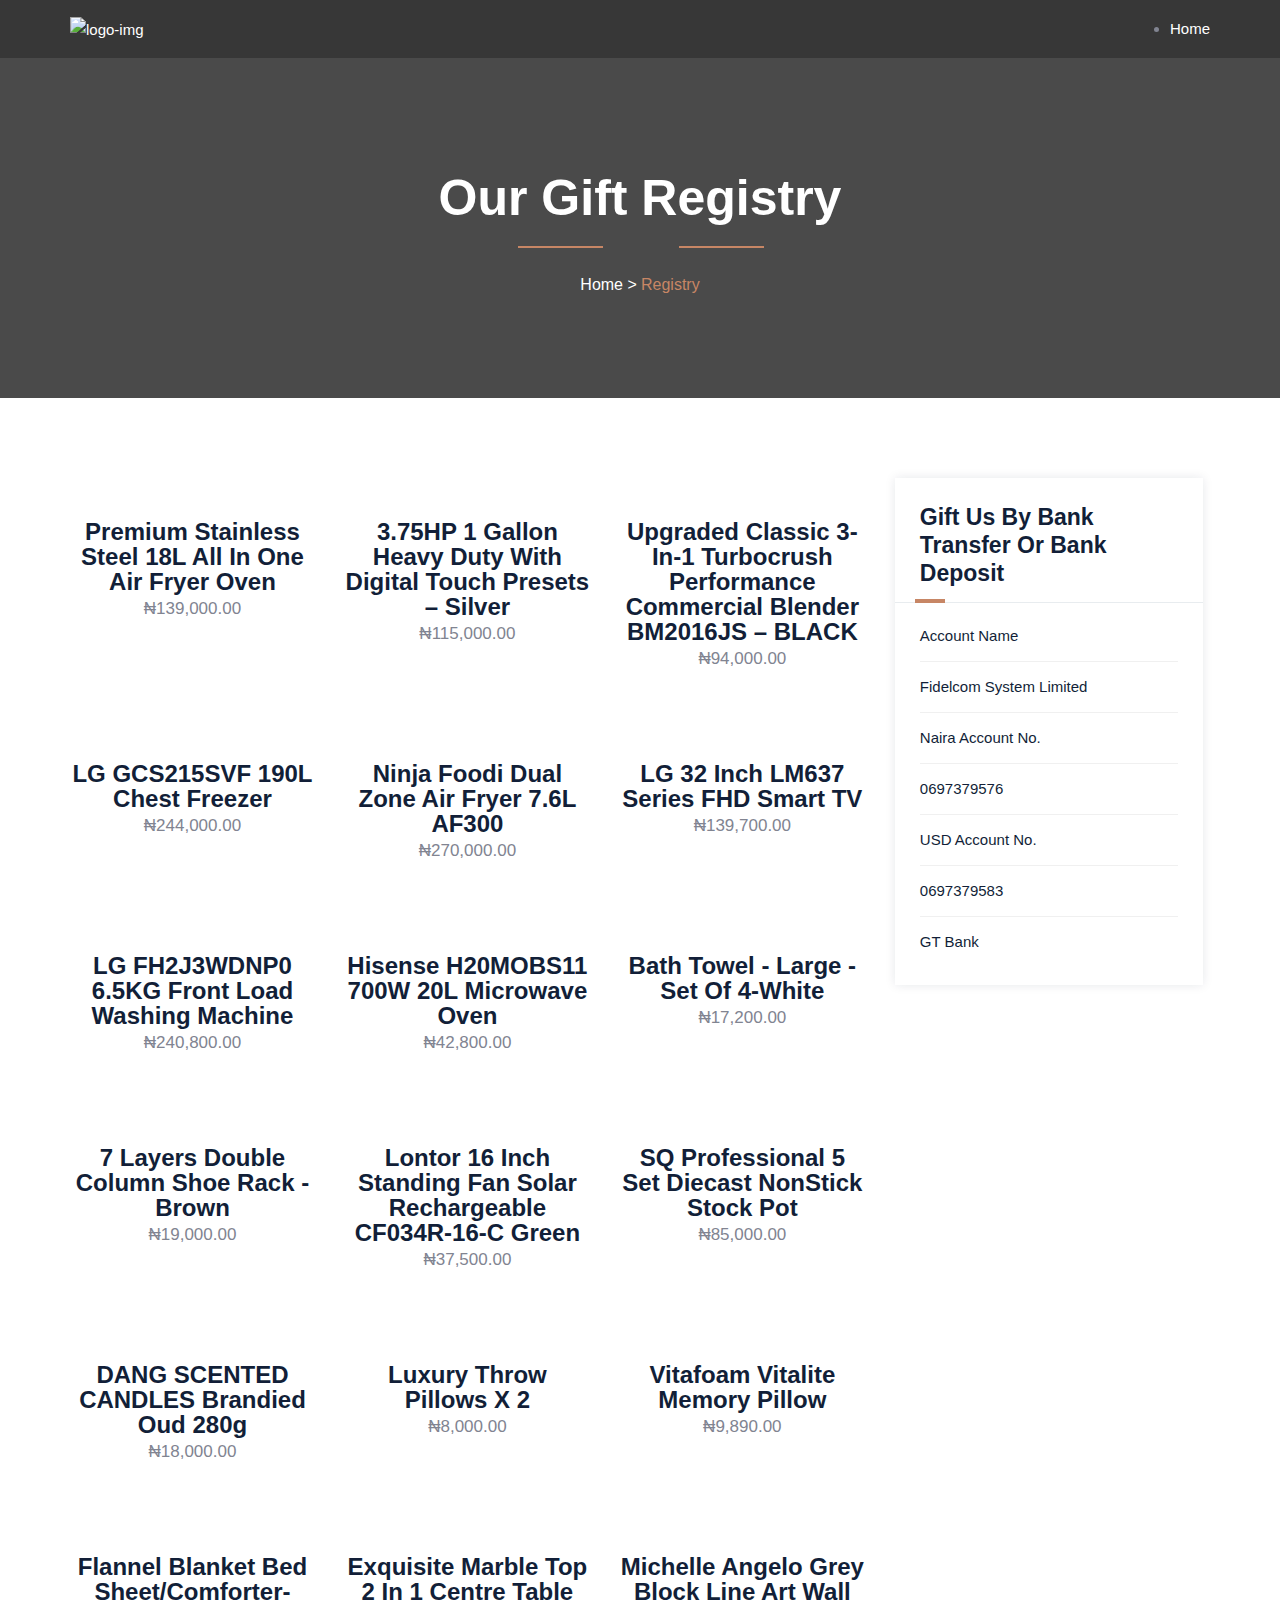
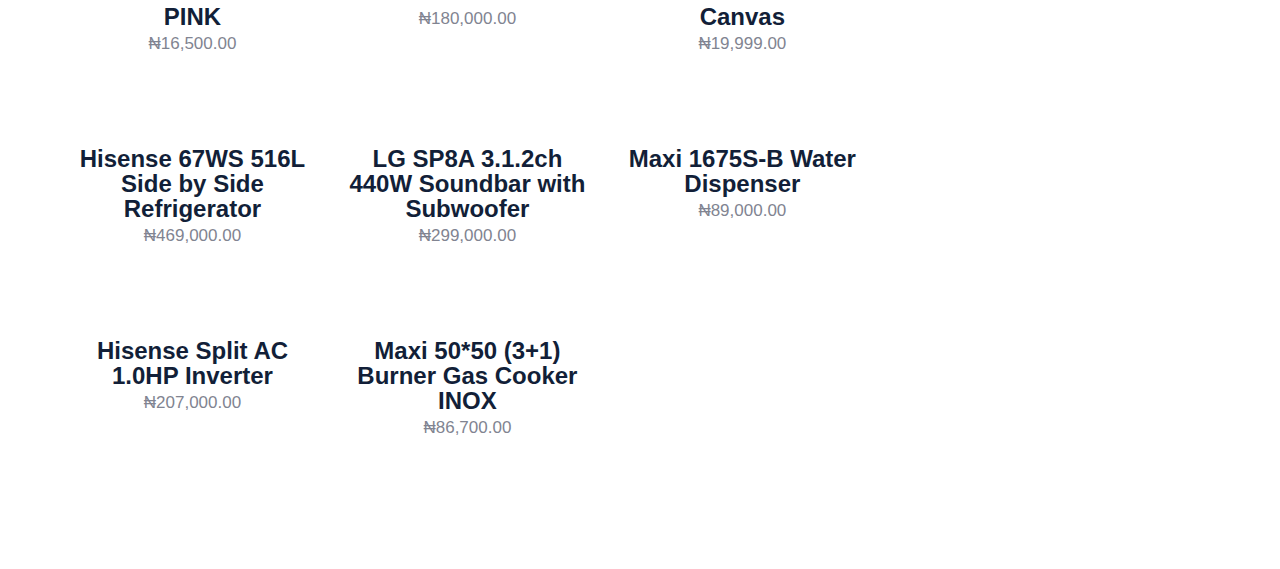
==== registery.html @ 55fb377e "second commit" ====
<!DOCTYPE html>
<html lang="en">
<head>
<meta charset="utf-8">
<meta http-equiv="X-UA-Compatible" content="IE=edge">
<meta name="keywords" content="FIDELIS AND GODSFAVOUR" />
<meta name="description" content="FGFOREVERAFTER2023" />
<meta name="author" content="https://fidelcom.org/" />
<meta name="viewport" content="width=device-width, initial-scale=1, maximum-scale=1" />
<meta http-equiv="Content-Security-Policy" content="upgrade-insecure-requests" />
<title>FGFOREVERAFTER2023</title>

<link rel="shortcut icon" href="images/favicon.png" />

<link rel="stylesheet" type="text/css" href="css/bootstrap.min.css" />

<link rel="stylesheet" type="text/css" href="css/animate.css" />

<link rel="stylesheet" type="text/css" href="css/flaticon.css" />

<link rel="stylesheet" type="text/css" href="css/font-awesome.css" />

<link rel="stylesheet" type="text/css" href="css/themify-icons.css" />

<link rel="stylesheet" type="text/css" href="css/slick.css">

<link rel="stylesheet" type="text/css" href="css/prettyPhoto.css">

<link rel="stylesheet" type="text/css" href="css/shortcodes.css" />

<link rel="stylesheet" type="text/css" href="css/main.css" />

<link rel="stylesheet" type="text/css" href="registry/css/megamenu.css" />

<link rel="stylesheet" type="text/css" href="responsive.css" />

<link rel="stylesheet" id="rs-plugin-settings-css" href="registry/revolution/css/rs6.css">

<style>
    [wire\:loading], [wire\:loading\.delay], [wire\:loading\.inline-block], [wire\:loading\.inline], [wire\:loading\.block], [wire\:loading\.flex], [wire\:loading\.table], [wire\:loading\.grid], [wire\:loading\.inline-flex] {
        display: none;
    }

    [wire\:loading\.delay\.shortest], [wire\:loading\.delay\.shorter], [wire\:loading\.delay\.short], [wire\:loading\.delay\.long], [wire\:loading\.delay\.longer], [wire\:loading\.delay\.longest] {
        display:none;
    }

    [wire\:offline] {
        display: none;
    }

    [wire\:dirty]:not(textarea):not(input):not(select) {
        display: none;
    }

    input:-webkit-autofill, select:-webkit-autofill, textarea:-webkit-autofill {
        animation-duration: 50000s;
        animation-name: livewireautofill;
    }

    @keyframes livewireautofill { from {} }
</style>
<script src="https://fandg23.fidelcom.org/js/app.js"></script>
</head>
<body>

<div class="page">

<header id="masthead" class="header ttm-header-style-01">
<div id="site-header-menu" class="site-header-menu ttm-bgcolor-darkgrey">
<div class="site-header-menu-inner ttm-stickable-header">
<div class="container">

<div class="site-navigation d-flex flex-row align-items-center">

<div class="site-branding">
<a class="home-link" href="/" title="wedco" rel="home">
<img id="logo-img" class="img-center standardlogo" src="registry/images/logo-img.png" alt="logo-img">
<img id="logo-dark" class="img-center stickylogo" src="registry/images/logo-dark.png" alt="logo-img">
</a>
</div>
<div class="btn-show-menu-mobile menubar menubar--squeeze">
<span class="menubar-box">
<span class="menubar-inner"></span>
</span>
</div>

<nav class="main-menu menu-mobile ml-auto" id="menu">
<ul class="menu">
<li class="mega-menu-item">
<a href="/" class="mega-menu-link">Home</a>
</li>
</ul>
</nav>
</div>
</div>
</div>
</div>
</header>


<div class="ttm-page-title-row">
<div class="ttm-page-title-row-inner ttm-bgcolor-darkgrey">
<div class="container">
<div class="row align-items-center">
<div class="col-lg-12">
<div class="page-title-heading">
<h2 class="title"> Our Gift Registry</h2>
</div>
<div class="heading-seperator">
<span></span>
</div>
<div class="breadcrumb-wrapper">
<span>
<a title="Homepage" href="/">Home</a>
</span>
<span class="ttm-bread-sep">&gt;</span>
<span>Registry</span>
</div>
</div>
</div>
</div>
</div>
</div>


<div class="site-main">
<div class="ttm-row sidebar ttm-sidebar-right ttm-bgcolor-white overflow-hidden clearfix">
<div class="container">

<div class="row">
<div class="col-lg-9 content-area">
<div class="row">


<div wire:id="GAnfpmyKWaPpXFOEogq0" wire:initial-data="{&quot;fingerprint&quot;:{&quot;id&quot;:&quot;GAnfpmyKWaPpXFOEogq0&quot;,&quot;name&quot;:&quot;display-item&quot;,&quot;locale&quot;:&quot;en&quot;,&quot;path&quot;:&quot;registrys&quot;,&quot;method&quot;:&quot;GET&quot;,&quot;v&quot;:&quot;acj&quot;},&quot;effects&quot;:{&quot;listeners&quot;:[]},&quot;serverMemo&quot;:{&quot;children&quot;:[],&quot;errors&quot;:[],&quot;htmlHash&quot;:&quot;b60ca3a0&quot;,&quot;data&quot;:{&quot;items&quot;:[],&quot;item_id&quot;:null},&quot;dataMeta&quot;:{&quot;modelCollections&quot;:{&quot;items&quot;:{&quot;class&quot;:&quot;App\\Models\\Registry&quot;,&quot;id&quot;:[1,2,3,4,5,6,7,8,9,10,11,12,13,14,15,16,17,18,19,20,21,22,23],&quot;relations&quot;:[],&quot;connection&quot;:&quot;mysql&quot;,&quot;collectionClass&quot;:null}}},&quot;checksum&quot;:&quot;00e168d74251d1a227d5503d3e4a74d779beca75807d460cf258e68d722bce36&quot;}}" class="col-lg-4 col-md-4 col-sm-6">
<div class="product">
<div class="product-thumbnail">
<img class="img-fluid w-100" src="https://fandg23.fidelcom.org/storage/photos/Pp7q5o9CqcWLoc9QAlr6vqaN1aeXlNqn9z5TT0sf.jpg" alt>
<div class="ttm-shop-icon">
<div class="product-btn add-to-cart-btn"><a href data-toggle="modal" data-target="#exampleModal1">Gift Us</a></div>
<div class="modal" id="exampleModal1" tabindex="-1" role="dialog" aria-labelledby="exampleModalLabel1" aria-hidden="true" data-backdrop="false">
<div class="modal-dialog" role="document">
<div class="modal-content">
<div class="modal-header">
<h5 class="modal-title" id="exampleModalLabel1">Modal title</h5>
<button type="button" class="close" data-dismiss="modal" aria-label="Close">
<span aria-hidden="true">&times;</span>
</button>
</div>
<div class="modal-body">
<form method="POST" action="https://fandg23.fidelcom.org/pay" accept-charset="UTF-8" class="form-horizontal" role="form">
<input type="hidden" name="_token" value="fvyApuKm7tHaptwaDXZed3V3Io9uhrvet9Kf0QRs"> <div class="row" style="margin-bottom:40px;">
<div class="col-md-8 col-md-offset-2">
<p>
<div>
Premium Stainless Steel 18L All In One Air Fryer Oven
₦ 139,000.00
</div>
</p>
<input type="text" name="name" placeholder="Name" required>
<input type="text" name="email" placeholder="Email" required>
<input type="hidden" name="orderID" value="345">
<input type="hidden" name="item" value="Premium Stainless Steel 18L All In One Air Fryer Oven">
<input type="hidden" name="amount" value="13900000">
<input type="hidden" name="quantity" value="1">
<input type="hidden" name="currency" value="NGN">
<input type="hidden" name="metadata" value="{&quot;key_name&quot;:&quot;Premium Stainless Steel 18L All In One Air Fryer Oven&quot;}">
<input type="hidden" name="reference" value="Xj1J0W8PhOOETOV1EJd0kEQQN">
<p>
<button class="btn btn-success btn-lg btn-block" type="submit" value="Pay Now!">
<i class="fa fa-plus-circle fa-lg"></i> Gift Us Now!
</button>
</p>
</div>
</div>
</form>
</div>
<div class="modal-footer">
<button type="button" class="btn btn-secondary" data-dismiss="modal">Close</button>
</div>
</div>
</div>
</div>
</div>
</div>
<div class="product-content">
<div class="product-title">
<h2><a href>Premium Stainless Steel 18L All In One Air Fryer Oven</a></h2>
</div>
<span class="product-price">
<span class="product-Price-currencySymbol">&#8358;</span>139,000.00
</span>
</div>
</div>
</div>
<div class="col-lg-4 col-md-4 col-sm-6">
<div class="product">
<div class="product-thumbnail">
<img class="img-fluid w-100" src="https://fandg23.fidelcom.org/storage/photos/AyNJBoB4HPR4J4hYzWIxV1wQXiDH2PhvQTUXVYan.jpg" alt>
<div class="ttm-shop-icon">
<div class="product-btn add-to-cart-btn"><a href data-toggle="modal" data-target="#exampleModal2">Gift Us</a></div>
<div class="modal" id="exampleModal2" tabindex="-1" role="dialog" aria-labelledby="exampleModalLabel2" aria-hidden="true" data-backdrop="false">
<div class="modal-dialog" role="document">
<div class="modal-content">
<div class="modal-header">
<h5 class="modal-title" id="exampleModalLabel2">Modal title</h5>
<button type="button" class="close" data-dismiss="modal" aria-label="Close">
<span aria-hidden="true">&times;</span>
</button>
</div>
<div class="modal-body">
<form method="POST" action="https://fandg23.fidelcom.org/pay" accept-charset="UTF-8" class="form-horizontal" role="form">
<input type="hidden" name="_token" value="fvyApuKm7tHaptwaDXZed3V3Io9uhrvet9Kf0QRs"> <div class="row" style="margin-bottom:40px;">
<div class="col-md-8 col-md-offset-2">
<p>
<div>
3.75HP 1 Gallon Heavy Duty With Digital Touch Presets – Silver
₦ 115,000.00
</div>
</p>
<input type="text" name="name" placeholder="Name" required>
<input type="text" name="email" placeholder="Email" required>
<input type="hidden" name="orderID" value="345">
<input type="hidden" name="item" value="3.75HP 1 Gallon Heavy Duty With Digital Touch Presets – Silver">
<input type="hidden" name="amount" value="11500000">
<input type="hidden" name="quantity" value="1">
<input type="hidden" name="currency" value="NGN">
<input type="hidden" name="metadata" value="{&quot;key_name&quot;:&quot;3.75HP 1 Gallon Heavy Duty With Digital Touch Presets \u2013 Silver&quot;}">
<input type="hidden" name="reference" value="BufQ8ODtFS9jtGunikOMmwFom">
<p>
<button class="btn btn-success btn-lg btn-block" type="submit" value="Pay Now!">
<i class="fa fa-plus-circle fa-lg"></i> Gift Us Now!
</button>
</p>
</div>
</div>
</form>
</div>
<div class="modal-footer">
<button type="button" class="btn btn-secondary" data-dismiss="modal">Close</button>
</div>
</div>
</div>
</div>
</div>
</div>
<div class="product-content">
<div class="product-title">
<h2><a href>3.75HP 1 Gallon Heavy Duty With Digital Touch Presets – Silver</a></h2>
</div>
<span class="product-price">
<span class="product-Price-currencySymbol">&#8358;</span>115,000.00
</span>
</div>
</div>
</div>
<div class="col-lg-4 col-md-4 col-sm-6">
<div class="product">
<div class="product-thumbnail">
<img class="img-fluid w-100" src="https://fandg23.fidelcom.org/storage/photos/tTWbVojcCYmYbHLCVA8fqa0eNe3Qo7q9DyjmPJxq.jpg" alt>
<div class="ttm-shop-icon">
<div class="product-btn add-to-cart-btn"><a href data-toggle="modal" data-target="#exampleModal3">Gift Us</a></div>
<div class="modal" id="exampleModal3" tabindex="-1" role="dialog" aria-labelledby="exampleModalLabel3" aria-hidden="true" data-backdrop="false">
<div class="modal-dialog" role="document">
<div class="modal-content">
<div class="modal-header">
<h5 class="modal-title" id="exampleModalLabel3">Modal title</h5>
<button type="button" class="close" data-dismiss="modal" aria-label="Close">
<span aria-hidden="true">&times;</span>
</button>
</div>
<div class="modal-body">
<form method="POST" action="https://fandg23.fidelcom.org/pay" accept-charset="UTF-8" class="form-horizontal" role="form">
<input type="hidden" name="_token" value="fvyApuKm7tHaptwaDXZed3V3Io9uhrvet9Kf0QRs"> <div class="row" style="margin-bottom:40px;">
<div class="col-md-8 col-md-offset-2">
<p>
<div>
Upgraded Classic 3-In-1 Turbocrush Performance Commercial Blender BM2016JS – BLACK
₦ 94,000.00
</div>
</p>
<input type="text" name="name" placeholder="Name" required>
<input type="text" name="email" placeholder="Email" required>
<input type="hidden" name="orderID" value="345">
<input type="hidden" name="item" value="Upgraded Classic 3-In-1 Turbocrush Performance Commercial Blender BM2016JS – BLACK">
<input type="hidden" name="amount" value="9400000">
<input type="hidden" name="quantity" value="1">
<input type="hidden" name="currency" value="NGN">
<input type="hidden" name="metadata" value="{&quot;key_name&quot;:&quot;Upgraded Classic 3-In-1 Turbocrush Performance Commercial Blender BM2016JS \u2013 BLACK&quot;}">
<input type="hidden" name="reference" value="HGPIkDiuhdZ5QN4LZlEbumQod">
<p>
<button class="btn btn-success btn-lg btn-block" type="submit" value="Pay Now!">
<i class="fa fa-plus-circle fa-lg"></i> Gift Us Now!
</button>
</p>
</div>
</div>
</form>
</div>
<div class="modal-footer">
<button type="button" class="btn btn-secondary" data-dismiss="modal">Close</button>
</div>
</div>
</div>
</div>
</div>
</div>
<div class="product-content">
<div class="product-title">
<h2><a href>Upgraded Classic 3-In-1 Turbocrush Performance Commercial Blender BM2016JS – BLACK</a></h2>
</div>
<span class="product-price">
<span class="product-Price-currencySymbol">&#8358;</span>94,000.00
</span>
</div>
</div>
</div>
<div class="col-lg-4 col-md-4 col-sm-6">
<div class="product">
<div class="product-thumbnail">
<img class="img-fluid w-100" src="/storage/photos/IuwJguJiUQ32oYMr1LiM7ay0xG34ZMZQjfuQOn9W.jpg" alt>
<div class="ttm-shop-icon">
<div class="product-btn add-to-cart-btn"><a href data-toggle="modal" data-target="#exampleModal4">Gift Us</a></div>
<div class="modal" id="exampleModal4" tabindex="-1" role="dialog" aria-labelledby="exampleModalLabel4" aria-hidden="true" data-backdrop="false">
<div class="modal-dialog" role="document">
<div class="modal-content">
<div class="modal-header">
<h5 class="modal-title" id="exampleModalLabel4">Modal title</h5>
<button type="button" class="close" data-dismiss="modal" aria-label="Close">
<span aria-hidden="true">&times;</span>
</button>
</div>
<div class="modal-body">
<form method="POST" action="https://fandg23.fidelcom.org/pay" accept-charset="UTF-8" class="form-horizontal" role="form">
<input type="hidden" name="_token" value="fvyApuKm7tHaptwaDXZed3V3Io9uhrvet9Kf0QRs"> <div class="row" style="margin-bottom:40px;">
<div class="col-md-8 col-md-offset-2">
<p>
<div>
LG GCS215SVF 190L Chest Freezer
₦ 244,000.00
</div>
</p>
<input type="text" name="name" placeholder="Name" required>
<input type="text" name="email" placeholder="Email" required>
<input type="hidden" name="orderID" value="345">
<input type="hidden" name="item" value=" LG GCS215SVF 190L Chest Freezer">
<input type="hidden" name="amount" value="24400000">
<input type="hidden" name="quantity" value="1">
<input type="hidden" name="currency" value="NGN">
<input type="hidden" name="metadata" value="{&quot;key_name&quot;:&quot; LG GCS215SVF 190L Chest Freezer&quot;}">
<input type="hidden" name="reference" value="egH2OY54dZbN3qRhzaX7UnPDI">
<p>
<button class="btn btn-success btn-lg btn-block" type="submit" value="Pay Now!">
<i class="fa fa-plus-circle fa-lg"></i> Gift Us Now!
</button>
</p>
</div>
</div>
</form>
</div>
<div class="modal-footer">
<button type="button" class="btn btn-secondary" data-dismiss="modal">Close</button>
</div>
</div>
</div>
</div>
</div>
</div>
<div class="product-content">
<div class="product-title">
<h2><a href> LG GCS215SVF 190L Chest Freezer</a></h2>
</div>
<span class="product-price">
<span class="product-Price-currencySymbol">&#8358;</span>244,000.00
</span>
</div>
</div>
</div>
<div class="col-lg-4 col-md-4 col-sm-6">
<div class="product">
<div class="product-thumbnail">
<img class="img-fluid w-100" src="/storage/photos/Ie4ecS3QnAvp8NFnCLqn8XHcWMZ3JlAi5fcoHFSd.jpg" alt>
<div class="ttm-shop-icon">
<div class="product-btn add-to-cart-btn"><a href data-toggle="modal" data-target="#exampleModal5">Gift Us</a></div>
<div class="modal" id="exampleModal5" tabindex="-1" role="dialog" aria-labelledby="exampleModalLabel5" aria-hidden="true" data-backdrop="false">
<div class="modal-dialog" role="document">
<div class="modal-content">
<div class="modal-header">
<h5 class="modal-title" id="exampleModalLabel5">Modal title</h5>
<button type="button" class="close" data-dismiss="modal" aria-label="Close">
<span aria-hidden="true">&times;</span>
</button>
</div>
<div class="modal-body">
<form method="POST" action="https://fandg23.fidelcom.org/pay" accept-charset="UTF-8" class="form-horizontal" role="form">
<input type="hidden" name="_token" value="fvyApuKm7tHaptwaDXZed3V3Io9uhrvet9Kf0QRs"> <div class="row" style="margin-bottom:40px;">
<div class="col-md-8 col-md-offset-2">
<p>
<div>
Ninja Foodi Dual Zone Air Fryer 7.6L AF300
₦ 270,000.00
</div>
</p>
<input type="text" name="name" placeholder="Name" required>
<input type="text" name="email" placeholder="Email" required>
<input type="hidden" name="orderID" value="345">
<input type="hidden" name="item" value="Ninja Foodi Dual Zone Air Fryer 7.6L AF300">
<input type="hidden" name="amount" value="27000000">
<input type="hidden" name="quantity" value="1">
<input type="hidden" name="currency" value="NGN">
<input type="hidden" name="metadata" value="{&quot;key_name&quot;:&quot;Ninja Foodi Dual Zone Air Fryer 7.6L AF300&quot;}">
<input type="hidden" name="reference" value="MtcMAIbfyKAU0o7EITe60hFJ0">
<p>
<button class="btn btn-success btn-lg btn-block" type="submit" value="Pay Now!">
<i class="fa fa-plus-circle fa-lg"></i> Gift Us Now!
</button>
</p>
</div>
</div>
</form>
</div>
<div class="modal-footer">
<button type="button" class="btn btn-secondary" data-dismiss="modal">Close</button>
</div>
</div>
</div>
</div>
</div>
</div>
<div class="product-content">
<div class="product-title">
<h2><a href>Ninja Foodi Dual Zone Air Fryer 7.6L AF300</a></h2>
</div>
<span class="product-price">
<span class="product-Price-currencySymbol">&#8358;</span>270,000.00
</span>
</div>
</div>
</div>
<div class="col-lg-4 col-md-4 col-sm-6">
<div class="product">
<div class="product-thumbnail">
<img class="img-fluid w-100" src="/storage/photos/kLyJ9ZXgK960gEGKT4aGWs0FMBMaEZekeHYagNRy.jpg" alt>
<div class="ttm-shop-icon">
<div class="product-btn add-to-cart-btn"><a href data-toggle="modal" data-target="#exampleModal6">Gift Us</a></div>
<div class="modal" id="exampleModal6" tabindex="-1" role="dialog" aria-labelledby="exampleModalLabel6" aria-hidden="true" data-backdrop="false">
<div class="modal-dialog" role="document">
<div class="modal-content">
<div class="modal-header">
<h5 class="modal-title" id="exampleModalLabel6">Modal title</h5>
<button type="button" class="close" data-dismiss="modal" aria-label="Close">
<span aria-hidden="true">&times;</span>
</button>
</div>
<div class="modal-body">
<form method="POST" action="https://fandg23.fidelcom.org/pay" accept-charset="UTF-8" class="form-horizontal" role="form">
<input type="hidden" name="_token" value="fvyApuKm7tHaptwaDXZed3V3Io9uhrvet9Kf0QRs"> <div class="row" style="margin-bottom:40px;">
<div class="col-md-8 col-md-offset-2">
<p>
<div>
LG 32 Inch LM637 Series FHD Smart TV
₦ 139,700.00
</div>
</p>
<input type="text" name="name" placeholder="Name" required>
<input type="text" name="email" placeholder="Email" required>
<input type="hidden" name="orderID" value="345">
<input type="hidden" name="item" value="LG 32 Inch LM637 Series FHD Smart TV">
<input type="hidden" name="amount" value="13970000">
<input type="hidden" name="quantity" value="1">
<input type="hidden" name="currency" value="NGN">
<input type="hidden" name="metadata" value="{&quot;key_name&quot;:&quot;LG 32 Inch LM637 Series FHD Smart TV&quot;}">
<input type="hidden" name="reference" value="M2ZikWMTusykos4fDxHwuESOS">
<p>
<button class="btn btn-success btn-lg btn-block" type="submit" value="Pay Now!">
<i class="fa fa-plus-circle fa-lg"></i> Gift Us Now!
</button>
</p>
</div>
</div>
</form>
</div>
<div class="modal-footer">
<button type="button" class="btn btn-secondary" data-dismiss="modal">Close</button>
</div>
</div>
</div>
</div>
</div>
</div>
<div class="product-content">
<div class="product-title">
<h2><a href>LG 32 Inch LM637 Series FHD Smart TV</a></h2>
</div>
<span class="product-price">
<span class="product-Price-currencySymbol">&#8358;</span>139,700.00
</span>
</div>
</div>
</div>
<div class="col-lg-4 col-md-4 col-sm-6">
<div class="product">
<div class="product-thumbnail">
<img class="img-fluid w-100" src="/storage/photos/7nu4MM2jSx2pClue0cm7HuKZLknO3zSumj1h4MLY.jpg" alt>
<div class="ttm-shop-icon">
<div class="product-btn add-to-cart-btn"><a href data-toggle="modal" data-target="#exampleModal7">Gift Us</a></div>
<div class="modal" id="exampleModal7" tabindex="-1" role="dialog" aria-labelledby="exampleModalLabel7" aria-hidden="true" data-backdrop="false">
<div class="modal-dialog" role="document">
<div class="modal-content">
<div class="modal-header">
<h5 class="modal-title" id="exampleModalLabel7">Modal title</h5>
<button type="button" class="close" data-dismiss="modal" aria-label="Close">
<span aria-hidden="true">&times;</span>
</button>
</div>
<div class="modal-body">
<form method="POST" action="https://fandg23.fidelcom.org/pay" accept-charset="UTF-8" class="form-horizontal" role="form">
<input type="hidden" name="_token" value="fvyApuKm7tHaptwaDXZed3V3Io9uhrvet9Kf0QRs"> <div class="row" style="margin-bottom:40px;">
<div class="col-md-8 col-md-offset-2">
<p>
<div>
LG FH2J3WDNP0 6.5KG Front Load Washing Machine
₦ 240,800.00
</div>
</p>
<input type="text" name="name" placeholder="Name" required>
<input type="text" name="email" placeholder="Email" required>
<input type="hidden" name="orderID" value="345">
<input type="hidden" name="item" value="LG FH2J3WDNP0 6.5KG Front Load Washing Machine">
<input type="hidden" name="amount" value="24080000">
<input type="hidden" name="quantity" value="1">
<input type="hidden" name="currency" value="NGN">
<input type="hidden" name="metadata" value="{&quot;key_name&quot;:&quot;LG FH2J3WDNP0 6.5KG Front Load Washing Machine&quot;}">
<input type="hidden" name="reference" value="mrLaNvvsy14w6e94E867UtUuA">
<p>
<button class="btn btn-success btn-lg btn-block" type="submit" value="Pay Now!">
<i class="fa fa-plus-circle fa-lg"></i> Gift Us Now!
</button>
</p>
</div>
</div>
</form>
</div>
<div class="modal-footer">
<button type="button" class="btn btn-secondary" data-dismiss="modal">Close</button>
</div>
</div>
</div>
</div>
</div>
</div>
<div class="product-content">
<div class="product-title">
<h2><a href>LG FH2J3WDNP0 6.5KG Front Load Washing Machine</a></h2>
</div>
<span class="product-price">
<span class="product-Price-currencySymbol">&#8358;</span>240,800.00
</span>
</div>
</div>
</div>
<div class="col-lg-4 col-md-4 col-sm-6">
<div class="product">
<div class="product-thumbnail">
<img class="img-fluid w-100" src="/storage/photos/1vErAbFM6PI2iPwqc6JWmBNhQjBfJD2CA47P5D0u.jpg" alt>
<div class="ttm-shop-icon">
<div class="product-btn add-to-cart-btn"><a href data-toggle="modal" data-target="#exampleModal8">Gift Us</a></div>
<div class="modal" id="exampleModal8" tabindex="-1" role="dialog" aria-labelledby="exampleModalLabel8" aria-hidden="true" data-backdrop="false">
<div class="modal-dialog" role="document">
<div class="modal-content">
<div class="modal-header">
<h5 class="modal-title" id="exampleModalLabel8">Modal title</h5>
<button type="button" class="close" data-dismiss="modal" aria-label="Close">
<span aria-hidden="true">&times;</span>
</button>
</div>
<div class="modal-body">
<form method="POST" action="https://fandg23.fidelcom.org/pay" accept-charset="UTF-8" class="form-horizontal" role="form">
<input type="hidden" name="_token" value="fvyApuKm7tHaptwaDXZed3V3Io9uhrvet9Kf0QRs"> <div class="row" style="margin-bottom:40px;">
<div class="col-md-8 col-md-offset-2">
<p>
<div>
Hisense H20MOBS11 700W 20L Microwave Oven
₦ 42,800.00
</div>
</p>
<input type="text" name="name" placeholder="Name" required>
<input type="text" name="email" placeholder="Email" required>
<input type="hidden" name="orderID" value="345">
<input type="hidden" name="item" value="Hisense H20MOBS11 700W 20L Microwave Oven">
<input type="hidden" name="amount" value="4280000">
<input type="hidden" name="quantity" value="1">
<input type="hidden" name="currency" value="NGN">
<input type="hidden" name="metadata" value="{&quot;key_name&quot;:&quot;Hisense H20MOBS11 700W 20L Microwave Oven&quot;}">
<input type="hidden" name="reference" value="zc4afxiVrjBBtGg1qOmotgrvc">
<p>
<button class="btn btn-success btn-lg btn-block" type="submit" value="Pay Now!">
<i class="fa fa-plus-circle fa-lg"></i> Gift Us Now!
</button>
</p>
</div>
</div>
</form>
</div>
<div class="modal-footer">
<button type="button" class="btn btn-secondary" data-dismiss="modal">Close</button>
</div>
</div>
</div>
</div>
</div>
</div>
<div class="product-content">
<div class="product-title">
<h2><a href>Hisense H20MOBS11 700W 20L Microwave Oven</a></h2>
</div>
<span class="product-price">
<span class="product-Price-currencySymbol">&#8358;</span>42,800.00
</span>
</div>
</div>
</div>
<div class="col-lg-4 col-md-4 col-sm-6">
<div class="product">
<div class="product-thumbnail">
<img class="img-fluid w-100" src="/storage/photos/azk6L4Ixf5o7ncNnD3jNJS9hSgxtPMNnPNbRgMqJ.webp" alt>
<div class="ttm-shop-icon">
<div class="product-btn add-to-cart-btn"><a href data-toggle="modal" data-target="#exampleModal9">Gift Us</a></div>
<div class="modal" id="exampleModal9" tabindex="-1" role="dialog" aria-labelledby="exampleModalLabel9" aria-hidden="true" data-backdrop="false">
<div class="modal-dialog" role="document">
<div class="modal-content">
<div class="modal-header">
<h5 class="modal-title" id="exampleModalLabel9">Modal title</h5>
<button type="button" class="close" data-dismiss="modal" aria-label="Close">
<span aria-hidden="true">&times;</span>
</button>
</div>
<div class="modal-body">
<form method="POST" action="https://fandg23.fidelcom.org/pay" accept-charset="UTF-8" class="form-horizontal" role="form">
<input type="hidden" name="_token" value="fvyApuKm7tHaptwaDXZed3V3Io9uhrvet9Kf0QRs"> <div class="row" style="margin-bottom:40px;">
<div class="col-md-8 col-md-offset-2">
<p>
<div>
Bath Towel - Large - Set Of 4-White
₦ 17,200.00
</div>
</p>
<input type="text" name="name" placeholder="Name" required>
<input type="text" name="email" placeholder="Email" required>
<input type="hidden" name="orderID" value="345">
<input type="hidden" name="item" value="Bath Towel - Large - Set Of 4-White">
<input type="hidden" name="amount" value="1720000">
<input type="hidden" name="quantity" value="1">
<input type="hidden" name="currency" value="NGN">
<input type="hidden" name="metadata" value="{&quot;key_name&quot;:&quot;Bath Towel - Large - Set Of 4-White&quot;}">
<input type="hidden" name="reference" value="xiV8RRoaAmbzHBTOTTdX1Hj4N">
<p>
<button class="btn btn-success btn-lg btn-block" type="submit" value="Pay Now!">
<i class="fa fa-plus-circle fa-lg"></i> Gift Us Now!
</button>
</p>
</div>
</div>
</form>
</div>
<div class="modal-footer">
<button type="button" class="btn btn-secondary" data-dismiss="modal">Close</button>
</div>
</div>
</div>
</div>
</div>
</div>
<div class="product-content">
<div class="product-title">
<h2><a href>Bath Towel - Large - Set Of 4-White</a></h2>
</div>
<span class="product-price">
<span class="product-Price-currencySymbol">&#8358;</span>17,200.00
</span>
</div>
</div>
</div>
<div class="col-lg-4 col-md-4 col-sm-6">
<div class="product">
<div class="product-thumbnail">
<img class="img-fluid w-100" src="/storage/photos/9X0bGVwjEOBfWYjPFQN6MjURYlY7aZTeWIi9b2fM.jpg" alt>
<div class="ttm-shop-icon">
<div class="product-btn add-to-cart-btn"><a href data-toggle="modal" data-target="#exampleModal10">Gift Us</a></div>
<div class="modal" id="exampleModal10" tabindex="-1" role="dialog" aria-labelledby="exampleModalLabel10" aria-hidden="true" data-backdrop="false">
<div class="modal-dialog" role="document">
<div class="modal-content">
<div class="modal-header">
<h5 class="modal-title" id="exampleModalLabel10">Modal title</h5>
<button type="button" class="close" data-dismiss="modal" aria-label="Close">
<span aria-hidden="true">&times;</span>
</button>
</div>
<div class="modal-body">
<form method="POST" action="https://fandg23.fidelcom.org/pay" accept-charset="UTF-8" class="form-horizontal" role="form">
<input type="hidden" name="_token" value="fvyApuKm7tHaptwaDXZed3V3Io9uhrvet9Kf0QRs"> <div class="row" style="margin-bottom:40px;">
<div class="col-md-8 col-md-offset-2">
<p>
<div>
7 Layers Double Column Shoe Rack - Brown
₦ 19,000.00
</div>
</p>
<input type="text" name="name" placeholder="Name" required>
<input type="text" name="email" placeholder="Email" required>
<input type="hidden" name="orderID" value="345">
<input type="hidden" name="item" value="7 Layers Double Column Shoe Rack - Brown">
<input type="hidden" name="amount" value="1900000">
<input type="hidden" name="quantity" value="1">
<input type="hidden" name="currency" value="NGN">
<input type="hidden" name="metadata" value="{&quot;key_name&quot;:&quot;7 Layers Double Column Shoe Rack - Brown&quot;}">
<input type="hidden" name="reference" value="tDXvNs9xYI2I0xI2oVcn7835Y">
<p>
<button class="btn btn-success btn-lg btn-block" type="submit" value="Pay Now!">
<i class="fa fa-plus-circle fa-lg"></i> Gift Us Now!
</button>
</p>
</div>
</div>
</form>
</div>
<div class="modal-footer">
<button type="button" class="btn btn-secondary" data-dismiss="modal">Close</button>
</div>
</div>
</div>
</div>
</div>
</div>
<div class="product-content">
<div class="product-title">
<h2><a href>7 Layers Double Column Shoe Rack - Brown</a></h2>
</div>
<span class="product-price">
<span class="product-Price-currencySymbol">&#8358;</span>19,000.00
</span>
</div>
</div>
</div>
<div class="col-lg-4 col-md-4 col-sm-6">
<div class="product">
<div class="product-thumbnail">
<img class="img-fluid w-100" src="/storage/photos/t1DZdmPpTqLttfoz6LFaymFwD9mTl2w4oqqttYx3.jpg" alt>
<div class="ttm-shop-icon">
<div class="product-btn add-to-cart-btn"><a href data-toggle="modal" data-target="#exampleModal11">Gift Us</a></div>
<div class="modal" id="exampleModal11" tabindex="-1" role="dialog" aria-labelledby="exampleModalLabel11" aria-hidden="true" data-backdrop="false">
<div class="modal-dialog" role="document">
<div class="modal-content">
<div class="modal-header">
<h5 class="modal-title" id="exampleModalLabel11">Modal title</h5>
<button type="button" class="close" data-dismiss="modal" aria-label="Close">
<span aria-hidden="true">&times;</span>
</button>
</div>
<div class="modal-body">
<form method="POST" action="https://fandg23.fidelcom.org/pay" accept-charset="UTF-8" class="form-horizontal" role="form">
<input type="hidden" name="_token" value="fvyApuKm7tHaptwaDXZed3V3Io9uhrvet9Kf0QRs"> <div class="row" style="margin-bottom:40px;">
<div class="col-md-8 col-md-offset-2">
<p>
<div>
Lontor 16 Inch Standing Fan Solar Rechargeable CF034R-16-C Green
₦ 37,500.00
</div>
</p>
<input type="text" name="name" placeholder="Name" required>
<input type="text" name="email" placeholder="Email" required>
<input type="hidden" name="orderID" value="345">
<input type="hidden" name="item" value="Lontor 16 Inch Standing Fan Solar Rechargeable CF034R-16-C Green">
<input type="hidden" name="amount" value="3750000">
<input type="hidden" name="quantity" value="1">
<input type="hidden" name="currency" value="NGN">
<input type="hidden" name="metadata" value="{&quot;key_name&quot;:&quot;Lontor 16 Inch Standing Fan Solar Rechargeable CF034R-16-C Green&quot;}">
<input type="hidden" name="reference" value="wPbWyNzarQ51DUqY9nApAbNbr">
<p>
<button class="btn btn-success btn-lg btn-block" type="submit" value="Pay Now!">
<i class="fa fa-plus-circle fa-lg"></i> Gift Us Now!
</button>
</p>
</div>
</div>
</form>
</div>
<div class="modal-footer">
<button type="button" class="btn btn-secondary" data-dismiss="modal">Close</button>
</div>
</div>
</div>
</div>
</div>
</div>
<div class="product-content">
<div class="product-title">
<h2><a href>Lontor 16 Inch Standing Fan Solar Rechargeable CF034R-16-C Green</a></h2>
</div>
<span class="product-price">
<span class="product-Price-currencySymbol">&#8358;</span>37,500.00
</span>
</div>
</div>
</div>
<div class="col-lg-4 col-md-4 col-sm-6">
<div class="product">
<div class="product-thumbnail">
<img class="img-fluid w-100" src="/storage/photos/xBcWGXBKCgUPENuH64QmURgdnRb1epkWjvSSS0ZZ.jpg" alt>
<div class="ttm-shop-icon">
<div class="product-btn add-to-cart-btn"><a href data-toggle="modal" data-target="#exampleModal12">Gift Us</a></div>
<div class="modal" id="exampleModal12" tabindex="-1" role="dialog" aria-labelledby="exampleModalLabel12" aria-hidden="true" data-backdrop="false">
<div class="modal-dialog" role="document">
<div class="modal-content">
<div class="modal-header">
<h5 class="modal-title" id="exampleModalLabel12">Modal title</h5>
<button type="button" class="close" data-dismiss="modal" aria-label="Close">
<span aria-hidden="true">&times;</span>
</button>
</div>
<div class="modal-body">
<form method="POST" action="https://fandg23.fidelcom.org/pay" accept-charset="UTF-8" class="form-horizontal" role="form">
<input type="hidden" name="_token" value="fvyApuKm7tHaptwaDXZed3V3Io9uhrvet9Kf0QRs"> <div class="row" style="margin-bottom:40px;">
<div class="col-md-8 col-md-offset-2">
<p>
<div>
SQ Professional 5 Set Diecast NonStick Stock Pot
₦ 85,000.00
</div>
</p>
<input type="text" name="name" placeholder="Name" required>
<input type="text" name="email" placeholder="Email" required>
<input type="hidden" name="orderID" value="345">
<input type="hidden" name="item" value="SQ Professional 5 Set Diecast NonStick Stock Pot">
<input type="hidden" name="amount" value="8500000">
<input type="hidden" name="quantity" value="1">
<input type="hidden" name="currency" value="NGN">
<input type="hidden" name="metadata" value="{&quot;key_name&quot;:&quot;SQ Professional 5 Set Diecast NonStick Stock Pot&quot;}">
<input type="hidden" name="reference" value="69xjuNTSXUv6OMfHTMHZbs0IY">
<p>
<button class="btn btn-success btn-lg btn-block" type="submit" value="Pay Now!">
<i class="fa fa-plus-circle fa-lg"></i> Gift Us Now!
</button>
</p>
</div>
</div>
</form>
</div>
<div class="modal-footer">
<button type="button" class="btn btn-secondary" data-dismiss="modal">Close</button>
</div>
</div>
</div>
</div>
</div>
</div>
<div class="product-content">
<div class="product-title">
<h2><a href>SQ Professional 5 Set Diecast NonStick Stock Pot</a></h2>
</div>
<span class="product-price">
<span class="product-Price-currencySymbol">&#8358;</span>85,000.00
</span>
</div>
</div>
</div>
<div class="col-lg-4 col-md-4 col-sm-6">
<div class="product">
<div class="product-thumbnail">
<img class="img-fluid w-100" src="/storage/photos/yzyPzP0GNOGmikTZmMmk0NF9w5EYU6NdsjxFddlZ.png" alt>
<div class="ttm-shop-icon">
<div class="product-btn add-to-cart-btn"><a href data-toggle="modal" data-target="#exampleModal13">Gift Us</a></div>
<div class="modal" id="exampleModal13" tabindex="-1" role="dialog" aria-labelledby="exampleModalLabel13" aria-hidden="true" data-backdrop="false">
<div class="modal-dialog" role="document">
<div class="modal-content">
<div class="modal-header">
<h5 class="modal-title" id="exampleModalLabel13">Modal title</h5>
<button type="button" class="close" data-dismiss="modal" aria-label="Close">
<span aria-hidden="true">&times;</span>
</button>
</div>
<div class="modal-body">
<form method="POST" action="https://fandg23.fidelcom.org/pay" accept-charset="UTF-8" class="form-horizontal" role="form">
<input type="hidden" name="_token" value="fvyApuKm7tHaptwaDXZed3V3Io9uhrvet9Kf0QRs"> <div class="row" style="margin-bottom:40px;">
<div class="col-md-8 col-md-offset-2">
<p>
<div>
DANG SCENTED CANDLES Brandied Oud 280g
₦ 18,000.00
</div>
</p>
<input type="text" name="name" placeholder="Name" required>
<input type="text" name="email" placeholder="Email" required>
<input type="hidden" name="orderID" value="345">
<input type="hidden" name="item" value="DANG SCENTED CANDLES Brandied Oud 280g">
<input type="hidden" name="amount" value="1800000">
<input type="hidden" name="quantity" value="1">
<input type="hidden" name="currency" value="NGN">
<input type="hidden" name="metadata" value="{&quot;key_name&quot;:&quot;DANG SCENTED CANDLES Brandied Oud 280g&quot;}">
<input type="hidden" name="reference" value="IYYtc7PigdocoT59uu1hlFutU">
<p>
<button class="btn btn-success btn-lg btn-block" type="submit" value="Pay Now!">
<i class="fa fa-plus-circle fa-lg"></i> Gift Us Now!
</button>
</p>
</div>
</div>
</form>
</div>
<div class="modal-footer">
<button type="button" class="btn btn-secondary" data-dismiss="modal">Close</button>
</div>
</div>
</div>
</div>
</div>
</div>
<div class="product-content">
<div class="product-title">
<h2><a href>DANG SCENTED CANDLES Brandied Oud 280g</a></h2>
</div>
<span class="product-price">
<span class="product-Price-currencySymbol">&#8358;</span>18,000.00
</span>
</div>
</div>
</div>
<div class="col-lg-4 col-md-4 col-sm-6">
<div class="product">
<div class="product-thumbnail">
<img class="img-fluid w-100" src="/storage/photos/SdICtVu1K2wOiQszJvrA0V05EYVzFkAyjNp0mHMp.jpg" alt>
<div class="ttm-shop-icon">
<div class="product-btn add-to-cart-btn"><a href data-toggle="modal" data-target="#exampleModal14">Gift Us</a></div>
<div class="modal" id="exampleModal14" tabindex="-1" role="dialog" aria-labelledby="exampleModalLabel14" aria-hidden="true" data-backdrop="false">
<div class="modal-dialog" role="document">
<div class="modal-content">
<div class="modal-header">
<h5 class="modal-title" id="exampleModalLabel14">Modal title</h5>
<button type="button" class="close" data-dismiss="modal" aria-label="Close">
<span aria-hidden="true">&times;</span>
</button>
</div>
<div class="modal-body">
<form method="POST" action="https://fandg23.fidelcom.org/pay" accept-charset="UTF-8" class="form-horizontal" role="form">
<input type="hidden" name="_token" value="fvyApuKm7tHaptwaDXZed3V3Io9uhrvet9Kf0QRs"> <div class="row" style="margin-bottom:40px;">
<div class="col-md-8 col-md-offset-2">
<p>
<div>
Luxury Throw Pillows X 2
₦ 8,000.00
</div>
</p>
<input type="text" name="name" placeholder="Name" required>
<input type="text" name="email" placeholder="Email" required>
<input type="hidden" name="orderID" value="345">
<input type="hidden" name="item" value="Luxury Throw Pillows X 2">
<input type="hidden" name="amount" value="800000">
<input type="hidden" name="quantity" value="1">
<input type="hidden" name="currency" value="NGN">
<input type="hidden" name="metadata" value="{&quot;key_name&quot;:&quot;Luxury Throw Pillows X 2&quot;}">
<input type="hidden" name="reference" value="SpHxznFRTpjZade4FyjgrWkCx">
<p>
<button class="btn btn-success btn-lg btn-block" type="submit" value="Pay Now!">
<i class="fa fa-plus-circle fa-lg"></i> Gift Us Now!
</button>
</p>
</div>
</div>
</form>
</div>
<div class="modal-footer">
<button type="button" class="btn btn-secondary" data-dismiss="modal">Close</button>
</div>
</div>
</div>
</div>
</div>
</div>
<div class="product-content">
<div class="product-title">
<h2><a href>Luxury Throw Pillows X 2</a></h2>
</div>
<span class="product-price">
<span class="product-Price-currencySymbol">&#8358;</span>8,000.00
</span>
</div>
</div>
</div>
<div class="col-lg-4 col-md-4 col-sm-6">
<div class="product">
<div class="product-thumbnail">
<img class="img-fluid w-100" src="/storage/photos/T1HuyvIUNDLvniTTO7Ahc7rpjw4JnT2O6RRgWtOl.jpg" alt>
<div class="ttm-shop-icon">
<div class="product-btn add-to-cart-btn"><a href data-toggle="modal" data-target="#exampleModal15">Gift Us</a></div>
<div class="modal" id="exampleModal15" tabindex="-1" role="dialog" aria-labelledby="exampleModalLabel15" aria-hidden="true" data-backdrop="false">
<div class="modal-dialog" role="document">
<div class="modal-content">
<div class="modal-header">
<h5 class="modal-title" id="exampleModalLabel15">Modal title</h5>
<button type="button" class="close" data-dismiss="modal" aria-label="Close">
<span aria-hidden="true">&times;</span>
</button>
</div>
<div class="modal-body">
<form method="POST" action="https://fandg23.fidelcom.org/pay" accept-charset="UTF-8" class="form-horizontal" role="form">
<input type="hidden" name="_token" value="fvyApuKm7tHaptwaDXZed3V3Io9uhrvet9Kf0QRs"> <div class="row" style="margin-bottom:40px;">
<div class="col-md-8 col-md-offset-2">
<p>
<div>
Vitafoam Vitalite Memory Pillow
₦ 9,890.00
</div>
</p>
<input type="text" name="name" placeholder="Name" required>
<input type="text" name="email" placeholder="Email" required>
<input type="hidden" name="orderID" value="345">
<input type="hidden" name="item" value="Vitafoam Vitalite Memory Pillow">
<input type="hidden" name="amount" value="989000">
<input type="hidden" name="quantity" value="1">
<input type="hidden" name="currency" value="NGN">
<input type="hidden" name="metadata" value="{&quot;key_name&quot;:&quot;Vitafoam Vitalite Memory Pillow&quot;}">
<input type="hidden" name="reference" value="ya1HEvhPkGFhbQR4TT4P1i3PP">
<p>
<button class="btn btn-success btn-lg btn-block" type="submit" value="Pay Now!">
<i class="fa fa-plus-circle fa-lg"></i> Gift Us Now!
</button>
</p>
</div>
</div>
</form>
</div>
<div class="modal-footer">
<button type="button" class="btn btn-secondary" data-dismiss="modal">Close</button>
</div>
</div>
</div>
</div>
</div>
</div>
<div class="product-content">
<div class="product-title">
<h2><a href>Vitafoam Vitalite Memory Pillow</a></h2>
</div>
<span class="product-price">
<span class="product-Price-currencySymbol">&#8358;</span>9,890.00
</span>
</div>
</div>
</div>
<div class="col-lg-4 col-md-4 col-sm-6">
<div class="product">
<div class="product-thumbnail">
<img class="img-fluid w-100" src="/storage/photos/x7LtVETKNFcFUZKg0y3puost7OTHrIhA9Mp045oT.jpg" alt>
<div class="ttm-shop-icon">
<div class="product-btn add-to-cart-btn"><a href data-toggle="modal" data-target="#exampleModal16">Gift Us</a></div>
<div class="modal" id="exampleModal16" tabindex="-1" role="dialog" aria-labelledby="exampleModalLabel16" aria-hidden="true" data-backdrop="false">
<div class="modal-dialog" role="document">
<div class="modal-content">
<div class="modal-header">
<h5 class="modal-title" id="exampleModalLabel16">Modal title</h5>
<button type="button" class="close" data-dismiss="modal" aria-label="Close">
<span aria-hidden="true">&times;</span>
</button>
</div>
<div class="modal-body">
<form method="POST" action="https://fandg23.fidelcom.org/pay" accept-charset="UTF-8" class="form-horizontal" role="form">
<input type="hidden" name="_token" value="fvyApuKm7tHaptwaDXZed3V3Io9uhrvet9Kf0QRs"> <div class="row" style="margin-bottom:40px;">
<div class="col-md-8 col-md-offset-2">
<p>
<div>
Flannel Blanket Bed Sheet/Comforter-PINK
₦ 16,500.00
</div>
</p>
<input type="text" name="name" placeholder="Name" required>
<input type="text" name="email" placeholder="Email" required>
<input type="hidden" name="orderID" value="345">
<input type="hidden" name="item" value="Flannel Blanket Bed Sheet/Comforter-PINK">
<input type="hidden" name="amount" value="1650000">
<input type="hidden" name="quantity" value="1">
<input type="hidden" name="currency" value="NGN">
<input type="hidden" name="metadata" value="{&quot;key_name&quot;:&quot;Flannel Blanket Bed Sheet\/Comforter-PINK&quot;}">
<input type="hidden" name="reference" value="oHOzFi9ELqshx86uoUzjuQmlP">
<p>
<button class="btn btn-success btn-lg btn-block" type="submit" value="Pay Now!">
<i class="fa fa-plus-circle fa-lg"></i> Gift Us Now!
</button>
</p>
</div>
</div>
</form>
</div>
<div class="modal-footer">
<button type="button" class="btn btn-secondary" data-dismiss="modal">Close</button>
</div>
</div>
</div>
</div>
</div>
</div>
<div class="product-content">
<div class="product-title">
<h2><a href>Flannel Blanket Bed Sheet/Comforter-PINK</a></h2>
</div>
<span class="product-price">
<span class="product-Price-currencySymbol">&#8358;</span>16,500.00
</span>
</div>
</div>
</div>
<div class="col-lg-4 col-md-4 col-sm-6">
<div class="product">
<div class="product-thumbnail">
<img class="img-fluid w-100" src="/storage/photos/iF2ityESbXPlNicQhg9glaY6ssbslWS8E9he2XgP.jpg" alt>
<div class="ttm-shop-icon">
<div class="product-btn add-to-cart-btn"><a href data-toggle="modal" data-target="#exampleModal17">Gift Us</a></div>
<div class="modal" id="exampleModal17" tabindex="-1" role="dialog" aria-labelledby="exampleModalLabel17" aria-hidden="true" data-backdrop="false">
<div class="modal-dialog" role="document">
<div class="modal-content">
<div class="modal-header">
<h5 class="modal-title" id="exampleModalLabel17">Modal title</h5>
<button type="button" class="close" data-dismiss="modal" aria-label="Close">
<span aria-hidden="true">&times;</span>
</button>
</div>
<div class="modal-body">
<form method="POST" action="https://fandg23.fidelcom.org/pay" accept-charset="UTF-8" class="form-horizontal" role="form">
<input type="hidden" name="_token" value="fvyApuKm7tHaptwaDXZed3V3Io9uhrvet9Kf0QRs"> <div class="row" style="margin-bottom:40px;">
<div class="col-md-8 col-md-offset-2">
<p>
<div>
Exquisite Marble Top 2 In 1 Centre Table
₦ 180,000.00
</div>
</p>
<input type="text" name="name" placeholder="Name" required>
<input type="text" name="email" placeholder="Email" required>
<input type="hidden" name="orderID" value="345">
<input type="hidden" name="item" value="Exquisite Marble Top 2 In 1 Centre Table">
<input type="hidden" name="amount" value="18000000">
<input type="hidden" name="quantity" value="1">
<input type="hidden" name="currency" value="NGN">
<input type="hidden" name="metadata" value="{&quot;key_name&quot;:&quot;Exquisite Marble Top 2 In 1 Centre Table&quot;}">
<input type="hidden" name="reference" value="tzptx1Ra2tdEanwV7De20lgwv">
<p>
<button class="btn btn-success btn-lg btn-block" type="submit" value="Pay Now!">
<i class="fa fa-plus-circle fa-lg"></i> Gift Us Now!
</button>
</p>
</div>
</div>
</form>
</div>
<div class="modal-footer">
<button type="button" class="btn btn-secondary" data-dismiss="modal">Close</button>
</div>
</div>
</div>
</div>
</div>
</div>
<div class="product-content">
<div class="product-title">
<h2><a href>Exquisite Marble Top 2 In 1 Centre Table</a></h2>
</div>
<span class="product-price">
<span class="product-Price-currencySymbol">&#8358;</span>180,000.00
</span>
</div>
</div>
</div>
<div class="col-lg-4 col-md-4 col-sm-6">
<div class="product">
<div class="product-thumbnail">
<img class="img-fluid w-100" src="/storage/photos/yGnL5VbGVEmOZCx9tQ8QoM5HylRp2CrjHUHrRGxN.jpg" alt>
<div class="ttm-shop-icon">
<div class="product-btn add-to-cart-btn"><a href data-toggle="modal" data-target="#exampleModal18">Gift Us</a></div>
<div class="modal" id="exampleModal18" tabindex="-1" role="dialog" aria-labelledby="exampleModalLabel18" aria-hidden="true" data-backdrop="false">
<div class="modal-dialog" role="document">
<div class="modal-content">
<div class="modal-header">
<h5 class="modal-title" id="exampleModalLabel18">Modal title</h5>
<button type="button" class="close" data-dismiss="modal" aria-label="Close">
<span aria-hidden="true">&times;</span>
</button>
</div>
<div class="modal-body">
<form method="POST" action="https://fandg23.fidelcom.org/pay" accept-charset="UTF-8" class="form-horizontal" role="form">
<input type="hidden" name="_token" value="fvyApuKm7tHaptwaDXZed3V3Io9uhrvet9Kf0QRs"> <div class="row" style="margin-bottom:40px;">
<div class="col-md-8 col-md-offset-2">
<p>
<div>
Michelle Angelo Grey Block Line Art Wall Canvas
₦ 19,999.00
</div>
</p>
<input type="text" name="name" placeholder="Name" required>
<input type="text" name="email" placeholder="Email" required>
<input type="hidden" name="orderID" value="345">
<input type="hidden" name="item" value="Michelle Angelo Grey Block Line Art Wall Canvas">
<input type="hidden" name="amount" value="1999900">
<input type="hidden" name="quantity" value="1">
<input type="hidden" name="currency" value="NGN">
<input type="hidden" name="metadata" value="{&quot;key_name&quot;:&quot;Michelle Angelo Grey Block Line Art Wall Canvas&quot;}">
<input type="hidden" name="reference" value="JNiq9kzqMswTOSg0Mfe6Ceeww">
<p>
<button class="btn btn-success btn-lg btn-block" type="submit" value="Pay Now!">
<i class="fa fa-plus-circle fa-lg"></i> Gift Us Now!
</button>
</p>
</div>
</div>
</form>
</div>
<div class="modal-footer">
<button type="button" class="btn btn-secondary" data-dismiss="modal">Close</button>
</div>
</div>
</div>
</div>
</div>
</div>
<div class="product-content">
<div class="product-title">
<h2><a href>Michelle Angelo Grey Block Line Art Wall Canvas</a></h2>
</div>
<span class="product-price">
<span class="product-Price-currencySymbol">&#8358;</span>19,999.00
</span>
</div>
</div>
</div>
<div class="col-lg-4 col-md-4 col-sm-6">
<div class="product">
<div class="product-thumbnail">
<img class="img-fluid w-100" src="/storage/photos/J6UcKKGmY8qxK4HLTyDc3G8y7wvj6DoLZbR9rRLN.jpg" alt>
<div class="ttm-shop-icon">
<div class="product-btn add-to-cart-btn"><a href data-toggle="modal" data-target="#exampleModal19">Gift Us</a></div>
<div class="modal" id="exampleModal19" tabindex="-1" role="dialog" aria-labelledby="exampleModalLabel19" aria-hidden="true" data-backdrop="false">
<div class="modal-dialog" role="document">
<div class="modal-content">
<div class="modal-header">
<h5 class="modal-title" id="exampleModalLabel19">Modal title</h5>
<button type="button" class="close" data-dismiss="modal" aria-label="Close">
<span aria-hidden="true">&times;</span>
</button>
</div>
<div class="modal-body">
<form method="POST" action="https://fandg23.fidelcom.org/pay" accept-charset="UTF-8" class="form-horizontal" role="form">
<input type="hidden" name="_token" value="fvyApuKm7tHaptwaDXZed3V3Io9uhrvet9Kf0QRs"> <div class="row" style="margin-bottom:40px;">
<div class="col-md-8 col-md-offset-2">
<p>
<div>
Hisense 67WS 516L Side by Side Refrigerator
₦ 469,000.00
</div>
</p>
<input type="text" name="name" placeholder="Name" required>
<input type="text" name="email" placeholder="Email" required>
<input type="hidden" name="orderID" value="345">
<input type="hidden" name="item" value="Hisense 67WS 516L Side by Side Refrigerator">
<input type="hidden" name="amount" value="46900000">
<input type="hidden" name="quantity" value="1">
<input type="hidden" name="currency" value="NGN">
<input type="hidden" name="metadata" value="{&quot;key_name&quot;:&quot;Hisense 67WS 516L Side by Side Refrigerator&quot;}">
<input type="hidden" name="reference" value="MatDzXMJse9KRLRJaqWDwjl3Z">
<p>
<button class="btn btn-success btn-lg btn-block" type="submit" value="Pay Now!">
<i class="fa fa-plus-circle fa-lg"></i> Gift Us Now!
</button>
</p>
</div>
</div>
</form>
</div>
<div class="modal-footer">
<button type="button" class="btn btn-secondary" data-dismiss="modal">Close</button>
</div>
</div>
</div>
</div>
</div>
</div>
<div class="product-content">
<div class="product-title">
<h2><a href>Hisense 67WS 516L Side by Side Refrigerator</a></h2>
</div>
<span class="product-price">
<span class="product-Price-currencySymbol">&#8358;</span>469,000.00
</span>
</div>
</div>
</div>
<div class="col-lg-4 col-md-4 col-sm-6">
<div class="product">
<div class="product-thumbnail">
<img class="img-fluid w-100" src="/storage/photos/FiLyvvMSZxbzETCIZxhJYBtlOZjCNtERpua1MuiC.jpg" alt>
<div class="ttm-shop-icon">
<div class="product-btn add-to-cart-btn"><a href data-toggle="modal" data-target="#exampleModal20">Gift Us</a></div>
<div class="modal" id="exampleModal20" tabindex="-1" role="dialog" aria-labelledby="exampleModalLabel20" aria-hidden="true" data-backdrop="false">
<div class="modal-dialog" role="document">
<div class="modal-content">
<div class="modal-header">
<h5 class="modal-title" id="exampleModalLabel20">Modal title</h5>
<button type="button" class="close" data-dismiss="modal" aria-label="Close">
<span aria-hidden="true">&times;</span>
</button>
</div>
<div class="modal-body">
<form method="POST" action="https://fandg23.fidelcom.org/pay" accept-charset="UTF-8" class="form-horizontal" role="form">
<input type="hidden" name="_token" value="fvyApuKm7tHaptwaDXZed3V3Io9uhrvet9Kf0QRs"> <div class="row" style="margin-bottom:40px;">
<div class="col-md-8 col-md-offset-2">
<p>
<div>
LG SP8A 3.1.2ch 440W Soundbar with Subwoofer
₦ 299,000.00
</div>
</p>
<input type="text" name="name" placeholder="Name" required>
<input type="text" name="email" placeholder="Email" required>
<input type="hidden" name="orderID" value="345">
<input type="hidden" name="item" value="LG SP8A 3.1.2ch 440W Soundbar with Subwoofer">
<input type="hidden" name="amount" value="29900000">
<input type="hidden" name="quantity" value="1">
<input type="hidden" name="currency" value="NGN">
<input type="hidden" name="metadata" value="{&quot;key_name&quot;:&quot;LG SP8A 3.1.2ch 440W Soundbar with Subwoofer&quot;}">
<input type="hidden" name="reference" value="SkoKctRx62BVMzNfljeGKo79K">
<p>
<button class="btn btn-success btn-lg btn-block" type="submit" value="Pay Now!">
<i class="fa fa-plus-circle fa-lg"></i> Gift Us Now!
</button>
</p>
</div>
</div>
</form>
</div>
<div class="modal-footer">
<button type="button" class="btn btn-secondary" data-dismiss="modal">Close</button>
</div>
</div>
</div>
</div>
</div>
</div>
<div class="product-content">
<div class="product-title">
<h2><a href>LG SP8A 3.1.2ch 440W Soundbar with Subwoofer</a></h2>
</div>
<span class="product-price">
<span class="product-Price-currencySymbol">&#8358;</span>299,000.00
</span>
</div>
</div>
</div>
<div class="col-lg-4 col-md-4 col-sm-6">
<div class="product">
<div class="product-thumbnail">
<img class="img-fluid w-100" src="/storage/photos/TjY151yMObiJrJlVWfLVcz005Nd2V8mSvfAf6aIP.jpg" alt>
<div class="ttm-shop-icon">
<div class="product-btn add-to-cart-btn"><a href data-toggle="modal" data-target="#exampleModal21">Gift Us</a></div>
<div class="modal" id="exampleModal21" tabindex="-1" role="dialog" aria-labelledby="exampleModalLabel21" aria-hidden="true" data-backdrop="false">
<div class="modal-dialog" role="document">
<div class="modal-content">
<div class="modal-header">
<h5 class="modal-title" id="exampleModalLabel21">Modal title</h5>
<button type="button" class="close" data-dismiss="modal" aria-label="Close">
<span aria-hidden="true">&times;</span>
</button>
</div>
<div class="modal-body">
<form method="POST" action="https://fandg23.fidelcom.org/pay" accept-charset="UTF-8" class="form-horizontal" role="form">
<input type="hidden" name="_token" value="fvyApuKm7tHaptwaDXZed3V3Io9uhrvet9Kf0QRs"> <div class="row" style="margin-bottom:40px;">
<div class="col-md-8 col-md-offset-2">
<p>
<div>
Maxi 1675S-B Water Dispenser
₦ 89,000.00
</div>
</p>
<input type="text" name="name" placeholder="Name" required>
<input type="text" name="email" placeholder="Email" required>
<input type="hidden" name="orderID" value="345">
<input type="hidden" name="item" value="Maxi 1675S-B Water Dispenser">
<input type="hidden" name="amount" value="8900000">
<input type="hidden" name="quantity" value="1">
<input type="hidden" name="currency" value="NGN">
<input type="hidden" name="metadata" value="{&quot;key_name&quot;:&quot;Maxi 1675S-B Water Dispenser&quot;}">
<input type="hidden" name="reference" value="1MEiWrg6Htoc6i67iMiOMHcd1">
<p>
<button class="btn btn-success btn-lg btn-block" type="submit" value="Pay Now!">
<i class="fa fa-plus-circle fa-lg"></i> Gift Us Now!
</button>
</p>
</div>
</div>
</form>
</div>
<div class="modal-footer">
<button type="button" class="btn btn-secondary" data-dismiss="modal">Close</button>
</div>
</div>
</div>
</div>
</div>
</div>
<div class="product-content">
<div class="product-title">
<h2><a href>Maxi 1675S-B Water Dispenser</a></h2>
</div>
<span class="product-price">
<span class="product-Price-currencySymbol">&#8358;</span>89,000.00
</span>
</div>
</div>
</div>
<div class="col-lg-4 col-md-4 col-sm-6">
<div class="product">
<div class="product-thumbnail">
<img class="img-fluid w-100" src="/storage/photos/7BHCL3tOWJQmcNgdImheqg1sZgNFfA9x6dfwxfOU.jpg" alt>
<div class="ttm-shop-icon">
<div class="product-btn add-to-cart-btn"><a href data-toggle="modal" data-target="#exampleModal22">Gift Us</a></div>
<div class="modal" id="exampleModal22" tabindex="-1" role="dialog" aria-labelledby="exampleModalLabel22" aria-hidden="true" data-backdrop="false">
<div class="modal-dialog" role="document">
<div class="modal-content">
<div class="modal-header">
<h5 class="modal-title" id="exampleModalLabel22">Modal title</h5>
<button type="button" class="close" data-dismiss="modal" aria-label="Close">
<span aria-hidden="true">&times;</span>
</button>
</div>
<div class="modal-body">
<form method="POST" action="https://fandg23.fidelcom.org/pay" accept-charset="UTF-8" class="form-horizontal" role="form">
<input type="hidden" name="_token" value="fvyApuKm7tHaptwaDXZed3V3Io9uhrvet9Kf0QRs"> <div class="row" style="margin-bottom:40px;">
<div class="col-md-8 col-md-offset-2">
<p>
<div>
Hisense Split AC 1.0HP Inverter
₦ 207,000.00
</div>
</p>
<input type="text" name="name" placeholder="Name" required>
<input type="text" name="email" placeholder="Email" required>
<input type="hidden" name="orderID" value="345">
<input type="hidden" name="item" value="Hisense Split AC 1.0HP Inverter">
<input type="hidden" name="amount" value="20700000">
<input type="hidden" name="quantity" value="1">
<input type="hidden" name="currency" value="NGN">
<input type="hidden" name="metadata" value="{&quot;key_name&quot;:&quot;Hisense Split AC 1.0HP Inverter&quot;}">
<input type="hidden" name="reference" value="PV21JNnEvBM7E53LvXYrcux3F">
<p>
<button class="btn btn-success btn-lg btn-block" type="submit" value="Pay Now!">
<i class="fa fa-plus-circle fa-lg"></i> Gift Us Now!
</button>
</p>
</div>
</div>
</form>
</div>
<div class="modal-footer">
<button type="button" class="btn btn-secondary" data-dismiss="modal">Close</button>
</div>
</div>
</div>
</div>
</div>
</div>
<div class="product-content">
<div class="product-title">
<h2><a href>Hisense Split AC 1.0HP Inverter</a></h2>
</div>
<span class="product-price">
<span class="product-Price-currencySymbol">&#8358;</span>207,000.00
</span>
</div>
</div>
</div>
<div class="col-lg-4 col-md-4 col-sm-6">
<div class="product">
<div class="product-thumbnail">
<img class="img-fluid w-100" src="/storage/photos/mZTr82rFvGqhJOZQklMrMmbBoZgp7i021Uw4tvqh.jpg" alt>
<div class="ttm-shop-icon">
<div class="product-btn add-to-cart-btn"><a href data-toggle="modal" data-target="#exampleModal23">Gift Us</a></div>
<div class="modal" id="exampleModal23" tabindex="-1" role="dialog" aria-labelledby="exampleModalLabel23" aria-hidden="true" data-backdrop="false">
<div class="modal-dialog" role="document">
<div class="modal-content">
<div class="modal-header">
<h5 class="modal-title" id="exampleModalLabel23">Modal title</h5>
<button type="button" class="close" data-dismiss="modal" aria-label="Close">
<span aria-hidden="true">&times;</span>
</button>
</div>
<div class="modal-body">
<form method="POST" action="https://fandg23.fidelcom.org/pay" accept-charset="UTF-8" class="form-horizontal" role="form">
<input type="hidden" name="_token" value="fvyApuKm7tHaptwaDXZed3V3Io9uhrvet9Kf0QRs"> <div class="row" style="margin-bottom:40px;">
<div class="col-md-8 col-md-offset-2">
<p>
<div>
Maxi 50*50 (3+1) Burner Gas Cooker INOX
₦ 86,700.00
</div>
</p>
<input type="text" name="name" placeholder="Name" required>
<input type="text" name="email" placeholder="Email" required>
<input type="hidden" name="orderID" value="345">
<input type="hidden" name="item" value="Maxi 50*50 (3+1) Burner Gas Cooker INOX">
<input type="hidden" name="amount" value="8670000">
<input type="hidden" name="quantity" value="1">
<input type="hidden" name="currency" value="NGN">
<input type="hidden" name="metadata" value="{&quot;key_name&quot;:&quot;Maxi 50*50 (3+1) Burner Gas Cooker INOX&quot;}">
<input type="hidden" name="reference" value="nWWEtcQTLU3BGH1UV0wGDOmgD">
<p>
<button class="btn btn-success btn-lg btn-block" type="submit" value="Pay Now!">
<i class="fa fa-plus-circle fa-lg"></i> Gift Us Now!
</button>
</p>
</div>
</div>
</form>
</div>
<div class="modal-footer">
<button type="button" class="btn btn-secondary" data-dismiss="modal">Close</button>
</div>
</div>
</div>
</div>
</div>
</div>
<div class="product-content">
<div class="product-title">
<h2><a href>Maxi 50*50 (3+1) Burner Gas Cooker INOX</a></h2>
</div>
<span class="product-price">
<span class="product-Price-currencySymbol">&#8358;</span>86,700.00
</span>
</div>
</div>
</div>

</div>
<div class="row">
<div class="col-md-12 text-center">
</div>
</div>
</div>
<div class="col-lg-3 widget-area sidebar-right widget_border">
<aside class="widget widget-categories">
<h3 class="widget-title">Gift Us By Bank Transfer Or Bank Deposit</h3>
<ul>
<li><a href="#">Account Name</a></li>
<li><a href="#">Fidelcom System Limited</a></li>
<li><a href="#">Naira Account No.</a></li>
<li><a href="#">0697379576</a></li>
<li><a href="#">USD Account No.</a></li>
<li><a href="#">0697379583</a></li>
<li><a href="#">GT Bank</a></li>
</ul>
</aside>
</div>
</div>
</div>
</div>
</div>



<a id="totop" href="#top">
<i class="fa fa-angle-up"></i>
</a>

</div>

<script src="registry/js/jquery.min.js"></script>
<script src="registry/js/tether.min.js"></script>
<script src="registry/js/bootstrap.min.js"></script>
<script src="registry/js/jquery.easing.js"></script>
<script src="registry/js/jquery-waypoints.js"></script>
<script src="registry/js/jquery-validate.js"></script>
<script src="registry/js/jquery.prettyPhoto.js"></script>
<script src="registry/js/slick.min.js"></script>
<script src="registry/js/numinate.min.js"></script>
<script src="registry/js/imagesloaded.min.js"></script>
<script src="registry/js/jquery-isotope.js"></script>
<script src="registry/js/price_range_script.js"></script>
<script src="registry/js/main.js"></script>

<script src="/vendor/livewire/livewire.js?id=90730a3b0e7144480175" data-turbo-eval="false" data-turbolinks-eval="false"></script>
<script data-turbo-eval="false" data-turbolinks-eval="false">
    if (window.livewire) {
	    console.warn('Livewire: It looks like Livewire\'s @livewireScripts JavaScript assets have already been loaded. Make sure you aren\'t loading them twice.')
	}

    window.livewire = new Livewire();
    window.livewire.devTools(true);
    window.Livewire = window.livewire;
    window.livewire_app_url = '';
    window.livewire_token = 'fvyApuKm7tHaptwaDXZed3V3Io9uhrvet9Kf0QRs';

	/* Make sure Livewire loads first. */
	if (window.Alpine) {
	    /* Defer showing the warning so it doesn't get buried under downstream errors. */
	    document.addEventListener("DOMContentLoaded", function () {
	        setTimeout(function() {
	            console.warn("Livewire: It looks like AlpineJS has already been loaded. Make sure Livewire\'s scripts are loaded before Alpine.\\n\\n Reference docs for more info: http://laravel-livewire.com/docs/alpine-js")
	        })
	    });
	}

	/* Make Alpine wait until Livewire is finished rendering to do its thing. */
    window.deferLoadingAlpine = function (callback) {
        window.addEventListener('livewire:load', function () {
            callback();
        });
    };

    let started = false;

    window.addEventListener('alpine:initializing', function () {
        if (! started) {
            window.livewire.start();

            started = true;
        }
    });

    document.addEventListener("DOMContentLoaded", function () {
        if (! started) {
            window.livewire.start();

            started = true;
        }
    });
</script>

</body>
</html>
---- css/flaticon.css ----
/*
    Flaticon icon font: Flaticon
    Creation date: 04/08/2020 10:08
    */

    @font-face {
        font-family: "Flaticon";
        src: url("../fonts/Flaticon.eot");
        src: url("../fonts/Flaticon-1.eot") format("embedded-opentype"),
             url("../fonts/Flaticon.woff2") format("woff2"),
             url("../fonts/Flaticon.woff") format("woff"),
             url("../fonts/Flaticon.ttf") format("truetype"),
             url("../fonts/Flaticon.svg") format("svg");
        font-weight: normal;
        font-style: normal;
      }
      
      @media screen and (-webkit-min-device-pixel-ratio:0) {
        @font-face {
          font-family: "Flaticon";
          src: url("../fonts/Flaticon.svg") format("svg");
        }
      }
      
      [class^="flaticon-"]:before, [class*=" flaticon-"]:before,
      [class^="flaticon-"]:after, [class*=" flaticon-"]:after {   
        font-family: Flaticon;
      font-style: normal;
      }
      
      .flaticon-wedding-rings:before { content: "\f100"; }
      .flaticon-church:before { content: "\f101"; }
      .flaticon-fireworks:before { content: "\f102"; }
      .flaticon-just-married:before { content: "\f103"; }
      .flaticon-love-birds:before { content: "\f104"; }
      .flaticon-wedding-rings-1:before { content: "\f105"; }
      .flaticon-wedding-cake:before { content: "\f106"; }
      .flaticon-champagne:before { content: "\f107"; }
      .flaticon-placeholder:before { content: "\f108"; }
      .flaticon-wine:before { content: "\f109"; }
      .flaticon-parents:before { content: "\f10a"; }
      .flaticon-wedding-arch:before { content: "\f10b"; }
      .flaticon-love:before { content: "\f10c"; }
      .flaticon-same-sex-marriage:before { content: "\f10d"; }
      .flaticon-wedding:before { content: "\f10e"; }
      .flaticon-bride:before { content: "\f10f"; }
      .flaticon-wedding-car:before { content: "\f110"; }
      .flaticon-romantic-dinner:before { content: "\f111"; }
      .flaticon-candle:before { content: "\f112"; }
      .flaticon-dinner-table:before { content: "\f113"; }
      .flaticon-dj:before { content: "\f114"; }
      .flaticon-camera:before { content: "\f115"; }
      .flaticon-action-camera:before { content: "\f116"; }
      .flaticon-photographer:before { content: "\f117"; }
      .flaticon-wedding-arch-1:before { content: "\f118"; }
      .flaticon-wedding-arch-2:before { content: "\f119"; }
      .flaticon-balloons:before { content: "\f11a"; }
      .flaticon-ribbon:before { content: "\f11b"; }
      .flaticon-planning:before { content: "\f11c"; }
      .flaticon-clothes:before { content: "\f11d"; }
      .flaticon-bride-1:before { content: "\f11e"; }
      .flaticon-wedding-cake-1:before { content: "\f11f"; }
      .flaticon-wedding-card:before { content: "\f120"; }
      .flaticon-wedding-couple:before { content: "\f121"; }
      .flaticon-couple:before { content: "\f122"; }
      .flaticon-wedding-1:before { content: "\f123"; }
      .flaticon-bride-2:before { content: "\f124"; }
      .flaticon-groom:before { content: "\f125"; }
      .flaticon-gift:before { content: "\f126"; }
      .flaticon-just-married-1:before { content: "\f127"; }
      .flaticon-ring:before { content: "\f128"; }
      .flaticon-wedding-invitation:before { content: "\f129"; }
      .flaticon-camera-1:before { content: "\f12a"; }
      .flaticon-curtains:before { content: "\f12b"; }
      .flaticon-wedding-cake-2:before { content: "\f12c"; }
      .flaticon-church-1:before { content: "\f12d"; }
      .flaticon-menu:before { content: "\f12e"; }
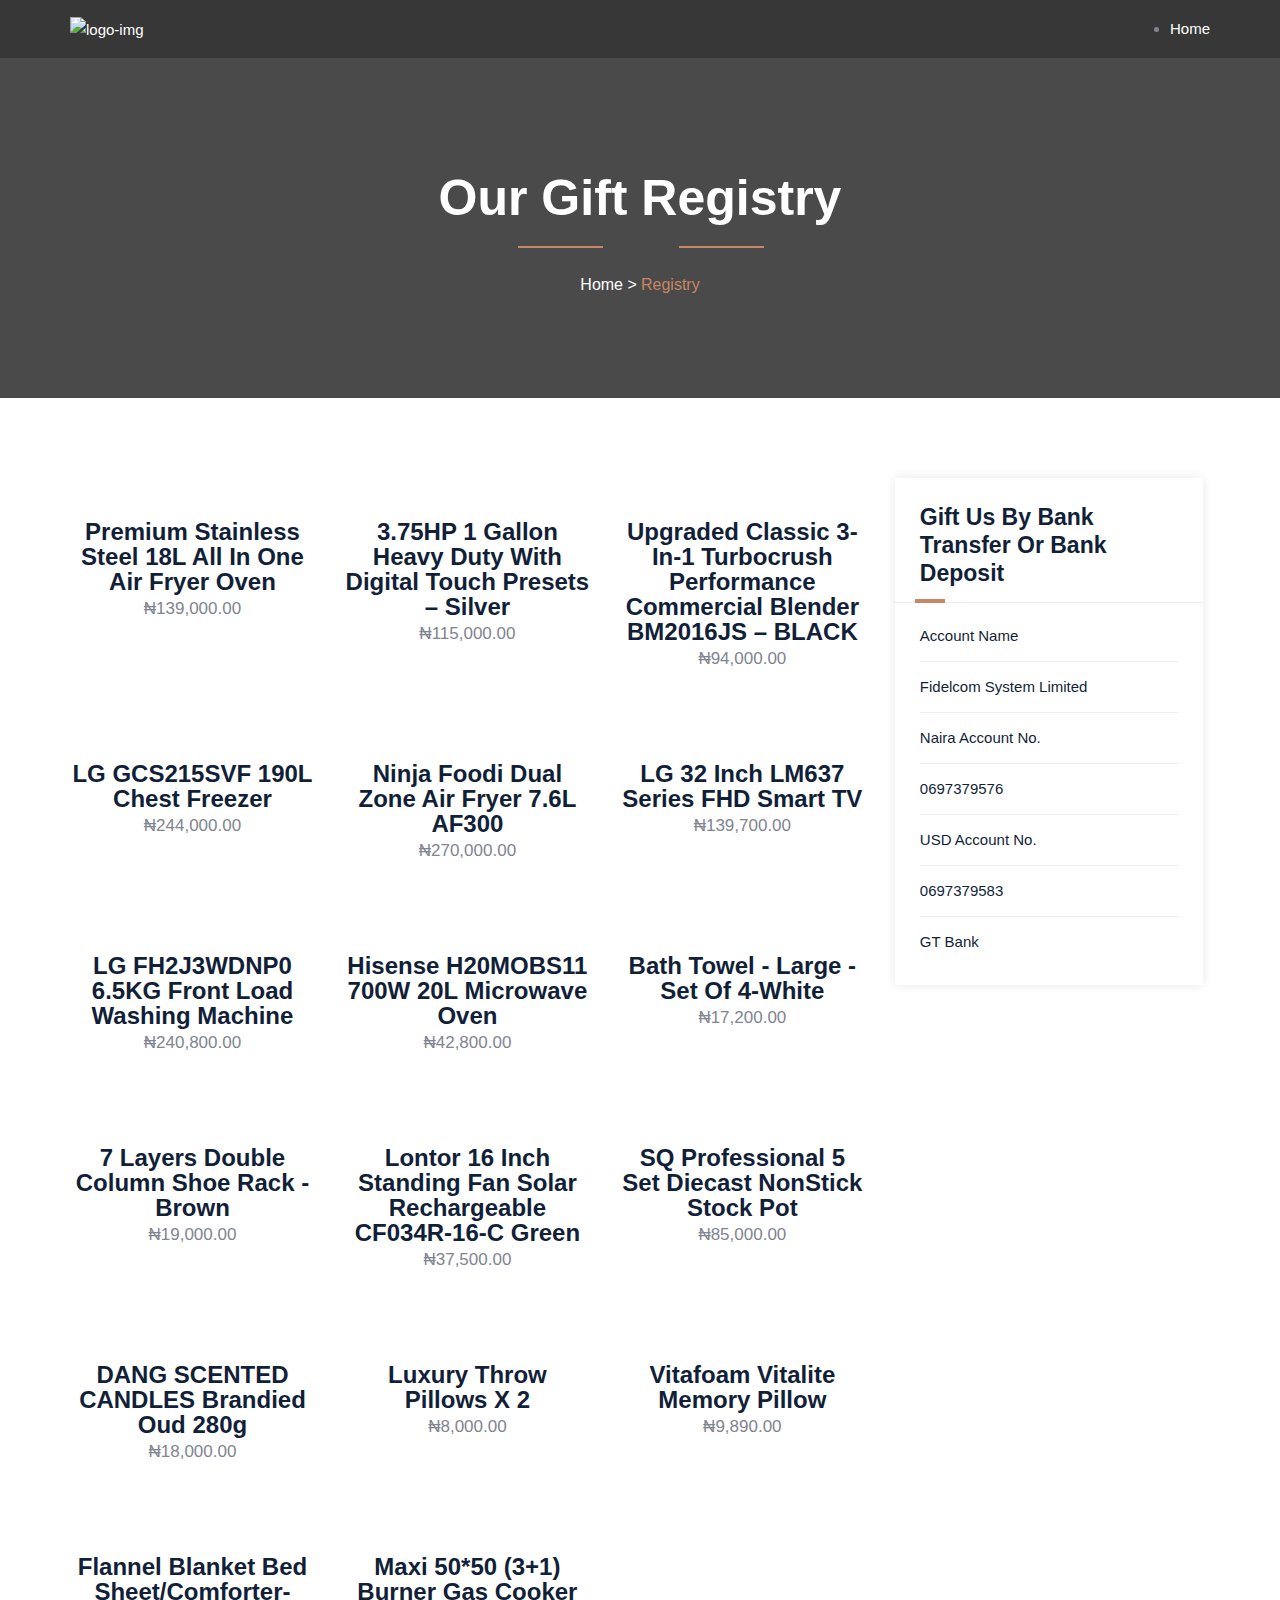
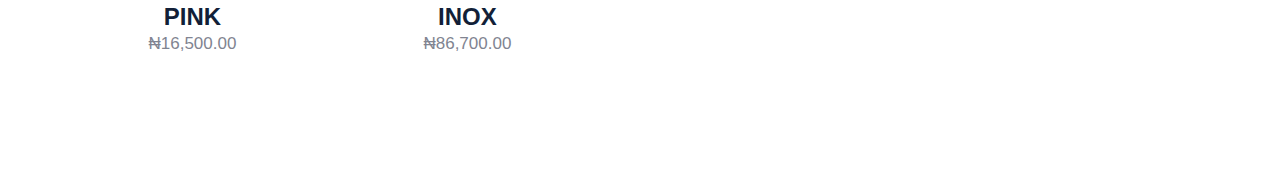
==== commit eced9b9e: "Added and fix styling" ====
--- a/registery.html
+++ b/registery.html
@@ -75,8 +75,8 @@
 
 <div class="site-branding">
 <a class="home-link" href="/" title="wedco" rel="home">
-<img id="logo-img" class="img-center standardlogo" src="registry/images/logo-img.png" alt="logo-img">
-<img id="logo-dark" class="img-center stickylogo" src="registry/images/logo-dark.png" alt="logo-img">
+<img id="logo-img" class="img-center standardlogo" src="https://fandg23.fidelcom.org/registry/images/logo-dark.png" alt="logo-img">
+<img id="logo-dark" class="img-center stickylogo" src="https://fandg23.fidelcom.org/registry/images/logo-dark.png" alt="logo-img">
 </a>
 </div>
 <div class="btn-show-menu-mobile menubar menubar--squeeze">
@@ -149,8 +149,8 @@
 </button>
 </div>
 <div class="modal-body">
-<form method="POST" action="https://fandg23.fidelcom.org/pay" accept-charset="UTF-8" class="form-horizontal" role="form">
-<input type="hidden" name="_token" value="fvyApuKm7tHaptwaDXZed3V3Io9uhrvet9Kf0QRs"> <div class="row" style="margin-bottom:40px;">
+<form method="POST" action="#" accept-charset="UTF-8" class="form-horizontal" role="form">
+<input type="hidden" name="_token" value=""> <div class="row" style="margin-bottom:40px;">
 <div class="col-md-8 col-md-offset-2">
 <p>
 <div>
@@ -210,8 +210,8 @@
 </button>
 </div>
 <div class="modal-body">
-<form method="POST" action="https://fandg23.fidelcom.org/pay" accept-charset="UTF-8" class="form-horizontal" role="form">
-<input type="hidden" name="_token" value="fvyApuKm7tHaptwaDXZed3V3Io9uhrvet9Kf0QRs"> <div class="row" style="margin-bottom:40px;">
+<form method="POST" action="#" accept-charset="UTF-8" class="form-horizontal" role="form">
+<input type="hidden" name="_token" value=""> <div class="row" style="margin-bottom:40px;">
 <div class="col-md-8 col-md-offset-2">
 <p>
 <div>
@@ -271,7 +271,7 @@
 </button>
 </div>
 <div class="modal-body">
-<form method="POST" action="https://fandg23.fidelcom.org/pay" accept-charset="UTF-8" class="form-horizontal" role="form">
+<form method="POST" action="#" accept-charset="UTF-8" class="form-horizontal" role="form">
 <input type="hidden" name="_token" value="fvyApuKm7tHaptwaDXZed3V3Io9uhrvet9Kf0QRs"> <div class="row" style="margin-bottom:40px;">
 <div class="col-md-8 col-md-offset-2">
 <p>
@@ -319,7 +319,7 @@
 <div class="col-lg-4 col-md-4 col-sm-6">
 <div class="product">
 <div class="product-thumbnail">
-<img class="img-fluid w-100" src="/storage/photos/IuwJguJiUQ32oYMr1LiM7ay0xG34ZMZQjfuQOn9W.jpg" alt>
+<img class="img-fluid w-100" src="https://fandg23.fidelcom.org/storage/photos/IuwJguJiUQ32oYMr1LiM7ay0xG34ZMZQjfuQOn9W.jpg" alt>
 <div class="ttm-shop-icon">
 <div class="product-btn add-to-cart-btn"><a href data-toggle="modal" data-target="#exampleModal4">Gift Us</a></div>
 <div class="modal" id="exampleModal4" tabindex="-1" role="dialog" aria-labelledby="exampleModalLabel4" aria-hidden="true" data-backdrop="false">
@@ -332,7 +332,7 @@
 </button>
 </div>
 <div class="modal-body">
-<form method="POST" action="https://fandg23.fidelcom.org/pay" accept-charset="UTF-8" class="form-horizontal" role="form">
+<form method="POST" action="#" accept-charset="UTF-8" class="form-horizontal" role="form">
 <input type="hidden" name="_token" value="fvyApuKm7tHaptwaDXZed3V3Io9uhrvet9Kf0QRs"> <div class="row" style="margin-bottom:40px;">
 <div class="col-md-8 col-md-offset-2">
 <p>
@@ -380,7 +380,7 @@
 <div class="col-lg-4 col-md-4 col-sm-6">
 <div class="product">
 <div class="product-thumbnail">
-<img class="img-fluid w-100" src="/storage/photos/Ie4ecS3QnAvp8NFnCLqn8XHcWMZ3JlAi5fcoHFSd.jpg" alt>
+<img class="img-fluid w-100" src="https://fandg23.fidelcom.org/storage/photos/Ie4ecS3QnAvp8NFnCLqn8XHcWMZ3JlAi5fcoHFSd.jpg" alt>
 <div class="ttm-shop-icon">
 <div class="product-btn add-to-cart-btn"><a href data-toggle="modal" data-target="#exampleModal5">Gift Us</a></div>
 <div class="modal" id="exampleModal5" tabindex="-1" role="dialog" aria-labelledby="exampleModalLabel5" aria-hidden="true" data-backdrop="false">
@@ -393,7 +393,7 @@
 </button>
 </div>
 <div class="modal-body">
-<form method="POST" action="https://fandg23.fidelcom.org/pay" accept-charset="UTF-8" class="form-horizontal" role="form">
+<form method="POST" action="" accept-charset="UTF-8" class="form-horizontal" role="form">
 <input type="hidden" name="_token" value="fvyApuKm7tHaptwaDXZed3V3Io9uhrvet9Kf0QRs"> <div class="row" style="margin-bottom:40px;">
 <div class="col-md-8 col-md-offset-2">
 <p>
@@ -441,7 +441,7 @@
 <div class="col-lg-4 col-md-4 col-sm-6">
 <div class="product">
 <div class="product-thumbnail">
-<img class="img-fluid w-100" src="/storage/photos/kLyJ9ZXgK960gEGKT4aGWs0FMBMaEZekeHYagNRy.jpg" alt>
+<img class="img-fluid w-100" src="https://fandg23.fidelcom.org/storage/photos/kLyJ9ZXgK960gEGKT4aGWs0FMBMaEZekeHYagNRy.jpg" alt>
 <div class="ttm-shop-icon">
 <div class="product-btn add-to-cart-btn"><a href data-toggle="modal" data-target="#exampleModal6">Gift Us</a></div>
 <div class="modal" id="exampleModal6" tabindex="-1" role="dialog" aria-labelledby="exampleModalLabel6" aria-hidden="true" data-backdrop="false">
@@ -454,7 +454,7 @@
 </button>
 </div>
 <div class="modal-body">
-<form method="POST" action="https://fandg23.fidelcom.org/pay" accept-charset="UTF-8" class="form-horizontal" role="form">
+<form method="POST" action="" accept-charset="UTF-8" class="form-horizontal" role="form">
 <input type="hidden" name="_token" value="fvyApuKm7tHaptwaDXZed3V3Io9uhrvet9Kf0QRs"> <div class="row" style="margin-bottom:40px;">
 <div class="col-md-8 col-md-offset-2">
 <p>
@@ -502,7 +502,7 @@
 <div class="col-lg-4 col-md-4 col-sm-6">
 <div class="product">
 <div class="product-thumbnail">
-<img class="img-fluid w-100" src="/storage/photos/7nu4MM2jSx2pClue0cm7HuKZLknO3zSumj1h4MLY.jpg" alt>
+<img class="img-fluid w-100" src="https://fandg23.fidelcom.org/storage/photos/7nu4MM2jSx2pClue0cm7HuKZLknO3zSumj1h4MLY.jpg" alt>
 <div class="ttm-shop-icon">
 <div class="product-btn add-to-cart-btn"><a href data-toggle="modal" data-target="#exampleModal7">Gift Us</a></div>
 <div class="modal" id="exampleModal7" tabindex="-1" role="dialog" aria-labelledby="exampleModalLabel7" aria-hidden="true" data-backdrop="false">
@@ -515,7 +515,7 @@
 </button>
 </div>
 <div class="modal-body">
-<form method="POST" action="https://fandg23.fidelcom.org/pay" accept-charset="UTF-8" class="form-horizontal" role="form">
+<form method="POST" action="" accept-charset="UTF-8" class="form-horizontal" role="form">
 <input type="hidden" name="_token" value="fvyApuKm7tHaptwaDXZed3V3Io9uhrvet9Kf0QRs"> <div class="row" style="margin-bottom:40px;">
 <div class="col-md-8 col-md-offset-2">
 <p>
@@ -563,7 +563,8 @@
 <div class="col-lg-4 col-md-4 col-sm-6">
 <div class="product">
 <div class="product-thumbnail">
-<img class="img-fluid w-100" src="/storage/photos/1vErAbFM6PI2iPwqc6JWmBNhQjBfJD2CA47P5D0u.jpg" alt>
+<img class="img-fluid w-100" src="https://fandg23.fidelcom.org/storage/photos/1vErAbFM6PI2iPwqc6JWmBNhQjBfJD2CA47P5D0u.jpg
+" alt>
 <div class="ttm-shop-icon">
 <div class="product-btn add-to-cart-btn"><a href data-toggle="modal" data-target="#exampleModal8">Gift Us</a></div>
 <div class="modal" id="exampleModal8" tabindex="-1" role="dialog" aria-labelledby="exampleModalLabel8" aria-hidden="true" data-backdrop="false">
@@ -576,7 +577,7 @@
 </button>
 </div>
 <div class="modal-body">
-<form method="POST" action="https://fandg23.fidelcom.org/pay" accept-charset="UTF-8" class="form-horizontal" role="form">
+<form method="POST" action="" accept-charset="UTF-8" class="form-horizontal" role="form">
 <input type="hidden" name="_token" value="fvyApuKm7tHaptwaDXZed3V3Io9uhrvet9Kf0QRs"> <div class="row" style="margin-bottom:40px;">
 <div class="col-md-8 col-md-offset-2">
 <p>
@@ -624,7 +625,7 @@
 <div class="col-lg-4 col-md-4 col-sm-6">
 <div class="product">
 <div class="product-thumbnail">
-<img class="img-fluid w-100" src="/storage/photos/azk6L4Ixf5o7ncNnD3jNJS9hSgxtPMNnPNbRgMqJ.webp" alt>
+<img class="img-fluid w-100" src="https://fandg23.fidelcom.org/storage/photos/azk6L4Ixf5o7ncNnD3jNJS9hSgxtPMNnPNbRgMqJ.webp" alt>
 <div class="ttm-shop-icon">
 <div class="product-btn add-to-cart-btn"><a href data-toggle="modal" data-target="#exampleModal9">Gift Us</a></div>
 <div class="modal" id="exampleModal9" tabindex="-1" role="dialog" aria-labelledby="exampleModalLabel9" aria-hidden="true" data-backdrop="false">
@@ -637,7 +638,7 @@
 </button>
 </div>
 <div class="modal-body">
-<form method="POST" action="https://fandg23.fidelcom.org/pay" accept-charset="UTF-8" class="form-horizontal" role="form">
+<form method="POST" action="" accept-charset="UTF-8" class="form-horizontal" role="form">
 <input type="hidden" name="_token" value="fvyApuKm7tHaptwaDXZed3V3Io9uhrvet9Kf0QRs"> <div class="row" style="margin-bottom:40px;">
 <div class="col-md-8 col-md-offset-2">
 <p>
@@ -685,7 +686,7 @@
 <div class="col-lg-4 col-md-4 col-sm-6">
 <div class="product">
 <div class="product-thumbnail">
-<img class="img-fluid w-100" src="/storage/photos/9X0bGVwjEOBfWYjPFQN6MjURYlY7aZTeWIi9b2fM.jpg" alt>
+<img class="img-fluid w-100" src="https://fandg23.fidelcom.org/storage/photos/t1DZdmPpTqLttfoz6LFaymFwD9mTl2w4oqqttYx3.jpg" alt>
 <div class="ttm-shop-icon">
 <div class="product-btn add-to-cart-btn"><a href data-toggle="modal" data-target="#exampleModal10">Gift Us</a></div>
 <div class="modal" id="exampleModal10" tabindex="-1" role="dialog" aria-labelledby="exampleModalLabel10" aria-hidden="true" data-backdrop="false">
@@ -698,7 +699,7 @@
 </button>
 </div>
 <div class="modal-body">
-<form method="POST" action="https://fandg23.fidelcom.org/pay" accept-charset="UTF-8" class="form-horizontal" role="form">
+<form method="POST" action="" accept-charset="UTF-8" class="form-horizontal" role="form">
 <input type="hidden" name="_token" value="fvyApuKm7tHaptwaDXZed3V3Io9uhrvet9Kf0QRs"> <div class="row" style="margin-bottom:40px;">
 <div class="col-md-8 col-md-offset-2">
 <p>
@@ -746,7 +747,7 @@
 <div class="col-lg-4 col-md-4 col-sm-6">
 <div class="product">
 <div class="product-thumbnail">
-<img class="img-fluid w-100" src="/storage/photos/t1DZdmPpTqLttfoz6LFaymFwD9mTl2w4oqqttYx3.jpg" alt>
+<img class="img-fluid w-100" src="https://fandg23.fidelcom.org/storage/photos/SdICtVu1K2wOiQszJvrA0V05EYVzFkAyjNp0mHMp.jpg" alt>
 <div class="ttm-shop-icon">
 <div class="product-btn add-to-cart-btn"><a href data-toggle="modal" data-target="#exampleModal11">Gift Us</a></div>
 <div class="modal" id="exampleModal11" tabindex="-1" role="dialog" aria-labelledby="exampleModalLabel11" aria-hidden="true" data-backdrop="false">
@@ -759,7 +760,7 @@
 </button>
 </div>
 <div class="modal-body">
-<form method="POST" action="https://fandg23.fidelcom.org/pay" accept-charset="UTF-8" class="form-horizontal" role="form">
+<form method="POST" action="" accept-charset="UTF-8" class="form-horizontal" role="form">
 <input type="hidden" name="_token" value="fvyApuKm7tHaptwaDXZed3V3Io9uhrvet9Kf0QRs"> <div class="row" style="margin-bottom:40px;">
 <div class="col-md-8 col-md-offset-2">
 <p>
@@ -807,7 +808,7 @@
 <div class="col-lg-4 col-md-4 col-sm-6">
 <div class="product">
 <div class="product-thumbnail">
-<img class="img-fluid w-100" src="/storage/photos/xBcWGXBKCgUPENuH64QmURgdnRb1epkWjvSSS0ZZ.jpg" alt>
+<img class="img-fluid w-100" src="https://fandg23.fidelcom.org/storage/photos/yzyPzP0GNOGmikTZmMmk0NF9w5EYU6NdsjxFddlZ.png" alt>
 <div class="ttm-shop-icon">
 <div class="product-btn add-to-cart-btn"><a href data-toggle="modal" data-target="#exampleModal12">Gift Us</a></div>
 <div class="modal" id="exampleModal12" tabindex="-1" role="dialog" aria-labelledby="exampleModalLabel12" aria-hidden="true" data-backdrop="false">
@@ -820,7 +821,7 @@
 </button>
 </div>
 <div class="modal-body">
-<form method="POST" action="https://fandg23.fidelcom.org/pay" accept-charset="UTF-8" class="form-horizontal" role="form">
+<form method="POST" action="" accept-charset="UTF-8" class="form-horizontal" role="form">
 <input type="hidden" name="_token" value="fvyApuKm7tHaptwaDXZed3V3Io9uhrvet9Kf0QRs"> <div class="row" style="margin-bottom:40px;">
 <div class="col-md-8 col-md-offset-2">
 <p>
@@ -868,7 +869,7 @@
 <div class="col-lg-4 col-md-4 col-sm-6">
 <div class="product">
 <div class="product-thumbnail">
-<img class="img-fluid w-100" src="/storage/photos/yzyPzP0GNOGmikTZmMmk0NF9w5EYU6NdsjxFddlZ.png" alt>
+<img class="img-fluid w-100" src="https://fandg23.fidelcom.org/storage/photos/iF2ityESbXPlNicQhg9glaY6ssbslWS8E9he2XgP.jpg" alt>
 <div class="ttm-shop-icon">
 <div class="product-btn add-to-cart-btn"><a href data-toggle="modal" data-target="#exampleModal13">Gift Us</a></div>
 <div class="modal" id="exampleModal13" tabindex="-1" role="dialog" aria-labelledby="exampleModalLabel13" aria-hidden="true" data-backdrop="false">
@@ -881,7 +882,7 @@
 </button>
 </div>
 <div class="modal-body">
-<form method="POST" action="https://fandg23.fidelcom.org/pay" accept-charset="UTF-8" class="form-horizontal" role="form">
+<form method="POST" action="" accept-charset="UTF-8" class="form-horizontal" role="form">
 <input type="hidden" name="_token" value="fvyApuKm7tHaptwaDXZed3V3Io9uhrvet9Kf0QRs"> <div class="row" style="margin-bottom:40px;">
 <div class="col-md-8 col-md-offset-2">
 <p>
@@ -929,7 +930,7 @@
 <div class="col-lg-4 col-md-4 col-sm-6">
 <div class="product">
 <div class="product-thumbnail">
-<img class="img-fluid w-100" src="/storage/photos/SdICtVu1K2wOiQszJvrA0V05EYVzFkAyjNp0mHMp.jpg" alt>
+<img class="img-fluid w-100" src="https://fandg23.fidelcom.org/storage/photos/yGnL5VbGVEmOZCx9tQ8QoM5HylRp2CrjHUHrRGxN.jpg" alt>
 <div class="ttm-shop-icon">
 <div class="product-btn add-to-cart-btn"><a href data-toggle="modal" data-target="#exampleModal14">Gift Us</a></div>
 <div class="modal" id="exampleModal14" tabindex="-1" role="dialog" aria-labelledby="exampleModalLabel14" aria-hidden="true" data-backdrop="false">
@@ -942,7 +943,7 @@
 </button>
 </div>
 <div class="modal-body">
-<form method="POST" action="https://fandg23.fidelcom.org/pay" accept-charset="UTF-8" class="form-horizontal" role="form">
+<form method="POST" action="" accept-charset="UTF-8" class="form-horizontal" role="form">
 <input type="hidden" name="_token" value="fvyApuKm7tHaptwaDXZed3V3Io9uhrvet9Kf0QRs"> <div class="row" style="margin-bottom:40px;">
 <div class="col-md-8 col-md-offset-2">
 <p>
@@ -990,7 +991,7 @@
 <div class="col-lg-4 col-md-4 col-sm-6">
 <div class="product">
 <div class="product-thumbnail">
-<img class="img-fluid w-100" src="/storage/photos/T1HuyvIUNDLvniTTO7Ahc7rpjw4JnT2O6RRgWtOl.jpg" alt>
+<img class="img-fluid w-100" src="https://fandg23.fidelcom.org/storage/photos/J6UcKKGmY8qxK4HLTyDc3G8y7wvj6DoLZbR9rRLN.jpg" alt>
 <div class="ttm-shop-icon">
 <div class="product-btn add-to-cart-btn"><a href data-toggle="modal" data-target="#exampleModal15">Gift Us</a></div>
 <div class="modal" id="exampleModal15" tabindex="-1" role="dialog" aria-labelledby="exampleModalLabel15" aria-hidden="true" data-backdrop="false">
@@ -1003,7 +1004,7 @@
 </button>
 </div>
 <div class="modal-body">
-<form method="POST" action="https://fandg23.fidelcom.org/pay" accept-charset="UTF-8" class="form-horizontal" role="form">
+<form method="POST" action="" accept-charset="UTF-8" class="form-horizontal" role="form">
 <input type="hidden" name="_token" value="fvyApuKm7tHaptwaDXZed3V3Io9uhrvet9Kf0QRs"> <div class="row" style="margin-bottom:40px;">
 <div class="col-md-8 col-md-offset-2">
 <p>
@@ -1051,7 +1052,7 @@
 <div class="col-lg-4 col-md-4 col-sm-6">
 <div class="product">
 <div class="product-thumbnail">
-<img class="img-fluid w-100" src="/storage/photos/x7LtVETKNFcFUZKg0y3puost7OTHrIhA9Mp045oT.jpg" alt>
+<img class="img-fluid w-100" src="	https://fandg23.fidelcom.org/storage/photos/TjY151yMObiJrJlVWfLVcz005Nd2V8mSvfAf6aIP.jpg" alt>
 <div class="ttm-shop-icon">
 <div class="product-btn add-to-cart-btn"><a href data-toggle="modal" data-target="#exampleModal16">Gift Us</a></div>
 <div class="modal" id="exampleModal16" tabindex="-1" role="dialog" aria-labelledby="exampleModalLabel16" aria-hidden="true" data-backdrop="false">
@@ -1064,7 +1065,7 @@
 </button>
 </div>
 <div class="modal-body">
-<form method="POST" action="https://fandg23.fidelcom.org/pay" accept-charset="UTF-8" class="form-horizontal" role="form">
+<form method="POST" action="" accept-charset="UTF-8" class="form-horizontal" role="form">
 <input type="hidden" name="_token" value="fvyApuKm7tHaptwaDXZed3V3Io9uhrvet9Kf0QRs"> <div class="row" style="margin-bottom:40px;">
 <div class="col-md-8 col-md-offset-2">
 <p>
@@ -1112,7 +1113,7 @@
 <div class="col-lg-4 col-md-4 col-sm-6">
 <div class="product">
 <div class="product-thumbnail">
-<img class="img-fluid w-100" src="/storage/photos/iF2ityESbXPlNicQhg9glaY6ssbslWS8E9he2XgP.jpg" alt>
+<img class="img-fluid w-100" src="https://fandg23.fidelcom.org/storage/photos/mZTr82rFvGqhJOZQklMrMmbBoZgp7i021Uw4tvqh.jpg" alt>
 <div class="ttm-shop-icon">
 <div class="product-btn add-to-cart-btn"><a href data-toggle="modal" data-target="#exampleModal17">Gift Us</a></div>
 <div class="modal" id="exampleModal17" tabindex="-1" role="dialog" aria-labelledby="exampleModalLabel17" aria-hidden="true" data-backdrop="false">
@@ -1152,344 +1153,9 @@
 </div>
 </form>
 </div>
-<div class="modal-footer">
-<button type="button" class="btn btn-secondary" data-dismiss="modal">Close</button>
-</div>
-</div>
-</div>
-</div>
-</div>
-</div>
-<div class="product-content">
-<div class="product-title">
-<h2><a href>Exquisite Marble Top 2 In 1 Centre Table</a></h2>
-</div>
-<span class="product-price">
-<span class="product-Price-currencySymbol">&#8358;</span>180,000.00
-</span>
-</div>
-</div>
-</div>
-<div class="col-lg-4 col-md-4 col-sm-6">
-<div class="product">
-<div class="product-thumbnail">
-<img class="img-fluid w-100" src="/storage/photos/yGnL5VbGVEmOZCx9tQ8QoM5HylRp2CrjHUHrRGxN.jpg" alt>
-<div class="ttm-shop-icon">
-<div class="product-btn add-to-cart-btn"><a href data-toggle="modal" data-target="#exampleModal18">Gift Us</a></div>
-<div class="modal" id="exampleModal18" tabindex="-1" role="dialog" aria-labelledby="exampleModalLabel18" aria-hidden="true" data-backdrop="false">
-<div class="modal-dialog" role="document">
-<div class="modal-content">
-<div class="modal-header">
-<h5 class="modal-title" id="exampleModalLabel18">Modal title</h5>
-<button type="button" class="close" data-dismiss="modal" aria-label="Close">
-<span aria-hidden="true">&times;</span>
-</button>
-</div>
-<div class="modal-body">
-<form method="POST" action="https://fandg23.fidelcom.org/pay" accept-charset="UTF-8" class="form-horizontal" role="form">
-<input type="hidden" name="_token" value="fvyApuKm7tHaptwaDXZed3V3Io9uhrvet9Kf0QRs"> <div class="row" style="margin-bottom:40px;">
-<div class="col-md-8 col-md-offset-2">
-<p>
-<div>
-Michelle Angelo Grey Block Line Art Wall Canvas
-₦ 19,999.00
-</div>
-</p>
-<input type="text" name="name" placeholder="Name" required>
-<input type="text" name="email" placeholder="Email" required>
-<input type="hidden" name="orderID" value="345">
-<input type="hidden" name="item" value="Michelle Angelo Grey Block Line Art Wall Canvas">
-<input type="hidden" name="amount" value="1999900">
-<input type="hidden" name="quantity" value="1">
-<input type="hidden" name="currency" value="NGN">
-<input type="hidden" name="metadata" value="{&quot;key_name&quot;:&quot;Michelle Angelo Grey Block Line Art Wall Canvas&quot;}">
-<input type="hidden" name="reference" value="JNiq9kzqMswTOSg0Mfe6Ceeww">
-<p>
-<button class="btn btn-success btn-lg btn-block" type="submit" value="Pay Now!">
-<i class="fa fa-plus-circle fa-lg"></i> Gift Us Now!
-</button>
-</p>
-</div>
-</div>
-</form>
-</div>
-<div class="modal-footer">
-<button type="button" class="btn btn-secondary" data-dismiss="modal">Close</button>
-</div>
-</div>
-</div>
-</div>
-</div>
-</div>
-<div class="product-content">
-<div class="product-title">
-<h2><a href>Michelle Angelo Grey Block Line Art Wall Canvas</a></h2>
-</div>
-<span class="product-price">
-<span class="product-Price-currencySymbol">&#8358;</span>19,999.00
-</span>
-</div>
-</div>
-</div>
-<div class="col-lg-4 col-md-4 col-sm-6">
-<div class="product">
-<div class="product-thumbnail">
-<img class="img-fluid w-100" src="/storage/photos/J6UcKKGmY8qxK4HLTyDc3G8y7wvj6DoLZbR9rRLN.jpg" alt>
-<div class="ttm-shop-icon">
-<div class="product-btn add-to-cart-btn"><a href data-toggle="modal" data-target="#exampleModal19">Gift Us</a></div>
-<div class="modal" id="exampleModal19" tabindex="-1" role="dialog" aria-labelledby="exampleModalLabel19" aria-hidden="true" data-backdrop="false">
-<div class="modal-dialog" role="document">
-<div class="modal-content">
-<div class="modal-header">
-<h5 class="modal-title" id="exampleModalLabel19">Modal title</h5>
-<button type="button" class="close" data-dismiss="modal" aria-label="Close">
-<span aria-hidden="true">&times;</span>
-</button>
-</div>
-<div class="modal-body">
-<form method="POST" action="https://fandg23.fidelcom.org/pay" accept-charset="UTF-8" class="form-horizontal" role="form">
-<input type="hidden" name="_token" value="fvyApuKm7tHaptwaDXZed3V3Io9uhrvet9Kf0QRs"> <div class="row" style="margin-bottom:40px;">
-<div class="col-md-8 col-md-offset-2">
-<p>
-<div>
-Hisense 67WS 516L Side by Side Refrigerator
-₦ 469,000.00
-</div>
-</p>
-<input type="text" name="name" placeholder="Name" required>
-<input type="text" name="email" placeholder="Email" required>
-<input type="hidden" name="orderID" value="345">
-<input type="hidden" name="item" value="Hisense 67WS 516L Side by Side Refrigerator">
-<input type="hidden" name="amount" value="46900000">
-<input type="hidden" name="quantity" value="1">
-<input type="hidden" name="currency" value="NGN">
-<input type="hidden" name="metadata" value="{&quot;key_name&quot;:&quot;Hisense 67WS 516L Side by Side Refrigerator&quot;}">
-<input type="hidden" name="reference" value="MatDzXMJse9KRLRJaqWDwjl3Z">
-<p>
-<button class="btn btn-success btn-lg btn-block" type="submit" value="Pay Now!">
-<i class="fa fa-plus-circle fa-lg"></i> Gift Us Now!
-</button>
-</p>
-</div>
-</div>
-</form>
-</div>
-<div class="modal-footer">
-<button type="button" class="btn btn-secondary" data-dismiss="modal">Close</button>
-</div>
-</div>
-</div>
-</div>
-</div>
-</div>
-<div class="product-content">
-<div class="product-title">
-<h2><a href>Hisense 67WS 516L Side by Side Refrigerator</a></h2>
-</div>
-<span class="product-price">
-<span class="product-Price-currencySymbol">&#8358;</span>469,000.00
-</span>
-</div>
-</div>
-</div>
-<div class="col-lg-4 col-md-4 col-sm-6">
-<div class="product">
-<div class="product-thumbnail">
-<img class="img-fluid w-100" src="/storage/photos/FiLyvvMSZxbzETCIZxhJYBtlOZjCNtERpua1MuiC.jpg" alt>
-<div class="ttm-shop-icon">
-<div class="product-btn add-to-cart-btn"><a href data-toggle="modal" data-target="#exampleModal20">Gift Us</a></div>
-<div class="modal" id="exampleModal20" tabindex="-1" role="dialog" aria-labelledby="exampleModalLabel20" aria-hidden="true" data-backdrop="false">
-<div class="modal-dialog" role="document">
-<div class="modal-content">
-<div class="modal-header">
-<h5 class="modal-title" id="exampleModalLabel20">Modal title</h5>
-<button type="button" class="close" data-dismiss="modal" aria-label="Close">
-<span aria-hidden="true">&times;</span>
-</button>
-</div>
-<div class="modal-body">
-<form method="POST" action="https://fandg23.fidelcom.org/pay" accept-charset="UTF-8" class="form-horizontal" role="form">
-<input type="hidden" name="_token" value="fvyApuKm7tHaptwaDXZed3V3Io9uhrvet9Kf0QRs"> <div class="row" style="margin-bottom:40px;">
-<div class="col-md-8 col-md-offset-2">
-<p>
-<div>
-LG SP8A 3.1.2ch 440W Soundbar with Subwoofer
-₦ 299,000.00
-</div>
-</p>
-<input type="text" name="name" placeholder="Name" required>
-<input type="text" name="email" placeholder="Email" required>
-<input type="hidden" name="orderID" value="345">
-<input type="hidden" name="item" value="LG SP8A 3.1.2ch 440W Soundbar with Subwoofer">
-<input type="hidden" name="amount" value="29900000">
-<input type="hidden" name="quantity" value="1">
-<input type="hidden" name="currency" value="NGN">
-<input type="hidden" name="metadata" value="{&quot;key_name&quot;:&quot;LG SP8A 3.1.2ch 440W Soundbar with Subwoofer&quot;}">
-<input type="hidden" name="reference" value="SkoKctRx62BVMzNfljeGKo79K">
-<p>
-<button class="btn btn-success btn-lg btn-block" type="submit" value="Pay Now!">
-<i class="fa fa-plus-circle fa-lg"></i> Gift Us Now!
-</button>
-</p>
-</div>
-</div>
-</form>
-</div>
-<div class="modal-footer">
-<button type="button" class="btn btn-secondary" data-dismiss="modal">Close</button>
-</div>
-</div>
-</div>
-</div>
-</div>
-</div>
-<div class="product-content">
-<div class="product-title">
-<h2><a href>LG SP8A 3.1.2ch 440W Soundbar with Subwoofer</a></h2>
-</div>
-<span class="product-price">
-<span class="product-Price-currencySymbol">&#8358;</span>299,000.00
-</span>
-</div>
-</div>
-</div>
-<div class="col-lg-4 col-md-4 col-sm-6">
-<div class="product">
-<div class="product-thumbnail">
-<img class="img-fluid w-100" src="/storage/photos/TjY151yMObiJrJlVWfLVcz005Nd2V8mSvfAf6aIP.jpg" alt>
-<div class="ttm-shop-icon">
-<div class="product-btn add-to-cart-btn"><a href data-toggle="modal" data-target="#exampleModal21">Gift Us</a></div>
-<div class="modal" id="exampleModal21" tabindex="-1" role="dialog" aria-labelledby="exampleModalLabel21" aria-hidden="true" data-backdrop="false">
-<div class="modal-dialog" role="document">
-<div class="modal-content">
-<div class="modal-header">
-<h5 class="modal-title" id="exampleModalLabel21">Modal title</h5>
-<button type="button" class="close" data-dismiss="modal" aria-label="Close">
-<span aria-hidden="true">&times;</span>
-</button>
-</div>
-<div class="modal-body">
-<form method="POST" action="https://fandg23.fidelcom.org/pay" accept-charset="UTF-8" class="form-horizontal" role="form">
-<input type="hidden" name="_token" value="fvyApuKm7tHaptwaDXZed3V3Io9uhrvet9Kf0QRs"> <div class="row" style="margin-bottom:40px;">
-<div class="col-md-8 col-md-offset-2">
-<p>
-<div>
-Maxi 1675S-B Water Dispenser
-₦ 89,000.00
-</div>
-</p>
-<input type="text" name="name" placeholder="Name" required>
-<input type="text" name="email" placeholder="Email" required>
-<input type="hidden" name="orderID" value="345">
-<input type="hidden" name="item" value="Maxi 1675S-B Water Dispenser">
-<input type="hidden" name="amount" value="8900000">
-<input type="hidden" name="quantity" value="1">
-<input type="hidden" name="currency" value="NGN">
-<input type="hidden" name="metadata" value="{&quot;key_name&quot;:&quot;Maxi 1675S-B Water Dispenser&quot;}">
-<input type="hidden" name="reference" value="1MEiWrg6Htoc6i67iMiOMHcd1">
-<p>
-<button class="btn btn-success btn-lg btn-block" type="submit" value="Pay Now!">
-<i class="fa fa-plus-circle fa-lg"></i> Gift Us Now!
-</button>
-</p>
-</div>
-</div>
-</form>
-</div>
-<div class="modal-footer">
-<button type="button" class="btn btn-secondary" data-dismiss="modal">Close</button>
-</div>
-</div>
-</div>
-</div>
-</div>
-</div>
-<div class="product-content">
-<div class="product-title">
-<h2><a href>Maxi 1675S-B Water Dispenser</a></h2>
-</div>
-<span class="product-price">
-<span class="product-Price-currencySymbol">&#8358;</span>89,000.00
-</span>
-</div>
-</div>
-</div>
-<div class="col-lg-4 col-md-4 col-sm-6">
-<div class="product">
-<div class="product-thumbnail">
-<img class="img-fluid w-100" src="/storage/photos/7BHCL3tOWJQmcNgdImheqg1sZgNFfA9x6dfwxfOU.jpg" alt>
-<div class="ttm-shop-icon">
-<div class="product-btn add-to-cart-btn"><a href data-toggle="modal" data-target="#exampleModal22">Gift Us</a></div>
-<div class="modal" id="exampleModal22" tabindex="-1" role="dialog" aria-labelledby="exampleModalLabel22" aria-hidden="true" data-backdrop="false">
-<div class="modal-dialog" role="document">
-<div class="modal-content">
-<div class="modal-header">
-<h5 class="modal-title" id="exampleModalLabel22">Modal title</h5>
-<button type="button" class="close" data-dismiss="modal" aria-label="Close">
-<span aria-hidden="true">&times;</span>
-</button>
-</div>
-<div class="modal-body">
-<form method="POST" action="https://fandg23.fidelcom.org/pay" accept-charset="UTF-8" class="form-horizontal" role="form">
-<input type="hidden" name="_token" value="fvyApuKm7tHaptwaDXZed3V3Io9uhrvet9Kf0QRs"> <div class="row" style="margin-bottom:40px;">
-<div class="col-md-8 col-md-offset-2">
-<p>
-<div>
-Hisense Split AC 1.0HP Inverter
-₦ 207,000.00
-</div>
-</p>
-<input type="text" name="name" placeholder="Name" required>
-<input type="text" name="email" placeholder="Email" required>
-<input type="hidden" name="orderID" value="345">
-<input type="hidden" name="item" value="Hisense Split AC 1.0HP Inverter">
-<input type="hidden" name="amount" value="20700000">
-<input type="hidden" name="quantity" value="1">
-<input type="hidden" name="currency" value="NGN">
-<input type="hidden" name="metadata" value="{&quot;key_name&quot;:&quot;Hisense Split AC 1.0HP Inverter&quot;}">
-<input type="hidden" name="reference" value="PV21JNnEvBM7E53LvXYrcux3F">
-<p>
-<button class="btn btn-success btn-lg btn-block" type="submit" value="Pay Now!">
-<i class="fa fa-plus-circle fa-lg"></i> Gift Us Now!
-</button>
-</p>
-</div>
-</div>
-</form>
-</div>
-<div class="modal-footer">
-<button type="button" class="btn btn-secondary" data-dismiss="modal">Close</button>
-</div>
-</div>
-</div>
-</div>
-</div>
-</div>
-<div class="product-content">
-<div class="product-title">
-<h2><a href>Hisense Split AC 1.0HP Inverter</a></h2>
-</div>
-<span class="product-price">
-<span class="product-Price-currencySymbol">&#8358;</span>207,000.00
-</span>
-</div>
-</div>
-</div>
-<div class="col-lg-4 col-md-4 col-sm-6">
-<div class="product">
-<div class="product-thumbnail">
-<img class="img-fluid w-100" src="/storage/photos/mZTr82rFvGqhJOZQklMrMmbBoZgp7i021Uw4tvqh.jpg" alt>
-<div class="ttm-shop-icon">
-<div class="product-btn add-to-cart-btn"><a href data-toggle="modal" data-target="#exampleModal23">Gift Us</a></div>
-<div class="modal" id="exampleModal23" tabindex="-1" role="dialog" aria-labelledby="exampleModalLabel23" aria-hidden="true" data-backdrop="false">
-<div class="modal-dialog" role="document">
-<div class="modal-content">
-<div class="modal-header">
-<h5 class="modal-title" id="exampleModalLabel23">Modal title</h5>
-<button type="button" class="close" data-dismiss="modal" aria-label="Close">
-<span aria-hidden="true">&times;</span>
-</button>
-</div>
+
+
+
 <div class="modal-body">
 <form method="POST" action="https://fandg23.fidelcom.org/pay" accept-charset="UTF-8" class="form-horizontal" role="form">
 <input type="hidden" name="_token" value="fvyApuKm7tHaptwaDXZed3V3Io9uhrvet9Kf0QRs"> <div class="row" style="margin-bottom:40px;">
--- a/css/main.css
+++ b/css/main.css
@@ -46,1279 +46,2222 @@
   12. Inner-Pages
 
 **/
- 
+
 /* ===============================================
     General
 ------------------------*/
 
 /** Variables **/
-article, aside, details, figcaption, figure, footer, header, hgroup, menu, nav, section { 
-    display: block;
-}
-a, a:hover, a:focus, a:active {
-    text-decoration: none;
-    outline: none;
-}
-a, button, input { 
-    outline: none; 
-}
-ol, ul{ 
-    padding: 0; 
-    margin: 0;
-}
-strong{
+article,
+aside,
+details,
+figcaption,
+figure,
+footer,
+header,
+hgroup,
+menu,
+nav,
+section {
+  display: block;
+}
+a,
+a:hover,
+a:focus,
+a:active {
+  text-decoration: none;
+  outline: none;
+}
+a,
+button,
+input {
+  outline: none;
+}
+ol,
+ul {
+  padding: 0;
+  margin: 0;
+}
+strong {
   font-weight: 600;
 }
-iframe{
+iframe {
   width: 100%;
   border: none;
   display: block;
 }
-p { 
-    margin: 0 0 15px; 
-}
-*::-moz-selection { 
-    background: #c78665; 
-    color: #fff; 
-    text-shadow: none; 
-}
-::-moz-selection { 
-    background: #c78665; 
-    color: #fff;
-    text-shadow: none; 
-}
-::selection { 
-    background: #c78665; 
-    color: #fff; 
-    text-shadow: none; 
-}
-textarea, input[type="text"], 
-input[type="password"], 
-input[type="datetime"], 
-input[type="datetime-local"], 
-input[type="date"], 
-input[type="month"], 
-input[type="time"], 
-input[type="week"], 
-input[type="number"], 
-input[type="email"], 
-input[type="url"], 
-input[type="search"], 
-input[type="tel"], 
-input[type="color"], 
-.uneditable-input, 
-select{
-    font-family: inherit;
-    -webkit-transition: border linear .2s,box-shadow linear .2s;
-    -moz-transition: border linear .2s,box-shadow linear .2s;
-    -o-transition: border linear .2s,box-shadow linear .2s;
-    transition: border linear .2s,box-shadow linear .2s;
-    -webkit-border-radius: 0;
-    -moz-border-radius: 0;
-    border-radius: 0;
-    vertical-align: middle;
-    width: 100%;
-    color: #8093a8;
-    padding: 12px 15px;
-    border-radius: 3px;
-    font-weight: 400;
-    background-color: #fff;
-    text-transform: inherit;
-    font-size: 15px;
-    outline: none;
-    line-height: inherit;
-    letter-spacing: 0px;
-    border: 1px solid #edf5f7;
-}
-button, input[type="submit"], 
-input[type="button"], 
-input[type="reset"] {
-    display: inline-block;
-    text-decoration: none;
-    font-size: 13px;
-    line-height: 21px;
-    font-weight: 500;
-    padding: 11px 40px 11px;
-    border: 2px solid transparent;
-    border-radius: 0;
-    color: #fff;
-    -webkit-transition: all 0.25s ease;
-    transition: all 0.25s ease;
-    cursor: pointer;
-    outline: none!important;
-    -webkit-font-smoothing: antialiased;
-}
-textarea:focus, 
-input[type="text"]:focus, 
-input[type="password"]:focus, 
-input[type="datetime"]:focus, 
-input[type="datetime-local"]:focus, 
-input[type="date"]:focus, 
-input[type="month"]:focus, 
-input[type="time"]:focus, 
-input[type="week"]:focus, 
-input[type="number"]:focus, 
-input[type="email"]:focus, 
-input[type="url"]:focus, 
-input[type="tel"]:focus, 
-input[type="color"]:focus {
-    border: 1px solid #c78665;
-    -webkit-box-shadow: none;
-    -moz-box-shadow: none;
-    box-shadow: none;
-    -webkit-appearance: searchfield;
-}
-form { position: relative; }
+p {
+  margin: 0 0 15px;
+}
+*::-moz-selection {
+  background: #c78665;
+  color: #fff;
+  text-shadow: none;
+}
+::-moz-selection {
+  background: #c78665;
+  color: #fff;
+  text-shadow: none;
+}
+::selection {
+  background: #c78665;
+  color: #fff;
+  text-shadow: none;
+}
+textarea,
+input[type='text'],
+input[type='password'],
+input[type='datetime'],
+input[type='datetime-local'],
+input[type='date'],
+input[type='month'],
+input[type='time'],
+input[type='week'],
+input[type='number'],
+input[type='email'],
+input[type='url'],
+input[type='search'],
+input[type='tel'],
+input[type='color'],
+.uneditable-input,
+select {
+  font-family: inherit;
+  -webkit-transition: border linear 0.2s, box-shadow linear 0.2s;
+  -moz-transition: border linear 0.2s, box-shadow linear 0.2s;
+  -o-transition: border linear 0.2s, box-shadow linear 0.2s;
+  transition: border linear 0.2s, box-shadow linear 0.2s;
+  -webkit-border-radius: 0;
+  -moz-border-radius: 0;
+  border-radius: 0;
+  vertical-align: middle;
+  width: 100%;
+  color: #8093a8;
+  padding: 12px 15px;
+  border-radius: 3px;
+  font-weight: 400;
+  background-color: #fff;
+  text-transform: inherit;
+  font-size: 15px;
+  outline: none;
+  line-height: inherit;
+  letter-spacing: 0px;
+  border: 1px solid #edf5f7;
+}
+button,
+input[type='submit'],
+input[type='button'],
+input[type='reset'] {
+  display: inline-block;
+  text-decoration: none;
+  font-size: 13px;
+  line-height: 21px;
+  font-weight: 500;
+  padding: 11px 40px 11px;
+  border: 2px solid transparent;
+  border-radius: 0;
+  color: #fff;
+  -webkit-transition: all 0.25s ease;
+  transition: all 0.25s ease;
+  cursor: pointer;
+  outline: none !important;
+  -webkit-font-smoothing: antialiased;
+}
+textarea:focus,
+input[type='text']:focus,
+input[type='password']:focus,
+input[type='datetime']:focus,
+input[type='datetime-local']:focus,
+input[type='date']:focus,
+input[type='month']:focus,
+input[type='time']:focus,
+input[type='week']:focus,
+input[type='number']:focus,
+input[type='email']:focus,
+input[type='url']:focus,
+input[type='tel']:focus,
+input[type='color']:focus {
+  border: 1px solid #c78665;
+  -webkit-box-shadow: none;
+  -moz-box-shadow: none;
+  box-shadow: none;
+  -webkit-appearance: searchfield;
+}
+form {
+  position: relative;
+}
 
 /* clears the 'X' from Internet Explorer */
-input[type=search]::-ms-clear {  display: none; width : 0; height: 0; }
-input[type=search]::-ms-reveal {  display: none; width : 0; height: 0; }
+input[type='search']::-ms-clear {
+  display: none;
+  width: 0;
+  height: 0;
+}
+input[type='search']::-ms-reveal {
+  display: none;
+  width: 0;
+  height: 0;
+}
 
 /* clears the 'X' from Chrome */
-input[type="search"]::-webkit-search-decoration,
-input[type="search"]::-webkit-search-cancel-button,
-input[type="search"]::-webkit-search-results-button,
-input[type="search"]::-webkit-search-results-decoration { display: none; }
+input[type='search']::-webkit-search-decoration,
+input[type='search']::-webkit-search-cancel-button,
+input[type='search']::-webkit-search-results-button,
+input[type='search']::-webkit-search-results-decoration {
+  display: none;
+}
 textarea:-moz-placeholder,
 textarea::-moz-placeholder,
 input:-moz-placeholder,
 input::-moz-placeholder,
-input:-ms-input-placeholder ,
+input:-ms-input-placeholder,
 input::-ms-input-placeholder,
 textarea::-webkit-input-placeholder,
-input::-webkit-input-placeholde  {   
+input::-webkit-input-placeholde {
   color: #fff;
 }
-menu, ol, ul {
-    margin: 16px 0;
-    padding: 0 0 0 25px;
+menu,
+ol,
+ul {
+  margin: 16px 0;
+  padding: 0 0 0 25px;
 }
 body {
-    font-family: 'Hind', sans-serif;
-    font-weight: 400;
-    font-size: 15px;
-    line-height: 26px;
-    color: #818491;
-}
-h1, h2, h3, h4, h5, h6 { margin-bottom: 15px; font-weight: 600; color: #121f38; font-family: 'Cormorant', sans-serif; }
-h1 { font-size: 60px; line-height: 72px; }
-h2 { font-size: 52px; line-height: 60px; }
-h3 { font-size: 38px; line-height: 48px; }
-h4 { font-size: 33px; line-height: 43px; }
-h5 { font-size: 26px; line-height: 33px; }
-h6 { font-size: 17px; line-height: 24px; }
-
+  font-family: 'Hind', sans-serif;
+  font-weight: 400;
+  font-size: 15px;
+  line-height: 26px;
+  color: #818491;
+}
+h1,
+h2,
+h3,
+h4,
+h5,
+h6 {
+  margin-bottom: 15px;
+  font-weight: 600;
+  color: #121f38;
+  font-family: 'Cormorant', sans-serif;
+}
+h1 {
+  font-size: 60px;
+  line-height: 72px;
+}
+h2 {
+  font-size: 52px;
+  line-height: 60px;
+}
+h3 {
+  font-size: 38px;
+  line-height: 48px;
+}
+h4 {
+  font-size: 33px;
+  line-height: 43px;
+}
+h5 {
+  font-size: 26px;
+  line-height: 33px;
+}
+h6 {
+  font-size: 17px;
+  line-height: 24px;
+}
 
 /** Extra-outer **/
 body .page {
-    overflow: hidden;
-    position: relative;
-    z-index: 10;
+  overflow: hidden;
+  position: relative;
+  z-index: 10;
 }
 body .site-main {
-    background-color: #fff;
-    position: relative;
-    z-index: 1;
-}
-body .page.sidebar-true .site-main { 
-    padding: 0;
-    background-color: #fff;
+  background-color: #fff;
+  position: relative;
+  z-index: 1;
+}
+body .page.sidebar-true .site-main {
+  padding: 0;
+  background-color: #fff;
 }
 .container-fluid {
-    padding: 0 0;
-    overflow: hidden;
-}
-a { color: #121f38; }
-a, img {
-    -webkit-transition: all 0.3s ease 0s;
-    -moz-transition: all 0.3s ease 0s;
-    -ms-transition: all 0.3s ease 0s;
-    -o-transition: all 0.3s ease 0s;
-    transition: all 0.3s ease 0s;
-}
-.box-shadow { box-shadow: 0 0 10px 0 rgba(18,31,56,.1); }
-.box-shadow_2 { box-shadow: 0px 0px 10px 0px rgba(43, 52, 59, 0.02); }
-.border-rad_3 { border-radius: 3px; }
-.border-rad_4 { border-radius: 4px; }
-.border-rad_5 { border-radius: 5px; }
-.border-rad_6 { border-radius: 6px; }
+  padding: 0 0;
+  overflow: hidden;
+}
+a {
+  color: #121f38;
+}
+a,
+img {
+  -webkit-transition: all 0.3s ease 0s;
+  -moz-transition: all 0.3s ease 0s;
+  -ms-transition: all 0.3s ease 0s;
+  -o-transition: all 0.3s ease 0s;
+  transition: all 0.3s ease 0s;
+}
+.box-shadow {
+  box-shadow: 0 0 10px 0 rgba(18, 31, 56, 0.1);
+}
+.box-shadow_2 {
+  box-shadow: 0px 0px 10px 0px rgba(43, 52, 59, 0.02);
+}
+.border-rad_3 {
+  border-radius: 3px;
+}
+.border-rad_4 {
+  border-radius: 4px;
+}
+.border-rad_5 {
+  border-radius: 5px;
+}
+.border-rad_6 {
+  border-radius: 6px;
+}
 
 .alignleft {
-    float: left;
-    margin: .375em 1.75em 1.4em 0;
+  float: left;
+  margin: 0.375em 1.75em 1.4em 0;
 }
 .alignright {
-    float: right;
-    margin: .375em 0 1.75em 1.75em;
-}
-
-.z-index_1 { z-index: -1; }
-.z-index-0 { z-index: 0; }
-.z-index-1 { z-index: 2; }
-.z-index-2 { z-index: 2; }
-
+  float: right;
+  margin: 0.375em 0 1.75em 1.75em;
+}
+
+.z-index_1 {
+  z-index: -1;
+}
+.z-index-0 {
+  z-index: 0;
+}
+.z-index-1 {
+  z-index: 2;
+}
+.z-index-2 {
+  z-index: 2;
+}
 
 /* ===============================================
     Spacing
 ------------------------*/
 
 /** Padding **/
-.spacing-1 { margin-top: 100px; margin-left: -25px; }
-.spacing-2 { margin-right: -465px; margin-left: 0px; padding-top: 48px; padding-right: 50px; padding-bottom: 50px; padding-left: 40px; }
-.spacing-3 { padding: 20px; padding-left: 0; margin: 110px 0; margin-left: -30px; }
-.spacing-4 { padding: 100px 30px 84px 0px; }
-.spacing-5 { margin-top: -75px; margin-bottom: -70px; padding: 55px 50px 50px; margin-left: 50px; }
-.spacing-6 { margin-top: 90px; margin-bottom: 90px; margin-left: -130px; padding: 50px 30px 50px 45px; }
-.spacing-7 { padding: 85px 65px 75px 90px; margin-left: -130px; }
-.spacing-8 { padding: 100px 10px 0 0; }
-.spacing-9 { padding: 10px; margin-left: 65px; }
-.spacing-10 { padding: 10px; margin-right: 65px; }
-.spacing-11 { padding: 100px 50px 84px 55px; margin-right: -420px; }
-.spacing-12 { padding: 100px 0 70px; margin-left: -200px; }
-.spacing-13 { padding: 390px 0 250px; }
-.spacing-14 { padding-right: 150px; }
-
-.p-10 { padding: 10px; }
-.p-15 { padding: 15px; }
-.p-30 { padding: 30px; }
-.p-35 { padding: 35px; }
-.p-40 { padding: 40px; }
-.p-50 { padding: 50px; }
-.p-60 { padding: 60px; }
-.p-80 { padding: 80px; }
-.p-100 { padding: 100px; }
-.pr-5  { padding-right: 5px !important; }
-.pr-10 { padding-right: 10px !important; }
-.pr-15 { padding-right: 15px !important; }
-.pr-20 { padding-right: 20px !important; }
-.pr-25 { padding-right: 25px !important; }
-.pr-30 { padding-right: 30px !important; }
-.pr-35 { padding-right: 35px !important; }
-.pr-40 { padding-right: 40px !important; }
-.pr-45 { padding-right: 45px !important; }
-.pr-50 { padding-right: 50px !important; }
-.pr-55 { padding-right: 55px !important; }
-.pr-60 { padding-right: 60px !important; }
-.pr-65 { padding-right: 65px !important; }
-.pr-70 { padding-right: 70px !important; }
-.pr-75 { padding-right: 75px !important; }
-.pr-80 { padding-right: 80px !important; }
-.pr-85 { padding-right: 85px !important; }
-.pr-90 { padding-right: 90px !important; }
-.pr-95 { padding-right: 95px !important; }
-.pr-100 { padding-right: 100px !important; }
-.pr-110 { padding-right: 110px !important; }
-.pr-120 { padding-right: 120px !important; }
-.pr-130 { padding-right: 130px !important; }
-.pr-140 { padding-right: 140px !important; }
-.pr-150 { padding-right: 150px !important; }
-
-.pl-0 { padding-left: 0px !important; }
-.pl-5 { padding-left: 5px !important; }
-.pl-10 { padding-left: 10px !important; }
-.pl-15 { padding-left: 15px !important; }
-.pl-20 { padding-left: 20px !important; }
-.pl-25 { padding-left: 25px !important; }
-.pl-30 { padding-left: 30px !important; }
-.pl-35 { padding-left: 35px !important; }
-.pl-40 { padding-left: 40px !important; }
-.pl-45 { padding-left: 45px !important; }
-.pl-50 { padding-left: 50px !important; }
-.pl-55 { padding-left: 55px !important; }
-.pl-60 { padding-left: 60px !important; }
-.pl-65 { padding-left: 65px !important; }
-.pl-70 { padding-left: 70px !important; }
-.pl-75 { padding-left: 75px !important; }
-.pl-80 { padding-left: 80px !important; }
-.pl-85 { padding-left: 85px !important; }
-.pl-90 { padding-left: 90px !important; }
-.pl-95 { padding-left: 95px !important; }
-.pl-100 { padding-left: 100px !important; }
-.pl-200 { padding-left: 200px !important; }
-.pl-250 { padding-left: 250px !important; }
-.pl-300 { padding-left: 300px !important; }
-
-.pt-5 { padding-top: 5px !important; }
-.pt-10 { padding-top: 10px !important; }
-.pt-15 { padding-top: 15px !important; }
-.pt-17 { padding-top: 17px !important; }
-.pt-20 { padding-top: 20px !important; }
-.pt-25 { padding-top: 25px !important; }
-.pt-30 { padding-top: 30px !important; }
-.pt-35 { padding-top: 35px !important; }
-.pt-40 { padding-top: 40px !important; }
-.pt-45 { padding-top: 45px !important; }
-.pt-50 { padding-top: 50px !important; }
-.pt-55 { padding-top: 55px !important; }
-.pt-60 { padding-top: 60px !important; }
-.pt-65 { padding-top: 65px !important; }
-.pt-70 { padding-top: 70px !important; }
-.pt-75 { padding-top: 75px !important; }
-.pt-80 { padding-top: 80px !important; } 
-.pt-85 { padding-top: 85px !important; } 
-.pt-90 { padding-top: 90px !important; } 
-.pt-100 { padding-top: 100px !important; }
-.pt-110 { padding-top: 110px !important; }
-.pt-120 { padding-top: 120px !important; }
-.pt-130 { padding-top: 130px !important; }
-.pt-140 { padding-top: 140px !important; }
-.pt-150 { padding-top: 150px !important; }
-.pt-160 { padding-top: 160px !important; }
-.pt-170 { padding-top: 170px !important; }
-.pt-180 { padding-top: 180px !important; }
-.pt-200 { padding-top: 200px !important; }
-
-.pb-5 { padding-bottom: 5px !important; }
-.pb-8 { padding-bottom: 8px !important; }
-.pb-10 { padding-bottom: 10px !important; }
-.pb-15 { padding-bottom: 15px !important; }
-.pb-20 { padding-bottom: 20px !important; }
-.pb-25 { padding-bottom: 25px !important; }
-.pb-30 { padding-bottom: 30px !important; }
-.pb-35 { padding-bottom: 35px !important; }
-.pb-40 { padding-bottom: 40px !important; }
-.pb-45 { padding-bottom: 45px !important; }
-.pb-50 { padding-bottom: 50px !important; }
-.pb-55 { padding-bottom: 55px !important; }
-.pb-60 { padding-bottom: 60px !important; }
-.pb-70 { padding-bottom: 70px !important; }
-.pb-80 { padding-bottom: 80px !important; }
-.pb-90 { padding-bottom: 90px !important; }
-.pb-100 { padding-bottom: 100px !important; }
-.pb-110 { padding-bottom: 110px !important; }
-.pb-120 { padding-bottom: 120px !important; }
-.pb-130 { padding-bottom: 130px !important; }
-.pb-140 { padding-bottom: 140px !important; }
-.pb-150 { padding-bottom: 150px !important; }
-.pb-160 { padding-bottom: 160px !important; }
-.pb-170 { padding-bottom: 170px !important; }
-.pb-180 { padding-bottom: 180px !important; }
-.pb-200 { padding-bottom: 200px !important; }
-
+.spacing-1 {
+  margin-top: 100px;
+  margin-left: -25px;
+}
+.spacing-2 {
+  margin-right: -465px;
+  margin-left: 0px;
+  padding-top: 48px;
+  padding-right: 50px;
+  padding-bottom: 50px;
+  padding-left: 40px;
+}
+.spacing-3 {
+  padding: 20px;
+  padding-left: 0;
+  margin: 110px 0;
+  margin-left: -30px;
+}
+.spacing-4 {
+  padding: 100px 30px 84px 0px;
+}
+.spacing-5 {
+  margin-top: -75px;
+  margin-bottom: -70px;
+  padding: 55px 50px 50px;
+  margin-left: 50px;
+}
+.spacing-6 {
+  margin-top: 90px;
+  margin-bottom: 90px;
+  margin-left: -130px;
+  padding: 50px 30px 50px 45px;
+}
+.spacing-7 {
+  padding: 85px 65px 75px 90px;
+  margin-left: -130px;
+}
+.spacing-8 {
+  padding: 100px 10px 0 0;
+}
+.spacing-9 {
+  padding: 10px;
+  margin-left: 65px;
+}
+.spacing-10 {
+  padding: 10px;
+  margin-right: 65px;
+}
+.spacing-11 {
+  padding: 100px 50px 84px 55px;
+  margin-right: -420px;
+}
+.spacing-12 {
+  padding: 100px 0 70px;
+  margin-left: -200px;
+}
+.spacing-13 {
+  padding: 390px 0 250px;
+}
+.spacing-14 {
+  padding-right: 150px;
+}
+
+.p-10 {
+  padding: 10px;
+}
+.p-15 {
+  padding: 15px;
+}
+.p-30 {
+  padding: 30px;
+}
+.p-35 {
+  padding: 35px;
+}
+.p-40 {
+  padding: 40px;
+}
+.p-50 {
+  padding: 50px;
+}
+.p-60 {
+  padding: 60px;
+}
+.p-80 {
+  padding: 80px;
+}
+.p-100 {
+  padding: 100px;
+}
+.pr-5 {
+  padding-right: 5px !important;
+}
+.pr-10 {
+  padding-right: 10px !important;
+}
+.pr-15 {
+  padding-right: 15px !important;
+}
+.pr-20 {
+  padding-right: 20px !important;
+}
+.pr-25 {
+  padding-right: 25px !important;
+}
+.pr-30 {
+  padding-right: 30px !important;
+}
+.pr-35 {
+  padding-right: 35px !important;
+}
+.pr-40 {
+  padding-right: 40px !important;
+}
+.pr-45 {
+  padding-right: 45px !important;
+}
+.pr-50 {
+  padding-right: 50px !important;
+}
+.pr-55 {
+  padding-right: 55px !important;
+}
+.pr-60 {
+  padding-right: 60px !important;
+}
+.pr-65 {
+  padding-right: 65px !important;
+}
+.pr-70 {
+  padding-right: 70px !important;
+}
+.pr-75 {
+  padding-right: 75px !important;
+}
+.pr-80 {
+  padding-right: 80px !important;
+}
+.pr-85 {
+  padding-right: 85px !important;
+}
+.pr-90 {
+  padding-right: 90px !important;
+}
+.pr-95 {
+  padding-right: 95px !important;
+}
+.pr-100 {
+  padding-right: 100px !important;
+}
+.pr-110 {
+  padding-right: 110px !important;
+}
+.pr-120 {
+  padding-right: 120px !important;
+}
+.pr-130 {
+  padding-right: 130px !important;
+}
+.pr-140 {
+  padding-right: 140px !important;
+}
+.pr-150 {
+  padding-right: 150px !important;
+}
+
+.pl-0 {
+  padding-left: 0px !important;
+}
+.pl-5 {
+  padding-left: 5px !important;
+}
+.pl-10 {
+  padding-left: 10px !important;
+}
+.pl-15 {
+  padding-left: 15px !important;
+}
+.pl-20 {
+  padding-left: 20px !important;
+}
+.pl-25 {
+  padding-left: 25px !important;
+}
+.pl-30 {
+  padding-left: 30px !important;
+}
+.pl-35 {
+  padding-left: 35px !important;
+}
+.pl-40 {
+  padding-left: 40px !important;
+}
+.pl-45 {
+  padding-left: 45px !important;
+}
+.pl-50 {
+  padding-left: 50px !important;
+}
+.pl-55 {
+  padding-left: 55px !important;
+}
+.pl-60 {
+  padding-left: 60px !important;
+}
+.pl-65 {
+  padding-left: 65px !important;
+}
+.pl-70 {
+  padding-left: 70px !important;
+}
+.pl-75 {
+  padding-left: 75px !important;
+}
+.pl-80 {
+  padding-left: 80px !important;
+}
+.pl-85 {
+  padding-left: 85px !important;
+}
+.pl-90 {
+  padding-left: 90px !important;
+}
+.pl-95 {
+  padding-left: 95px !important;
+}
+.pl-100 {
+  padding-left: 100px !important;
+}
+.pl-200 {
+  padding-left: 200px !important;
+}
+.pl-250 {
+  padding-left: 250px !important;
+}
+.pl-300 {
+  padding-left: 300px !important;
+}
+
+.pt-5 {
+  padding-top: 5px !important;
+}
+.pt-10 {
+  padding-top: 10px !important;
+}
+.pt-15 {
+  padding-top: 15px !important;
+}
+.pt-17 {
+  padding-top: 17px !important;
+}
+.pt-20 {
+  padding-top: 20px !important;
+}
+.pt-25 {
+  padding-top: 25px !important;
+}
+.pt-30 {
+  padding-top: 30px !important;
+}
+.pt-35 {
+  padding-top: 35px !important;
+}
+.pt-40 {
+  padding-top: 40px !important;
+}
+.pt-45 {
+  padding-top: 45px !important;
+}
+.pt-50 {
+  padding-top: 50px !important;
+}
+.pt-55 {
+  padding-top: 55px !important;
+}
+.pt-60 {
+  padding-top: 60px !important;
+}
+.pt-65 {
+  padding-top: 65px !important;
+}
+.pt-70 {
+  padding-top: 70px !important;
+}
+.pt-75 {
+  padding-top: 75px !important;
+}
+.pt-80 {
+  padding-top: 80px !important;
+}
+.pt-85 {
+  padding-top: 85px !important;
+}
+.pt-90 {
+  padding-top: 90px !important;
+}
+.pt-100 {
+  padding-top: 100px !important;
+}
+.pt-110 {
+  padding-top: 110px !important;
+}
+.pt-120 {
+  padding-top: 120px !important;
+}
+.pt-130 {
+  padding-top: 130px !important;
+}
+.pt-140 {
+  padding-top: 140px !important;
+}
+.pt-150 {
+  padding-top: 150px !important;
+}
+.pt-160 {
+  padding-top: 160px !important;
+}
+.pt-170 {
+  padding-top: 170px !important;
+}
+.pt-180 {
+  padding-top: 180px !important;
+}
+.pt-200 {
+  padding-top: 200px !important;
+}
+
+.pb-5 {
+  padding-bottom: 5px !important;
+}
+.pb-8 {
+  padding-bottom: 8px !important;
+}
+.pb-10 {
+  padding-bottom: 10px !important;
+}
+.pb-15 {
+  padding-bottom: 15px !important;
+}
+.pb-20 {
+  padding-bottom: 20px !important;
+}
+.pb-25 {
+  padding-bottom: 25px !important;
+}
+.pb-30 {
+  padding-bottom: 30px !important;
+}
+.pb-35 {
+  padding-bottom: 35px !important;
+}
+.pb-40 {
+  padding-bottom: 40px !important;
+}
+.pb-45 {
+  padding-bottom: 45px !important;
+}
+.pb-50 {
+  padding-bottom: 50px !important;
+}
+.pb-55 {
+  padding-bottom: 55px !important;
+}
+.pb-60 {
+  padding-bottom: 60px !important;
+}
+.pb-70 {
+  padding-bottom: 70px !important;
+}
+.pb-80 {
+  padding-bottom: 80px !important;
+}
+.pb-90 {
+  padding-bottom: 90px !important;
+}
+.pb-100 {
+  padding-bottom: 100px !important;
+}
+.pb-110 {
+  padding-bottom: 110px !important;
+}
+.pb-120 {
+  padding-bottom: 120px !important;
+}
+.pb-130 {
+  padding-bottom: 130px !important;
+}
+.pb-140 {
+  padding-bottom: 140px !important;
+}
+.pb-150 {
+  padding-bottom: 150px !important;
+}
+.pb-160 {
+  padding-bottom: 160px !important;
+}
+.pb-170 {
+  padding-bottom: 170px !important;
+}
+.pb-180 {
+  padding-bottom: 180px !important;
+}
+.pb-200 {
+  padding-bottom: 200px !important;
+}
 
 /** Margin **/
-.mt-5 { margin-top: 5px!important; }
-.mt-10 { margin-top: 10px !important; }
-.mt-15 { margin-top: 15px !important; }
-.mt-20 { margin-top: 20px !important; }
-.mt-25 { margin-top: 25px !important; }
-.mt-30 { margin-top: 30px !important; }
-.mt-35 { margin-top: 35px !important; }
-.mt-40 { margin-top: 40px !important; }
-.mt-45 { margin-top: 45px !important; }
-.mt-50 { margin-top: 50px !important; }
-.mt-60 { margin-top: 60px !important; }
-.mt-65 { margin-top: 65px !important; }
-.mt-70 { margin-top: 70px !important; }
-.mt-80 { margin-top: 80px !important; }
-.mt-90 { margin-top: 90px !important; }
-.mt-100 { margin-top: 100px !important; }
-.mt-160 { margin-top: 160px !important; }
-
-.mt_5{ margin-top: -5px !important; }
-.mt_10 { margin-top: -10px !important; }
-.mt_15 { margin-top: -15px !important; }
-.mt_20 { margin-top: -20px !important; }
-.mt_25 { margin-top: -25px !important; }
-.mt_30 { margin-top: -30px !important; }
-.mt_35 { margin-top: -35px !important; }
-.mt_40 { margin-top: -40px !important; }
-.mt_45 { margin-top: -45px !important; }
-.mt_50 { margin-top: -50px !important; }
-.mt_55 { margin-top: -55px !important; }
-.mt_60 { margin-top: -60px !important; }
-.mt_70 { margin-top: -70px !important; }
-.mt_75 { margin-top: -75px !important; }
-.mt_80 { margin-top: -80px !important; }
-.mt_90 { margin-top: -90px !important; }
-.mt_95 { margin-top: -95px !important; }
-.mt_100 { margin-top: -100px !important; }
-.mt_110 { margin-top: -110px !important; }
-.mt_120 { margin-top: -120px !important; }
-.mt_130 { margin-top: -130px !important; }
-.mt_140 { margin-top: -140px !important; }
-.mt_150 { margin-top: -150px !important; }
-.mt_160 { margin-top: -160px !important; }
-.mt_170 { margin-top: -170px !important; }
-.mt_180 { margin-top: -180px !important; }
-.mt_190 { margin-top: -190px !important; }
-.mt_195 { margin-top: -195px !important; }
-.mt_200 { margin-top: -200px !important; }
-.mt_210 { margin-top: -210px !important; }
-.mt_220 { margin-top: -220px !important; }
-.mt_240 { margin-top: -240px !important; }
-.mt_260 { margin-top: -260px !important; }
-.mt_280 { margin-top: -280px !important; }
-
-.mb-5 { margin-bottom: 5px !important; }
-.mb-10 { margin-bottom: 10px !important; }
-.mb-15 { margin-bottom: 15px !important; }
-.mb-25 { margin-bottom: 25px !important;}
-.mb-20 { margin-bottom: 20px !important; }
-.mb-30 { margin-bottom: 30px !important; }
-.mb-35 { margin-bottom: 35px !important; }
-.mb-40 { margin-bottom: 40px !important; }
-.mb-45 { margin-bottom: 45px !important; }
-.mb-50 { margin-bottom: 50px !important; }
-.mb-55 { margin-bottom: 55px !important; }
-.mb-60 { margin-bottom: 60px !important; }
-.mb-65 { margin-bottom: 65px !important; }
-.mb-70 { margin-bottom: 70px !important; }
-.mb-80 { margin-bottom: 80px !important; }
-.mb-90 { margin-bottom: 90px !important; }
-.mb-100 { margin-bottom: 100px !important; }
-
-.mb_5 { margin-bottom: 0 !important; }
-.mb_10 { margin-bottom: -10px !important; }
-.mb_15 { margin-bottom: -15px !important; }
-.mb_20 { margin-bottom: -20px !important; }
-.mb_25 { margin-bottom: -25px !important; }
-.mb_30 { margin-bottom: -30px !important; }
-.mb_50 { margin-bottom: -50px !important; }
-.mb_60 { margin-bottom: -60px !important; }
-.mb_70 { margin-bottom: -70px !important; }
-.mb_80 { margin-bottom: -80px !important; }
-.mb_90 { margin-bottom: -90px !important; }
-.mb_100 { margin-bottom: -100px !important; }
-.mb_120 { margin-bottom: -120px !important; }
-.mb_140 { margin-bottom: -140px !important; }
-
-.ml-0 { margin-left: 0px !important; }
-.ml-10 { margin-left: 10px !important; }
-.ml-15 { margin-left: 15px !important; }
-.ml-30 { margin-left: 30px !important; }
-.ml-40 { margin-left: 40px !important; }
-.ml-50 { margin-left: 50px !important; }
-.ml-55 { margin-left: 55px !important; }
-.ml-60 { margin-left: 60px !important; }
-.ml-80 { margin-left: 80px !important; }
-.ml-100 { margin-left: 100px !important; }
-.ml-145 { margin-left: 145px !important; }
-.ml-160 { margin-left: 160px !important; }
-
-.ml_10 { margin-left: -10px !important; }
-.ml_15 { margin-left: -15px !important; }
-.ml_20 { margin-left: -20px !important; }
-.ml_25 { margin-left: -25px !important; }
-.ml_30 { margin-left: -30px !important; }
-.ml_35 { margin-left: -35px !important; }
-.ml_40 { margin-left: -40px !important; }
-.ml_50 { margin-left: -50px !important; }
-.ml_60 { margin-left: -60px !important; }
-.ml_65 { margin-left: -65px !important; }
-.ml_70 { margin-left: -70px !important; }
-.ml_80 { margin-left: -80px !important; }
-.ml_90 { margin-left: -90px !important; }
-.ml_100 { margin-left: -100px !important; }
-.ml_110 { margin-left: -110px !important; }
-.ml_130 { margin-left: -130px !important; }
-.ml_150 { margin-left: -150px !important; }
-
-.mr-0 { margin-right: 0px !important; }
-.mr-10 { margin-right: 10px !important; }
-.mr-15 { margin-right: 15px !important; }
-.mr-20 { margin-right: 20px !important; }
-.mr-25 { margin-right: 25px !important; }
-.mr-30 { margin-right: 30px !important; }
-.mr-40 { margin-right: 40px !important; }
-.mr-50 { margin-right: 50px !important; }
-.mr-60 { margin-right: 60px !important; }
-
-.mr_10 { margin-right: -10px !important; }
-.mr_15 { margin-right: -15px !important; }
-.mr_20 { margin-right: -20px !important; }
-.mr_25 { margin-right: -25px !important; }
-.mr_30 { margin-right: -30px !important; }
-.mr_40 { margin-right: -40px !important; }
-.mr_50 { margin-right: -50px !important; }
-.mr_60 { margin-right: -60px !important; }
-.mr_65 { margin-right: -65px !important; }
-.mr_70 { margin-right: -70px !important; }
-.mr_80 { margin-right: -80px !important; }
-.mr_90 { margin-right: -90px !important; }
-.mr_100 { margin-right: -100px !important; }
-.mr_130 { margin-right: -130px !important; }
-.mr_150 { margin-right: -150px !important; }
-.mr_160 { margin-right: -160px !important; }
-.mr_180 { margin-right: -180px !important; }
-.mr_200 { margin-right: -200px !important; }
-.mr_240 { margin-right: -240px !important; }
-.mr_280 { margin-right: -280px !important; }
-.mr_300 { margin-right: -300px !important; }
-
+.mt-5 {
+  margin-top: 5px !important;
+}
+.mt-10 {
+  margin-top: 10px !important;
+}
+.mt-15 {
+  margin-top: 15px !important;
+}
+.mt-20 {
+  margin-top: 20px !important;
+}
+.mt-25 {
+  margin-top: 25px !important;
+}
+.mt-30 {
+  margin-top: 30px !important;
+}
+.mt-35 {
+  margin-top: 35px !important;
+}
+.mt-40 {
+  margin-top: 40px !important;
+}
+.mt-45 {
+  margin-top: 45px !important;
+}
+.mt-50 {
+  margin-top: 50px !important;
+}
+.mt-60 {
+  margin-top: 60px !important;
+}
+.mt-65 {
+  margin-top: 65px !important;
+}
+.mt-70 {
+  margin-top: 70px !important;
+}
+.mt-80 {
+  margin-top: 80px !important;
+}
+.mt-90 {
+  margin-top: 90px !important;
+}
+.mt-100 {
+  margin-top: 100px !important;
+}
+.mt-160 {
+  margin-top: 160px !important;
+}
+
+.mt_5 {
+  margin-top: -5px !important;
+}
+.mt_10 {
+  margin-top: -10px !important;
+}
+.mt_15 {
+  margin-top: -15px !important;
+}
+.mt_20 {
+  margin-top: -20px !important;
+}
+.mt_25 {
+  margin-top: -25px !important;
+}
+.mt_30 {
+  margin-top: -30px !important;
+}
+.mt_35 {
+  margin-top: -35px !important;
+}
+.mt_40 {
+  margin-top: -40px !important;
+}
+.mt_45 {
+  margin-top: -45px !important;
+}
+.mt_50 {
+  margin-top: -50px !important;
+}
+.mt_55 {
+  margin-top: -55px !important;
+}
+.mt_60 {
+  margin-top: -60px !important;
+}
+.mt_70 {
+  margin-top: -70px !important;
+}
+.mt_75 {
+  margin-top: -75px !important;
+}
+.mt_80 {
+  margin-top: -80px !important;
+}
+.mt_90 {
+  margin-top: -90px !important;
+}
+.mt_95 {
+  margin-top: -95px !important;
+}
+.mt_100 {
+  margin-top: -100px !important;
+}
+.mt_110 {
+  margin-top: -110px !important;
+}
+.mt_120 {
+  margin-top: -120px !important;
+}
+.mt_130 {
+  margin-top: -130px !important;
+}
+.mt_140 {
+  margin-top: -140px !important;
+}
+.mt_150 {
+  margin-top: -150px !important;
+}
+.mt_160 {
+  margin-top: -160px !important;
+}
+.mt_170 {
+  margin-top: -170px !important;
+}
+.mt_180 {
+  margin-top: -180px !important;
+}
+.mt_190 {
+  margin-top: -190px !important;
+}
+.mt_195 {
+  margin-top: -195px !important;
+}
+.mt_200 {
+  margin-top: -200px !important;
+}
+.mt_210 {
+  margin-top: -210px !important;
+}
+.mt_220 {
+  margin-top: -220px !important;
+}
+.mt_240 {
+  margin-top: -240px !important;
+}
+.mt_260 {
+  margin-top: -260px !important;
+}
+.mt_280 {
+  margin-top: -280px !important;
+}
+
+.mb-5 {
+  margin-bottom: 5px !important;
+}
+.mb-10 {
+  margin-bottom: 10px !important;
+}
+.mb-15 {
+  margin-bottom: 15px !important;
+}
+.mb-25 {
+  margin-bottom: 25px !important;
+}
+.mb-20 {
+  margin-bottom: 20px !important;
+}
+.mb-30 {
+  margin-bottom: 30px !important;
+}
+.mb-35 {
+  margin-bottom: 35px !important;
+}
+.mb-40 {
+  margin-bottom: 40px !important;
+}
+.mb-45 {
+  margin-bottom: 45px !important;
+}
+.mb-50 {
+  margin-bottom: 50px !important;
+}
+.mb-55 {
+  margin-bottom: 55px !important;
+}
+.mb-60 {
+  margin-bottom: 60px !important;
+}
+.mb-65 {
+  margin-bottom: 65px !important;
+}
+.mb-70 {
+  margin-bottom: 70px !important;
+}
+.mb-80 {
+  margin-bottom: 80px !important;
+}
+.mb-90 {
+  margin-bottom: 90px !important;
+}
+.mb-100 {
+  margin-bottom: 100px !important;
+}
+
+.mb_5 {
+  margin-bottom: 0 !important;
+}
+.mb_10 {
+  margin-bottom: -10px !important;
+}
+.mb_15 {
+  margin-bottom: -15px !important;
+}
+.mb_20 {
+  margin-bottom: -20px !important;
+}
+.mb_25 {
+  margin-bottom: -25px !important;
+}
+.mb_30 {
+  margin-bottom: -30px !important;
+}
+.mb_50 {
+  margin-bottom: -50px !important;
+}
+.mb_60 {
+  margin-bottom: -60px !important;
+}
+.mb_70 {
+  margin-bottom: -70px !important;
+}
+.mb_80 {
+  margin-bottom: -80px !important;
+}
+.mb_90 {
+  margin-bottom: -90px !important;
+}
+.mb_100 {
+  margin-bottom: -100px !important;
+}
+.mb_120 {
+  margin-bottom: -120px !important;
+}
+.mb_140 {
+  margin-bottom: -140px !important;
+}
+
+.ml-0 {
+  margin-left: 0px !important;
+}
+.ml-10 {
+  margin-left: 10px !important;
+}
+.ml-15 {
+  margin-left: 15px !important;
+}
+.ml-30 {
+  margin-left: 30px !important;
+}
+.ml-40 {
+  margin-left: 40px !important;
+}
+.ml-50 {
+  margin-left: 50px !important;
+}
+.ml-55 {
+  margin-left: 55px !important;
+}
+.ml-60 {
+  margin-left: 60px !important;
+}
+.ml-80 {
+  margin-left: 80px !important;
+}
+.ml-100 {
+  margin-left: 100px !important;
+}
+.ml-145 {
+  margin-left: 145px !important;
+}
+.ml-160 {
+  margin-left: 160px !important;
+}
+
+.ml_10 {
+  margin-left: -10px !important;
+}
+.ml_15 {
+  margin-left: -15px !important;
+}
+.ml_20 {
+  margin-left: -20px !important;
+}
+.ml_25 {
+  margin-left: -25px !important;
+}
+.ml_30 {
+  margin-left: -30px !important;
+}
+.ml_35 {
+  margin-left: -35px !important;
+}
+.ml_40 {
+  margin-left: -40px !important;
+}
+.ml_50 {
+  margin-left: -50px !important;
+}
+.ml_60 {
+  margin-left: -60px !important;
+}
+.ml_65 {
+  margin-left: -65px !important;
+}
+.ml_70 {
+  margin-left: -70px !important;
+}
+.ml_80 {
+  margin-left: -80px !important;
+}
+.ml_90 {
+  margin-left: -90px !important;
+}
+.ml_100 {
+  margin-left: -100px !important;
+}
+.ml_110 {
+  margin-left: -110px !important;
+}
+.ml_130 {
+  margin-left: -130px !important;
+}
+.ml_150 {
+  margin-left: -150px !important;
+}
+
+.mr-0 {
+  margin-right: 0px !important;
+}
+.mr-10 {
+  margin-right: 10px !important;
+}
+.mr-15 {
+  margin-right: 15px !important;
+}
+.mr-20 {
+  margin-right: 20px !important;
+}
+.mr-25 {
+  margin-right: 25px !important;
+}
+.mr-30 {
+  margin-right: 30px !important;
+}
+.mr-40 {
+  margin-right: 40px !important;
+}
+.mr-50 {
+  margin-right: 50px !important;
+}
+.mr-60 {
+  margin-right: 60px !important;
+}
+
+.mr_10 {
+  margin-right: -10px !important;
+}
+.mr_15 {
+  margin-right: -15px !important;
+}
+.mr_20 {
+  margin-right: -20px !important;
+}
+.mr_25 {
+  margin-right: -25px !important;
+}
+.mr_30 {
+  margin-right: -30px !important;
+}
+.mr_40 {
+  margin-right: -40px !important;
+}
+.mr_50 {
+  margin-right: -50px !important;
+}
+.mr_60 {
+  margin-right: -60px !important;
+}
+.mr_65 {
+  margin-right: -65px !important;
+}
+.mr_70 {
+  margin-right: -70px !important;
+}
+.mr_80 {
+  margin-right: -80px !important;
+}
+.mr_90 {
+  margin-right: -90px !important;
+}
+.mr_100 {
+  margin-right: -100px !important;
+}
+.mr_130 {
+  margin-right: -130px !important;
+}
+.mr_150 {
+  margin-right: -150px !important;
+}
+.mr_160 {
+  margin-right: -160px !important;
+}
+.mr_180 {
+  margin-right: -180px !important;
+}
+.mr_200 {
+  margin-right: -200px !important;
+}
+.mr_240 {
+  margin-right: -240px !important;
+}
+.mr_280 {
+  margin-right: -280px !important;
+}
+.mr_300 {
+  margin-right: -300px !important;
+}
 
 /* ===============================================
     Color
 ------------------------*/
 /** 1.Skin-color **/
-.ttm-textcolor-skincolor, .ttm-blog-classic .entry-header .ttm-meta-line.cat-links a:hover, 
-.ttm-textcolor-skincolor h1, .tttm-team-member-single-content-wrapper .team-media-block .social-icons li, 
-.featured-imagebox-portfolio.style4 .btn-link a:hover, 
-.featured-imagebox-portfolio.style3:hover .ttm-media-link a:hover, 
-.featured-imagebox-portfolio.style2 .ttm-media-link a:hover, .ttm-fid.inside.style2 h4, 
-.ttm-blog-classic .post-meta .ttm-meta-line:hover, .testimonials.style3 .testimonial-content i:before, 
-.ttm-invitationcard-box.style1 .ttm-card-date, .section-title h5, 
-.featured-imagebox-blog .post-meta .ttm-meta-line i, .ttm-bgcolor-darkgrey .ttm-textcolor-skincolor h1, 
-.ttm-textcolor-skincolor h2, .copyright:hover a, .ttm-bgcolor-darkgrey .ttm-textcolor-skincolor h2, 
-.ttm-textcolor-skincolor h3, .ttm-bgcolor-darkgrey .ttm-textcolor-skincolor h3, .ttm-textcolor-skincolor h4, 
-.ttm-bgcolor-darkgrey .ttm-textcolor-skincolor h4, .ttm-textcolor-skincolor h5, 
-.ttm-bgcolor-darkgrey .ttm-textcolor-skincolor h5, .ttm-textcolor-skincolor h6, 
-.ttm-bgcolor-darkgrey .ttm-textcolor-skincolor h6, .ttm-textcolor-skincolor a, 
-.ttm-textcolor-skincolor i, :not(.ttm-bgcolor-darkgrey) .ttm-textcolor-skincolor a, 
-:not(.ttm-bgcolor-darkgrey) .ttm-textcolor-skincolor i, 
-:not(.ttm-bgcolor-darkgrey) .ttm-textcolor-skincolor a, 
-:not(.ttm-bgcolor-darkgrey) .ttm-textcolor-skincolor i, a.ttm-textcolor-skincolor, 
-:not(.ttm-bgcolor-darkgrey) a.ttm-textcolor-skincolor, i.ttm-textcolor-skincolor, 
-:not(.ttm-bgcolor-darkgrey) i.ttm-textcolor-skincolor, 
-:not(.ttm-bgcolor-darkgrey) .ttm-textcolor-skincolor, .ttm-textcolor-white a:hover, 
-.ttm-bgcolor-darkgrey a:hover, .ttm-btn-color-skincolor, .ttm-btn-style-border.ttm-btn-color-skincolor, 
-.ttm-bgcolor-darkgrey .ttm-btn-color-skincolor, .ttm-bgcolor-darkgrey .ttm-btn-color-skincolor i, 
-.ttm-bgcolor-grey .ttm-btn-color-skincolor, .ttm-bgcolor-grey .ttm-btn-color-skincolor i, 
-.ttm-list-icon-color-skincolor li i, .ttm-icon_element-border.ttm-icon_element-color-skincolor, 
-.ttm-icon_element-border.ttm-icon_element-color-grey, .ttm-icon_element-fill.ttm-icon_element-color-white, 
-.ttm-icon_element-fill.ttm-icon_element-color-white i, .ttm-icon_element-color-skincolor, 
-.ttm-icon_element-color-skincolor:not(.ttm-icon_element-fill) i, 
-.ttm-bgcolor-darkgrey .ttm-icon_element-color-skincolor i, nav.main-menu ul.menu > li.mega-menu-item:hover > a, 
-nav.main-menu ul.menu li > ul.mega-submenu li a:hover, nav.main-menu ul.menu li ul.mega-submenu li.active > a, 
-.ttm-header-style-03 #site-header-menu .site-navigation ul.menu > li >a:hover, 
-.ttm-header-style-03 #site-header-menu .site-navigation ul.menu > li.active >a, 
-nav.main-menu ul.menu li.active > a, .widget_info .widget_icon i, a:hover, .social-icons li a:hover, 
-.featured-imagebox-portfolio.ttm-portfolio-box-view1 .featured-title h5 a:hover, 
-.ttm-bgcolor-darkgrey a:hover, .ttm-bgcolor-darkgrey .slick_slider.slick-arrows-style3 .slick-arrow:hover, 
-.ttm-bgcolor-skincolor .slick_slider.slick-arrows-style3 .slick-arrow:hover, 
-.accordion .toggle.ttm-toggle_style_classic .toggle-title a.active:after, 
-.featured-imagebox-portfolio.style1 .featured-title h5:hover, 
-.featured-imagebox-portfolio.style1 .featured-title h5:hover a, 
-.featured-imagebox-portfolio.style2 .featured-title h5:hover, 
-.featured-imagebox-portfolio.style2 .featured-title h5:hover a, 
-.featured-imagebox-post.style1 .featured-content .featured-title h5 a:hover, 
-.widget ul#menu-footer-service-link li a:before,  .summary .price,
-.featured-imagebox-portfolio.style2 .featured-content .category, .breadcrumb-wrapper span i, 
-.ttm-blog-classic .post-meta .ttm-meta-line i, .ttm-page-title-row .breadcrumb-wrapper span, 
-.featured-icon-box .featured-content .featured-category, 
-.testimonials.style4 .testimonial-content i:before, 
-.ttm-header-style-04 .ttm-bgcolor-darkgrey .ttm-stickable-header.fixed-header nav.main-menu ul.menu > li.active > a,
+.ttm-textcolor-skincolor,
+.ttm-blog-classic .entry-header .ttm-meta-line.cat-links a:hover,
+.ttm-textcolor-skincolor h1,
+.tttm-team-member-single-content-wrapper .team-media-block .social-icons li,
+.featured-imagebox-portfolio.style4 .btn-link a:hover,
+.featured-imagebox-portfolio.style3:hover .ttm-media-link a:hover,
+.featured-imagebox-portfolio.style2 .ttm-media-link a:hover,
+.ttm-fid.inside.style2 h4,
+.ttm-blog-classic .post-meta .ttm-meta-line:hover,
+.testimonials.style3 .testimonial-content i:before,
+.ttm-invitationcard-box.style1 .ttm-card-date,
+.section-title h5,
+.featured-imagebox-blog .post-meta .ttm-meta-line i,
+.ttm-bgcolor-darkgrey .ttm-textcolor-skincolor h1,
+.ttm-textcolor-skincolor h2,
+.copyright:hover a,
+.ttm-bgcolor-darkgrey .ttm-textcolor-skincolor h2,
+.ttm-textcolor-skincolor h3,
+.ttm-bgcolor-darkgrey .ttm-textcolor-skincolor h3,
+.ttm-textcolor-skincolor h4,
+.ttm-bgcolor-darkgrey .ttm-textcolor-skincolor h4,
+.ttm-textcolor-skincolor h5,
+.ttm-bgcolor-darkgrey .ttm-textcolor-skincolor h5,
+.ttm-textcolor-skincolor h6,
+.ttm-bgcolor-darkgrey .ttm-textcolor-skincolor h6,
+.ttm-textcolor-skincolor a,
+.ttm-textcolor-skincolor i,
+:not(.ttm-bgcolor-darkgrey) .ttm-textcolor-skincolor a,
+:not(.ttm-bgcolor-darkgrey) .ttm-textcolor-skincolor i,
+:not(.ttm-bgcolor-darkgrey) .ttm-textcolor-skincolor a,
+:not(.ttm-bgcolor-darkgrey) .ttm-textcolor-skincolor i,
+a.ttm-textcolor-skincolor,
+:not(.ttm-bgcolor-darkgrey) a.ttm-textcolor-skincolor,
+i.ttm-textcolor-skincolor,
+:not(.ttm-bgcolor-darkgrey) i.ttm-textcolor-skincolor,
+:not(.ttm-bgcolor-darkgrey) .ttm-textcolor-skincolor,
+.ttm-textcolor-white a:hover,
+.ttm-bgcolor-darkgrey a:hover,
+.ttm-btn-color-skincolor,
+.ttm-btn-style-border.ttm-btn-color-skincolor,
+.ttm-bgcolor-darkgrey .ttm-btn-color-skincolor,
+.ttm-bgcolor-darkgrey .ttm-btn-color-skincolor i,
+.ttm-bgcolor-grey .ttm-btn-color-skincolor,
+.ttm-bgcolor-grey .ttm-btn-color-skincolor i,
+.ttm-list-icon-color-skincolor li i,
+.ttm-icon_element-border.ttm-icon_element-color-skincolor,
+.ttm-icon_element-border.ttm-icon_element-color-grey,
+.ttm-icon_element-fill.ttm-icon_element-color-white,
+.ttm-icon_element-fill.ttm-icon_element-color-white i,
+.ttm-icon_element-color-skincolor,
+.ttm-icon_element-color-skincolor:not(.ttm-icon_element-fill) i,
+.ttm-bgcolor-darkgrey .ttm-icon_element-color-skincolor i,
+nav.main-menu ul.menu > li.mega-menu-item:hover > a,
+nav.main-menu ul.menu li > ul.mega-submenu li a:hover,
+nav.main-menu ul.menu li ul.mega-submenu li.active > a,
+.ttm-header-style-03 #site-header-menu .site-navigation ul.menu > li > a:hover,
+.ttm-header-style-03 #site-header-menu .site-navigation ul.menu > li.active > a,
+nav.main-menu ul.menu li.active > a,
+.widget_info .widget_icon i,
+a:hover,
+.social-icons li a:hover,
+.featured-imagebox-portfolio.ttm-portfolio-box-view1 .featured-title h5 a:hover,
+.ttm-bgcolor-darkgrey a:hover,
+.ttm-bgcolor-darkgrey .slick_slider.slick-arrows-style3 .slick-arrow:hover,
+.ttm-bgcolor-skincolor .slick_slider.slick-arrows-style3 .slick-arrow:hover,
+.accordion .toggle.ttm-toggle_style_classic .toggle-title a.active:after,
+.featured-imagebox-portfolio.style1 .featured-title h5:hover,
+.featured-imagebox-portfolio.style1 .featured-title h5:hover a,
+.featured-imagebox-portfolio.style2 .featured-title h5:hover,
+.featured-imagebox-portfolio.style2 .featured-title h5:hover a,
+.featured-imagebox-post.style1 .featured-content .featured-title h5 a:hover,
+.widget ul#menu-footer-service-link li a:before,
+.summary .price,
+.featured-imagebox-portfolio.style2 .featured-content .category,
+.breadcrumb-wrapper span i,
+.ttm-blog-classic .post-meta .ttm-meta-line i,
+.ttm-page-title-row .breadcrumb-wrapper span,
+.featured-icon-box .featured-content .featured-category,
+.testimonials.style4 .testimonial-content i:before,
+.ttm-header-style-04
+  .ttm-bgcolor-darkgrey
+  .ttm-stickable-header.fixed-header
+  nav.main-menu
+  ul.menu
+  > li.active
+  > a,
 .ttm-header-style-04 .top_bar .social-icons li a:hover,
 .featured-icon-box.style7 .featured-icon .ttm-icon:after,
 .featured-imagebox.featured-imagebox-event .event-number,
 .ttm-progress-bar .progress-bar-inner .progress-bar:before,
 .featured-imagebox-portfolio.style6 .ttm-media-link a:hover,
-.featured-imagebox-blog.style2:hover .featured-content .post_box-footer .post-link i, 
-.coupon_toggle .coupon_code:before, #payment .payment_box:before {
-    color: #c78665;
+.featured-imagebox-blog.style2:hover
+  .featured-content
+  .post_box-footer
+  .post-link
+  i,
+.coupon_toggle .coupon_code:before,
+#payment .payment_box:before {
+  color: #c78665;
 }
 
 /** Skin-bg-color **/
-.ttm-bgcolor-skincolor, .ttm-btn.ttm-btn-style-border.ttm-btn-color-grey:not(.btn-inline):hover,
+.ttm-bgcolor-skincolor,
 .ttm-btn.ttm-btn-style-border.ttm-btn-color-grey:not(.btn-inline):hover,
-.ttm-blog-single .ttm-blog-single-content .ttm-social-share-wrapper .social-icons li a:hover,
-.ttm-pf-single-content-wrapper .ttm-social-share-wrapper .social-icons li a:hover,
-.ttm-tabs.ttm-tab-style-01 ul.tabs li a:hover, .widget.widget-nav-menu ul li:hover:after, 
-.ttm-btn.ttm-btn-style-border.ttm-btn-color-dark:not(.btn-inline):hover, 
+.ttm-btn.ttm-btn-style-border.ttm-btn-color-grey:not(.btn-inline):hover,
+.ttm-blog-single
+  .ttm-blog-single-content
+  .ttm-social-share-wrapper
+  .social-icons
+  li
+  a:hover,
+.ttm-pf-single-content-wrapper
+  .ttm-social-share-wrapper
+  .social-icons
+  li
+  a:hover,
+.ttm-tabs.ttm-tab-style-01 ul.tabs li a:hover,
+.widget.widget-nav-menu ul li:hover:after,
 .ttm-btn.ttm-btn-style-border.ttm-btn-color-dark:not(.btn-inline):hover,
-.price_slider_wrapper .ui-slider .ui-slider-range, 
+.ttm-btn.ttm-btn-style-border.ttm-btn-color-dark:not(.btn-inline):hover,
+.price_slider_wrapper .ui-slider .ui-slider-range,
 .widget-top-rated-products ins,
-.tttm-team-member-single-content-wrapper .team-media-block .social-icons li:hover, 
-.featured-icon-box.icon-align-top-content.style4 .featured-content .featured-desc:before, 
-.slick_slider.slick-arrows-style3.slick_slider .slick-prev:hover, 
-.slick_slider.slick-arrows-style3.slick_slider .slick-next:hover, 
-.ttm-bgcolor-skincolor > .ttm-bg-layer, .ttm-page-title-row-inner .heading-seperator:before, 
-.ttm-page-title-row-inner .heading-seperator:after, .ttm-page-title-row-inner .heading-seperator span:before, 
-.newsletter-form input[type="submit"], .featured-imagebox-team.style2:hover .featured-content, 
-.featured-imagebox-portfolio.style3:hover .ttm-media-link a, [data-tooltip]:after, 
-.ttm-progress-bar .progress-bar.progress-bar-color-bar_skincolor, 
-.ttm-btn-style-fill.ttm-btn-color-skincolor, .featured-imagebox-blog .ttm-box-post-date, 
-.testimonials.style1 .testimonial-content i:before, 
-.ttm-bgcolor-skincolor > .ttm-bg-layer > .ttm-col-wrapper-bg-layer-inner, 
-#site-header-menu .site-navigation .sep-img, .ttm-icon_element-fill.ttm-icon_element-color-skincolor, 
-.featured-imagebox-team.style1 .media-block .social-icons li a, 
-.ttm-btn.ttm-btn-style-border.ttm-btn-color-skincolor:not(.btn-inline):hover, 
-.ttm-btn.ttm-btn-style-fill.ttm-btn-color-dark:not(.btn-inline):hover, 
-.ttm-btn.ttm-btn-style-border.ttm-btn-color-skincolor:not(.btn-inline):hover, 
-.ttm-btn.ttm-btn-style-fill.ttm-btn-color-dark:not(.btn-inline):hover, 
-.ttm-bgcolor-darkgrey .ttm-btn.ttm-btn-style-fill.ttm-btn-color-grey:hover, 
-.ttm-btn.ttm-btn-style-fill.ttm-btn-color-white:hover, 
+.tttm-team-member-single-content-wrapper
+  .team-media-block
+  .social-icons
+  li:hover,
+.featured-icon-box.icon-align-top-content.style4
+  .featured-content
+  .featured-desc:before,
+.slick_slider.slick-arrows-style3.slick_slider .slick-prev:hover,
+.slick_slider.slick-arrows-style3.slick_slider .slick-next:hover,
+.ttm-bgcolor-skincolor > .ttm-bg-layer,
+.ttm-page-title-row-inner .heading-seperator:before,
+.ttm-page-title-row-inner .heading-seperator:after,
+.ttm-page-title-row-inner .heading-seperator span:before,
+.newsletter-form input[type='submit'],
+.featured-imagebox-team.style2:hover .featured-content,
+.featured-imagebox-portfolio.style3:hover .ttm-media-link a,
+[data-tooltip]:after,
+.ttm-progress-bar .progress-bar.progress-bar-color-bar_skincolor,
+.ttm-btn-style-fill.ttm-btn-color-skincolor,
+.featured-imagebox-blog .ttm-box-post-date,
+.testimonials.style1 .testimonial-content i:before,
+.ttm-bgcolor-skincolor > .ttm-bg-layer > .ttm-col-wrapper-bg-layer-inner,
+#site-header-menu .site-navigation .sep-img,
+.ttm-icon_element-fill.ttm-icon_element-color-skincolor,
+.featured-imagebox-team.style1 .media-block .social-icons li a,
+.ttm-btn.ttm-btn-style-border.ttm-btn-color-skincolor:not(.btn-inline):hover,
+.ttm-btn.ttm-btn-style-fill.ttm-btn-color-dark:not(.btn-inline):hover,
+.ttm-btn.ttm-btn-style-border.ttm-btn-color-skincolor:not(.btn-inline):hover,
+.ttm-btn.ttm-btn-style-fill.ttm-btn-color-dark:not(.btn-inline):hover,
+.ttm-bgcolor-darkgrey .ttm-btn.ttm-btn-style-fill.ttm-btn-color-grey:hover,
+.ttm-btn.ttm-btn-style-fill.ttm-btn-color-white:hover,
 nav.main-menu ul.menu > li > a:before,
-.ttm-bgcolor-darkgrey .ttm-btn.ttm-btn-style-fill.ttm-btn-color-white:not(.btn-inline):hover, 
-.ttm-bgcolor-darkgrey .ttm-btn.ttm-btn-style-fill.ttm-btn-color-white:not(.btn-inline):hover, 
-.ttm-bgcolor-grey .tooltip:after, .ttm-bgcolor-grey [data-tooltip]:after, 
-.ttm-bgcolor-darkgrey .tooltip:after, .ttm-bgcolor-darkgrey [data-tooltip]:after, 
-.ttm-textcolor-skincolor .tooltip:after, .ttm-textcolor-skincolor [data-tooltip]:after, 
-.slick_slider.slick-dots-style1 .slick-dots li.slick-active button, 
-.slick_slider.slick-dots-style2 .slick-dots li.slick-active button, 
-.slick_slider.slick-arrows-style4 .slick-arrow:hover, .slick_slider.slick-arrows-style1 .slick-prev:hover, 
-.slick_slider.slick-arrows-style1 .slick-next:hover, .header_cart .cart_count, 
-.heading-seperator span:before, .footer .social-icons li>a:hover, .social-icons.circle li>a:hover, 
-.featured-icon-box.icon-align-top-content.style2:hover a.di_link, 
-.featured-icon-box.icon-align-top-content.style2 .featured-icon .ttm-icon:before, 
-.accordion .toggle .toggle-title a.active, .ttm-tabs.ttm-tab-style-01 ul.tabs li.active a, 
-.ttm-tabs.ttm-tab-style-03 ul.tabs li:hover a, .header_search .search_btn, 
-.featured-imagebox-portfolio.style2 .ttm-media-link a, .ttm-play-icon-btn .ttm-play-icon-animation:before, 
-.ttm-play-icon-btn .ttm-play-icon-animation:after, .featured-imagebox-team.style1 .featured-content:before, 
-.featured-imagebox-team.style1 .media-block .social-icons li a:hover, 
-.featured-icon-box.icon-align-top-content.style8 .fea_num i, .header_search_content button.close-search, 
-.widget.widget-nav-menu ul li.active a, .widget.widget-download ul li i, 
-.sidebar .widget .widget-title:before, .widget .tagcloud a:hover, .product .onsale, 
-.featured-icon-box.style2 .ttm-service-icon-dots:before, 
-.featured-icon-box.style2 .ttm-service-icon-dots:after, .product:hover .ttm-shop-icon .product-btn:hover, 
-.ttm-single-product-details ul.tabs li a:before, .featured-imagebox-team.style2 .media-btn, 
-.pagination-block .page-numbers:hover, .price_slider_wrapper .ui-slider .ui-slider-handle, 
+.ttm-bgcolor-darkgrey
+  .ttm-btn.ttm-btn-style-fill.ttm-btn-color-white:not(.btn-inline):hover,
+.ttm-bgcolor-darkgrey
+  .ttm-btn.ttm-btn-style-fill.ttm-btn-color-white:not(.btn-inline):hover,
+.ttm-bgcolor-grey .tooltip:after,
+.ttm-bgcolor-grey [data-tooltip]:after,
+.ttm-bgcolor-darkgrey .tooltip:after,
+.ttm-bgcolor-darkgrey [data-tooltip]:after,
+.ttm-textcolor-skincolor .tooltip:after,
+.ttm-textcolor-skincolor [data-tooltip]:after,
+.slick_slider.slick-dots-style1 .slick-dots li.slick-active button,
+.slick_slider.slick-dots-style2 .slick-dots li.slick-active button,
+.slick_slider.slick-arrows-style4 .slick-arrow:hover,
+.slick_slider.slick-arrows-style1 .slick-prev:hover,
+.slick_slider.slick-arrows-style1 .slick-next:hover,
+.header_cart .cart_count,
+.heading-seperator span:before,
+.footer .social-icons li > a:hover,
+.social-icons.circle li > a:hover,
+.featured-icon-box.icon-align-top-content.style2:hover a.di_link,
+.featured-icon-box.icon-align-top-content.style2
+  .featured-icon
+  .ttm-icon:before,
+.accordion .toggle .toggle-title a.active,
+.ttm-tabs.ttm-tab-style-01 ul.tabs li.active a,
+.ttm-tabs.ttm-tab-style-03 ul.tabs li:hover a,
+.header_search .search_btn,
+.featured-imagebox-portfolio.style2 .ttm-media-link a,
+.ttm-play-icon-btn .ttm-play-icon-animation:before,
+.ttm-play-icon-btn .ttm-play-icon-animation:after,
+.featured-imagebox-team.style1 .featured-content:before,
+.featured-imagebox-team.style1 .media-block .social-icons li a:hover,
+.featured-icon-box.icon-align-top-content.style8 .fea_num i,
+.header_search_content button.close-search,
+.widget.widget-nav-menu ul li.active a,
+.widget.widget-download ul li i,
+.sidebar .widget .widget-title:before,
+.widget .tagcloud a:hover,
+.product .onsale,
+.featured-icon-box.style2 .ttm-service-icon-dots:before,
+.featured-icon-box.style2 .ttm-service-icon-dots:after,
+.product:hover .ttm-shop-icon .product-btn:hover,
+.ttm-single-product-details ul.tabs li a:before,
+.featured-imagebox-team.style2 .media-btn,
+.pagination-block .page-numbers:hover,
+.price_slider_wrapper .ui-slider .ui-slider-handle,
 .slick_slider.slick-dots-style2 .slick-dots li button,
 .featured-icon-box.style7 .featured-icon .ttm-icon .icon-dot,
 .testimonials.style4 .testimonial-content i:before,
 .featured-imagebox.featured-imagebox-event .event-number:before,
 nav.main-menu ul.menu ul.mega-submenu li > a:not(.mega-menu-link):before,
-.pagination-block .page-numbers.current, #totop.top-visible {
-    background-color: #c78665;
-}
-
+.pagination-block .page-numbers.current,
+#totop.top-visible {
+  background-color: #c78665;
+}
 
 /** Skin-border-color **/
 .ttm-btn-style-border.ttm-btn-color-skincolor,
-.ttm-btn.ttm-btn-style-border.ttm-btn-color-dark:not(.btn-inline):hover, 
 .ttm-btn.ttm-btn-style-border.ttm-btn-color-dark:not(.btn-inline):hover,
-.ttm-bgcolor-darkgrey .ttm-btn.ttm-btn-style-fill.ttm-btn-color-white:not(.btn-inline):hover, 
-.ttm-icon.ttm-icon_element-border.ttm-icon_element-color-skincolor, 
-.slick_slider.slick-arrows-style3 .slick-arrow:hover, 
-.featured-icon-box.icon-align-top-content.style1 a.di_link:hover, 
-.social-icons.circle li>a:hover, :not(.ttm-bgcolor-darkgrey) .ttm-textcolor-skincolor a, 
-:not(.ttm-bgcolor-darkgrey) .ttm-textcolor-skincolor i, 
-:not(.ttm-bgcolor-darkgrey) .ttm-textcolor-skincolor a, 
-:not(.ttm-bgcolor-darkgrey) .ttm-textcolor-skincolor i, 
-.testimonials-nav .slick-current.testimonial-author_info .testimonial-avatar img, 
-.featured-icon-box.style2 .featured-icon,  .testimonials.style1 .testimonial-content, 
-.featured-icon-box.style2 .ttm-di_links a:before, .widget .tagcloud a:hover {
-    border-color: #c78665;
-}
-
-.ttm-bgcolor-darkgrey .tooltip-top:before, .ttm-bgcolor-darkgrey .tooltip:before, 
-.ttm-textcolor-skincolor .tooltip-top:before, .ttm-textcolor-skincolor .tooltip:before, 
-.ttm-bgcolor-grey .tooltip-top:before, .ttm-bgcolor-grey .tooltip:before,
-.ttm-bgcolor-grey [data-tooltip]:before, .header_search .header_search_content,
-nav.main-menu, .ttm-tabs.ttm-tab-style-01 ul.tabs li.active a:before,
-.tooltip-top:before, [data-tooltip]:before,
-article.ttm-blog-classic , #payment .payment_box, .coupon_toggle .coupon_code {
-    border-top-color: #c78665 !important;
-}
-
-.ttm-bgcolor-darkgrey .tooltip-bottom:before,  .featured-icon-box.icon-align-top-content.style6:before, 
+.ttm-btn.ttm-btn-style-border.ttm-btn-color-dark:not(.btn-inline):hover,
+.ttm-bgcolor-darkgrey
+  .ttm-btn.ttm-btn-style-fill.ttm-btn-color-white:not(.btn-inline):hover,
+.ttm-icon.ttm-icon_element-border.ttm-icon_element-color-skincolor,
+.slick_slider.slick-arrows-style3 .slick-arrow:hover,
+.featured-icon-box.icon-align-top-content.style1 a.di_link:hover,
+.social-icons.circle li > a:hover,
+:not(.ttm-bgcolor-darkgrey) .ttm-textcolor-skincolor a,
+:not(.ttm-bgcolor-darkgrey) .ttm-textcolor-skincolor i,
+:not(.ttm-bgcolor-darkgrey) .ttm-textcolor-skincolor a,
+:not(.ttm-bgcolor-darkgrey) .ttm-textcolor-skincolor i,
+.testimonials-nav
+  .slick-current.testimonial-author_info
+  .testimonial-avatar
+  img,
+.featured-icon-box.style2 .featured-icon,
+.testimonials.style1 .testimonial-content,
+.featured-icon-box.style2 .ttm-di_links a:before,
+.widget .tagcloud a:hover {
+  border-color: #c78665;
+}
+
+.ttm-bgcolor-darkgrey .tooltip-top:before,
+.ttm-bgcolor-darkgrey .tooltip:before,
+.ttm-textcolor-skincolor .tooltip-top:before,
+.ttm-textcolor-skincolor .tooltip:before,
+.ttm-bgcolor-grey .tooltip-top:before,
+.ttm-bgcolor-grey .tooltip:before,
+.ttm-bgcolor-grey [data-tooltip]:before,
+.header_search .header_search_content,
+nav.main-menu,
+.ttm-tabs.ttm-tab-style-01 ul.tabs li.active a:before,
+.tooltip-top:before,
+[data-tooltip]:before,
+article.ttm-blog-classic,
+#payment .payment_box,
+.coupon_toggle .coupon_code {
+  border-top-color: #c78665 !important;
+}
+
+.ttm-bgcolor-darkgrey .tooltip-bottom:before,
+.featured-icon-box.icon-align-top-content.style6:before,
 .header_search .header_search_content:before {
-    border-bottom-color: #c78665;
-}
-
+  border-bottom-color: #c78665;
+}
 
 /** 2.Darkgrey-color **/
-.ttm-textcolor-darkgrey, .featured-imagebox-team.style1 .media-block a.media-btn, 
-.featured-imagebox-team.style2 .media-btn:hover, .ttm-textcolor-darkgrey p, 
-:not(.ttm-bgcolor-darkgrey) .ttm-textcolor-darkgrey h1, 
-:not(.ttm-bgcolor-darkgrey) .ttm-textcolor-darkgrey h2, 
-:not(.ttm-bgcolor-darkgrey) .ttm-textcolor-darkgrey h3, 
-:not(.ttm-bgcolor-darkgrey) .ttm-textcolor-darkgrey h4, 
-:not(.ttm-bgcolor-darkgrey) .ttm-textcolor-darkgrey h5, 
-:not(.ttm-bgcolor-darkgrey) .ttm-textcolor-darkgrey h6, 
-:not(.ttm-bgcolor-darkgrey) .ttm-textcolor-darkgrey p, 
-:not(.ttm-bgcolor-skincolor) .ttm-textcolor-darkgrey span, .ttm-bgcolor-skincolor .ttm-bgcolor-white h1, 
-.ttm-bgcolor-darkgrey .ttm-bgcolor-white h1, .ttm-bgcolor-skincolor .ttm-bgcolor-white h2, 
-.ttm-bgcolor-darkgrey .ttm-bgcolor-white h2, .ttm-bgcolor-skincolor .ttm-bgcolor-white h3, 
-.ttm-bgcolor-darkgrey .ttm-bgcolor-white h3, .ttm-bgcolor-skincolor .ttm-bgcolor-white h4, 
-.ttm-bgcolor-darkgrey .ttm-bgcolor-white h4, .ttm-bgcolor-skincolor .ttm-bgcolor-white h5, 
-.ttm-bgcolor-darkgrey .ttm-bgcolor-white h5, .ttm-bgcolor-skincolor .ttm-bgcolor-white h6, 
-.ttm-bgcolor-darkgrey .ttm-bgcolor-white h6, .ttm-bgcolor-skincolor .ttm-bgcolor-white a, 
-.ttm-bgcolor-darkgrey .ttm-bgcolor-white a, .ttm-bgcolor-darkgrey .ttm-bgcolor-white p, 
-.ttm-icon.ttm-icon_element-border.ttm-icon_element-color-darkgrey, 
-.ttm-btn.ttm-btn-style-border.ttm-btn-color-dark:hover, 
-.ttm-btn.ttm-btn-style-border.ttm-btn-color-white:hover, .ttm-btn.ttm-btn-style-fill.ttm-btn-color-white, 
-.ttm-btn.ttm-btn-style-fill.ttm-btn-color-white i, 
-.ttm-textcolor-white .ttm-btn.ttm-btn-style-fill.ttm-btn-color-skincolor:hover, 
-.ttm-btn-color-dark, .ttm-btn-color-darkgrey,  
-.ttm-bgcolor-skincolor .ttm-btn.ttm-btn-style-fill.ttm-btn-color-white, 
-.ttm-bgcolor-darkgrey .ttm-btn.ttm-btn-style-fill.ttm-btn-color-white, 
-.ttm-bgcolor-skincolor .row > [class*='col-'] :not(.ttm-bgcolor-white) a.ttm-btn.ttm-btn-style-fill.ttm-btn-color-white, 
-.ttm-bgcolor-skincolor .row > [class*='col-'] :not(.ttm-bgcolor-white) a.ttm-btn.ttm-btn-style-fill.ttm-btn-color-white, 
-.ttm-btn-style-fill.ttm-btn-color-white, .ttm-btn.ttm-btn-style-fill.ttm-btn-color-grey, 
-.ttm-btn-style-fill.ttm-btn-color-white i, .ttm-btn.ttm-btn-style-fill.ttm-btn-color-grey i, 
-nav.main-menu ul.menu li ul.mega-submenu li a, 
-.ttm-bgcolor-skincolor .ttm-btn.ttm-btn-style-fill.ttm-btn-color-white:hover, 
-.ttm-bgcolor-darkgrey .ttm-btn.ttm-btn-style-fill.ttm-btn-color-white:hover, 
-.ttm-bgcolor-skincolor .ttm-btn.ttm-btn-style-border.ttm-btn-color-white:hover, 
-.ttm-bgcolor-darkgrey .ttm-btn.ttm-btn-style-border.ttm-btn-color-white:hover, 
-.ttm-bgcolor-darkgrey .ttm-btn.ttm-btn-style-fill.ttm-btn-color-grey:hover, 
-.ttm-bgcolor-darkgrey .ttm-btn.ttm-btn-style-border.ttm-btn-color-grey:hover, 
-.ttm-btn.ttm-btn-style-border.ttm-btn-color-white:not(.btn-inline):hover, .ttm-icon_element-color-darkgrey, 
-:not(.ttm-bgcolor-darkgrey) .ttm-textcolor-darkgrey > i, 
-.ttm-icon_element-color-darkgrey:not(.ttm-icon_element-fill) i, 
-.ttm-progress-bar .progressbar-title, .ttm-progress-bar .progress-bar-percent, 
-.ttm-bgcolor-skincolor .ttm-bgcolor-white .section-title h2.title, 
-.ttm-bgcolor-darkgrey .ttm-bgcolor-white .section-title h2.title, 
-.featured-icon-box.icon-align-top-content.style2 .featured-title h5, 
-.featured-imagebox-post.style1 .featured-content .featured-title h5, 
+.ttm-textcolor-darkgrey,
+.featured-imagebox-team.style1 .media-block a.media-btn,
+.featured-imagebox-team.style2 .media-btn:hover,
+.ttm-textcolor-darkgrey p,
+:not(.ttm-bgcolor-darkgrey) .ttm-textcolor-darkgrey h1,
+:not(.ttm-bgcolor-darkgrey) .ttm-textcolor-darkgrey h2,
+:not(.ttm-bgcolor-darkgrey) .ttm-textcolor-darkgrey h3,
+:not(.ttm-bgcolor-darkgrey) .ttm-textcolor-darkgrey h4,
+:not(.ttm-bgcolor-darkgrey) .ttm-textcolor-darkgrey h5,
+:not(.ttm-bgcolor-darkgrey) .ttm-textcolor-darkgrey h6,
+:not(.ttm-bgcolor-darkgrey) .ttm-textcolor-darkgrey p,
+:not(.ttm-bgcolor-skincolor) .ttm-textcolor-darkgrey span,
+.ttm-bgcolor-skincolor .ttm-bgcolor-white h1,
+.ttm-bgcolor-darkgrey .ttm-bgcolor-white h1,
+.ttm-bgcolor-skincolor .ttm-bgcolor-white h2,
+.ttm-bgcolor-darkgrey .ttm-bgcolor-white h2,
+.ttm-bgcolor-skincolor .ttm-bgcolor-white h3,
+.ttm-bgcolor-darkgrey .ttm-bgcolor-white h3,
+.ttm-bgcolor-skincolor .ttm-bgcolor-white h4,
+.ttm-bgcolor-darkgrey .ttm-bgcolor-white h4,
+.ttm-bgcolor-skincolor .ttm-bgcolor-white h5,
+.ttm-bgcolor-darkgrey .ttm-bgcolor-white h5,
+.ttm-bgcolor-skincolor .ttm-bgcolor-white h6,
+.ttm-bgcolor-darkgrey .ttm-bgcolor-white h6,
+.ttm-bgcolor-skincolor .ttm-bgcolor-white a,
+.ttm-bgcolor-darkgrey .ttm-bgcolor-white a,
+.ttm-bgcolor-darkgrey .ttm-bgcolor-white p,
+.ttm-icon.ttm-icon_element-border.ttm-icon_element-color-darkgrey,
+.ttm-btn.ttm-btn-style-border.ttm-btn-color-dark:hover,
+.ttm-btn.ttm-btn-style-border.ttm-btn-color-white:hover,
+.ttm-btn.ttm-btn-style-fill.ttm-btn-color-white,
+.ttm-btn.ttm-btn-style-fill.ttm-btn-color-white i,
+.ttm-textcolor-white .ttm-btn.ttm-btn-style-fill.ttm-btn-color-skincolor:hover,
+.ttm-btn-color-dark,
+.ttm-btn-color-darkgrey,
+.ttm-bgcolor-skincolor .ttm-btn.ttm-btn-style-fill.ttm-btn-color-white,
+.ttm-bgcolor-darkgrey .ttm-btn.ttm-btn-style-fill.ttm-btn-color-white,
+.ttm-bgcolor-skincolor
+  .row
+  > [class*='col-']
+  :not(.ttm-bgcolor-white)
+  a.ttm-btn.ttm-btn-style-fill.ttm-btn-color-white,
+.ttm-bgcolor-skincolor
+  .row
+  > [class*='col-']
+  :not(.ttm-bgcolor-white)
+  a.ttm-btn.ttm-btn-style-fill.ttm-btn-color-white,
+.ttm-btn-style-fill.ttm-btn-color-white,
+.ttm-btn.ttm-btn-style-fill.ttm-btn-color-grey,
+.ttm-btn-style-fill.ttm-btn-color-white i,
+.ttm-btn.ttm-btn-style-fill.ttm-btn-color-grey i,
+nav.main-menu ul.menu li ul.mega-submenu li a,
+.ttm-bgcolor-skincolor .ttm-btn.ttm-btn-style-fill.ttm-btn-color-white:hover,
+.ttm-bgcolor-darkgrey .ttm-btn.ttm-btn-style-fill.ttm-btn-color-white:hover,
+.ttm-bgcolor-skincolor .ttm-btn.ttm-btn-style-border.ttm-btn-color-white:hover,
+.ttm-bgcolor-darkgrey .ttm-btn.ttm-btn-style-border.ttm-btn-color-white:hover,
+.ttm-bgcolor-darkgrey .ttm-btn.ttm-btn-style-fill.ttm-btn-color-grey:hover,
+.ttm-bgcolor-darkgrey .ttm-btn.ttm-btn-style-border.ttm-btn-color-grey:hover,
+.ttm-btn.ttm-btn-style-border.ttm-btn-color-white:not(.btn-inline):hover,
+.ttm-icon_element-color-darkgrey,
+:not(.ttm-bgcolor-darkgrey) .ttm-textcolor-darkgrey > i,
+.ttm-icon_element-color-darkgrey:not(.ttm-icon_element-fill) i,
+.ttm-progress-bar .progressbar-title,
+.ttm-progress-bar .progress-bar-percent,
+.ttm-bgcolor-skincolor .ttm-bgcolor-white .section-title h2.title,
+.ttm-bgcolor-darkgrey .ttm-bgcolor-white .section-title h2.title,
+.featured-icon-box.icon-align-top-content.style2 .featured-title h5,
+.featured-imagebox-post.style1 .featured-content .featured-title h5,
 .featured-imagebox-team.style4:hover .media-block .social-icons li a,
 .ttm-header-style-04 .top_bar .social-icons li a,
-.featured-imagebox-post.style1 .featured-content .featured-title h5 a, 
-.ttm-tabs.ttm-tab-style-01 ul.tabs li a, .ttm-stickable-header.fixed-header a, 
+.featured-imagebox-post.style1 .featured-content .featured-title h5 a,
+.ttm-tabs.ttm-tab-style-01 ul.tabs li a,
+.ttm-stickable-header.fixed-header a,
 .ttm-tabs.ttm-tab-style-01 ul.tabs li a i {
-    color:#121f38;
+  color: #121f38;
 }
 
 /** DarkGrey-bg-color **/
-.ttm-bgcolor-darkgrey, .ttm-bgcolor-darkgrey > .ttm-bg-layer, 
-.ttm-header-style-04 .ttm-bgcolor-darkgrey .ttm-stickable-header.fixed-header, 
-.newsletter-form input[type="submit"]:hover, .ttm-btn-style-fill:hover.ttm-btn-color-skincolor, 
-.ttm-bgcolor-darkgrey > .ttm-bg-layer > .ttm-col-wrapper-bg-layer-inner, .ttm-bgcolor-skincolor .tooltip:after, 
-.ttm-bgcolor-skincolor [data-tooltip]:after, .ttm-btn.ttm-btn-style-fill.ttm-btn-color-dark, .tooltip:after, 
-.ttm-icon_element-fill.ttm-icon_element-color-darkgrey, 
-.ttm-btn.ttm-btn-style-fill.ttm-btn-color-grey:not(.btn-inline):hover, 
-.ttm-btn.ttm-btn-style-fill.ttm-btn-color-grey:not(.btn-inline):hover,  
-.ttm-bgcolor-skincolor .ttm-btn.ttm-btn-style-fill.ttm-btn-color-white:not(.btn-inline):hover, 
-.ttm-bgcolor-skincolor .ttm-btn.ttm-btn-style-fill.ttm-btn-color-white:not(.btn-inline):hover, 
-.ttm-toggle-title-bgcolor-darkgrey, 
-.header.logo-with-bg-shape .site-header-menu-inner:not(.fixed-header) .site-branding, 
-.toggle.ttm-toggle-title-bgcolor-darkgrey .toggle-title a.active, 
-.ttm-progress-bar .progress-bar.progress-bar-color-bar_darkgrey, 
-.ttm-progress-bar .progress-bar-inner .progress-bar.progress-bar-color-bar_darkgrey:before, 
-.ttm-box-view-overlay:before, .ttm-box-view-content-inner:before, 
-.featured-imagebox-portfolio.style2 .ttm-portfolio-box-view-overlay:after, 
-.featured-imagebox-portfolio.style2 .ttm-portfolio-box-view-overlay:before, 
-.accordion .toggle.ttm-toggle_style_classic .toggle-title a:after, 
-.featured-icon-box.icon-align-top-content.style5 .ttm-btn:after, 
-.featured-icon-box.icon-align-top-content.style5 .ttm-btn i, 
-.ttm-btn-style-border:hover.ttm-btn-color-darkgrey, 
-.featured-imagebox-team.style1 .media-block .social-icons li a:hover, 
+.ttm-bgcolor-darkgrey,
+.ttm-bgcolor-darkgrey > .ttm-bg-layer,
+.ttm-header-style-04 .ttm-bgcolor-darkgrey .ttm-stickable-header.fixed-header,
+.newsletter-form input[type='submit']:hover,
+.ttm-btn-style-fill:hover.ttm-btn-color-skincolor,
+.ttm-bgcolor-darkgrey > .ttm-bg-layer > .ttm-col-wrapper-bg-layer-inner,
+.ttm-bgcolor-skincolor .tooltip:after,
+.ttm-bgcolor-skincolor [data-tooltip]:after,
+.ttm-btn.ttm-btn-style-fill.ttm-btn-color-dark,
+.tooltip:after,
+.ttm-icon_element-fill.ttm-icon_element-color-darkgrey,
+.ttm-btn.ttm-btn-style-fill.ttm-btn-color-grey:not(.btn-inline):hover,
+.ttm-btn.ttm-btn-style-fill.ttm-btn-color-grey:not(.btn-inline):hover,
+.ttm-bgcolor-skincolor
+  .ttm-btn.ttm-btn-style-fill.ttm-btn-color-white:not(.btn-inline):hover,
+.ttm-bgcolor-skincolor
+  .ttm-btn.ttm-btn-style-fill.ttm-btn-color-white:not(.btn-inline):hover,
+.ttm-toggle-title-bgcolor-darkgrey,
+.header.logo-with-bg-shape
+  .site-header-menu-inner:not(.fixed-header)
+  .site-branding,
+.toggle.ttm-toggle-title-bgcolor-darkgrey .toggle-title a.active,
+.ttm-progress-bar .progress-bar.progress-bar-color-bar_darkgrey,
+.ttm-progress-bar
+  .progress-bar-inner
+  .progress-bar.progress-bar-color-bar_darkgrey:before,
+.ttm-box-view-overlay:before,
+.ttm-box-view-content-inner:before,
+.featured-imagebox-portfolio.style2 .ttm-portfolio-box-view-overlay:after,
+.featured-imagebox-portfolio.style2 .ttm-portfolio-box-view-overlay:before,
+.accordion .toggle.ttm-toggle_style_classic .toggle-title a:after,
+.featured-icon-box.icon-align-top-content.style5 .ttm-btn:after,
+.featured-icon-box.icon-align-top-content.style5 .ttm-btn i,
+.ttm-btn-style-border:hover.ttm-btn-color-darkgrey,
+.featured-imagebox-team.style1 .media-block .social-icons li a:hover,
 .product:hover .ttm-shop-icon .product-btn {
-    background-color: #121f38;
-}
-
-.ttm-icon.ttm-icon_element-border.ttm-icon_element-color-darkgrey, 
-.ttm-btn.ttm-btn-style-border.ttm-btn-color-dark, .ttm-btn.ttm-btn-style-border.ttm-btn-color-darkgrey, 
-.ttm-btn.ttm-btn-style-border.ttm-btn-color-dark:hover, 
-.ttm-bgcolor-skincolor .row > [class*='col-'] :not(.ttm-bgcolor-white) a.ttm-btn.ttm-btn-style-fill.ttm-btn-color-white:hover, 
-.ttm-bgcolor-skincolor .row > [class*='col-'] :not(.ttm-bgcolor-white) a.ttm-btn.ttm-btn-style-fill.ttm-btn-color-white:hover, 
+  background-color: #121f38;
+}
+
+.ttm-icon.ttm-icon_element-border.ttm-icon_element-color-darkgrey,
+.ttm-btn.ttm-btn-style-border.ttm-btn-color-dark,
+.ttm-btn.ttm-btn-style-border.ttm-btn-color-darkgrey,
+.ttm-btn.ttm-btn-style-border.ttm-btn-color-dark:hover,
+.ttm-bgcolor-skincolor
+  .row
+  > [class*='col-']
+  :not(.ttm-bgcolor-white)
+  a.ttm-btn.ttm-btn-style-fill.ttm-btn-color-white:hover,
+.ttm-bgcolor-skincolor
+  .row
+  > [class*='col-']
+  :not(.ttm-bgcolor-white)
+  a.ttm-btn.ttm-btn-style-fill.ttm-btn-color-white:hover,
 .tooltip:before {
-    border-color: #121f38;
-}
-
-.ttm-bgcolor-skincolor .tooltip-top:before, .ttm-bgcolor-skincolor .tooltip:before, 
-.ttm-bgcolor-skincolor [data-tooltip]:before, .tooltip:before {
-    border-top-color: #121f38 !important;
-}
-
+  border-color: #121f38;
+}
+
+.ttm-bgcolor-skincolor .tooltip-top:before,
+.ttm-bgcolor-skincolor .tooltip:before,
+.ttm-bgcolor-skincolor [data-tooltip]:before,
+.tooltip:before {
+  border-top-color: #121f38 !important;
+}
 
 /** 3.White-color **/
-.ttm-textcolor-white, .ttm-btn.ttm-btn-style-border.ttm-btn-color-grey:not(.btn-inline):hover,
-.ttm-blog-single .ttm-blog-single-content .ttm-social-share-wrapper .social-icons li a:hover i,  
-.ttm-btn.ttm-btn-style-border.ttm-btn-color-grey:not(.btn-inline):hover, 
-.ttm-pf-single-content-wrapper .ttm-social-share-wrapper .social-icons li a:hover, 
-.ttm-tabs.ttm-tab-style-01 ul.tabs li a:hover, .ttm-box-view-overlay a, 
-.widget.widget-nav-menu ul li:hover a, .widget.widget-nav-menu ul li.active a, 
-.tttm-team-member-single-content-wrapper .team-media-block .social-icons li a:hover, 
-.ttm-page-title-row .breadcrumb-wrapper .ttm-bread-sep, 
-.slick_slider.slick-arrows-style3.slick_slider .slick-prev:hover, 
-.slick_slider.slick-arrows-style3.slick_slider .slick-next:hover, .ttm-bgcolor-skincolor a, 
-.featured-imagebox-portfolio.style4 .btn-link a, 
-.ttm-btn-style-border:hover.ttm-btn-color-darkgrey, .slick_slider.slick-arrows-style4 .slick-arrow:hover, 
-.ttm-stickable-header.fixed-header a i, .featured-imagebox-team.style2:hover .featured-content p, 
-.featured-imagebox-team.style2:hover .media-block .social-icons li a, 
-.featured-imagebox-team.style2:hover .featured-content .featured-title h5 a, 
-.featured-imagebox-team.style1 .media-block .social-icons li a, .ttm-textcolor-white a, 
-.ttm-btn-color-white, .ttm-icon_element-color-white, .ttm-icon_element-color-white i, 
-.ttm-bgcolor-skincolor i, .ttm-bgcolor-darkgrey i, .ttm-bgcolor-darkgrey i, .ttm-textcolor-white h1, 
-.ttm-bgcolor-skincolor h1, .ttm-bgcolor-darkgrey h1, .ttm-textcolor-white h2, .ttm-bgcolor-skincolor h2, 
-.ttm-bgcolor-darkgrey h2, .ttm-textcolor-white h3, .ttm-bgcolor-skincolor h3, .ttm-bgcolor-darkgrey h3, 
-.ttm-textcolor-white h4, .ttm-bgcolor-skincolor h4, .ttm-bgcolor-darkgrey h4, .ttm-textcolor-white h5, 
-.ttm-bgcolor-skincolor h5, .ttm-bgcolor-darkgrey h5, .ttm-textcolor-white h6, .ttm-bgcolor-skincolor h6, 
-.ttm-bgcolor-darkgrey h6, .ttm-textcolor-white a, .ttm-bgcolor-skincolor a, .ttm-bgcolor-darkgrey a, 
-.ttm-textcolor-white span, .ttm-bgcolor-skincolor span, .ttm-bgcolor-darkgrey span, 
-:not(.ttm-bgcolor-skincolor) .ttm-textcolor-white span:not(.ttm-textcolor-skincolor), 
-.ttm-textcolor-white .ttm-social-links-wrapper ul li a, 
-.ttm-icon_element-fill.ttm-icon_element-color-skincolor, 
-.ttm-icon_element-fill.ttm-icon_element-color-skincolor i, 
-.ttm-icon_element-fill.ttm-icon_element-color-darkgrey, 
-.ttm-icon_element-fill.ttm-icon_element-color-darkgrey i, .ttm-btn.ttm-btn-style-fill.ttm-btn-color-dark, 
-.ttm-btn.ttm-btn-style-fill.ttm-btn-color-dark i, .ttm-btn.ttm-btn-style-border.ttm-btn-color-dark:hover i, 
-.ttm-btn.ttm-btn-style-border.ttm-btn-color-dark:hover, .ttm-btn-style-fill.ttm-btn-color-skincolor, 
-.ttm-btn-style-fill.ttm-btn-color-skincolor i, .ttm-btn-style-border.ttm-btn-color-skincolor:hover, 
-.ttm-btn-style-border.ttm-btn-color-skincolor:hover i, 
-.ttm-bgcolor-darkgrey .ttm-btn.ttm-btn-style-fill.ttm-btn-color-white:not(.btn-inline):hover, 
-.ttm-bgcolor-skincolor .ttm-btn.ttm-btn-style-fill.ttm-btn-color-white:not(.btn-inline):hover, 
-.ttm-btn.ttm-btn-style-fill.ttm-btn-color-grey:hover, .ttm-btn.ttm-btn-style-fill.ttm-btn-color-white:hover, 
-.ttm-btn.ttm-btn-style-fill.ttm-btn-color-white:hover i, 
-.ttm-bgcolor-darkgrey .ttm-btn.ttm-btn-style-fill.ttm-btn-color-grey:hover, 
-.ttm-bgcolor-darkgrey .ttm-btn.ttm-btn-style-fill.ttm-btn-color-grey:hover i, 
-.ttm-bgcolor-darkgrey .ttm-btn-color-skincolor:hover, .ttm-bgcolor-darkgrey .ttm-btn-color-skincolor:hover i, 
-.ttm-bgcolor-skincolor .row > [class*='col-'] :not(.ttm-bgcolor-white) a.ttm-btn.ttm-btn-style-fill.ttm-btn-color-white:hover, 
-.ttm-bgcolor-skincolor .row > [class*='col-'] :not(.ttm-bgcolor-white) a.ttm-btn.ttm-btn-style-fill.ttm-btn-color-white:hover, 
-.ttm-icon.ttm-icon_element-fill.ttm-icon_element-color-darkgrey i, 
-.ttm-icon.ttm-icon_element-fill.ttm-icon_element-color-skincolor i, 
-.ttm-bgcolor-skincolor .section-title h2.title, .ttm-bgcolor-darkgrey .section-title h2.title, 
-.social-icons.circle li>a:hover, .social-icons.circle li>a:hover i, 
-.ttm-toggle-title-bgcolor-darkgrey .toggle-title a, .ttm-toggle-title-bgcolor-skincolor .toggle-title a, 
-.ttm-toggle-title-bgcolor-grey .toggle-title a.active, 
-.ttm-toggle-title-bgcolor-white .toggle-title a.active, .toggle .toggle-title a.active, 
-.slick_slider.slick-arrows-style1 .slick-prev:hover, .slick_slider.slick-arrows-style1 .slick-next:hover, 
-.ttm-tabs.ttm-tab-style-01 ul.tabs li.active a, .ttm-tabs.ttm-tab-style-03 ul.tabs li:hover a, 
-.accordion .toggle.ttm-toggle_style_classic .toggle-title a:after, 
-.featured-imagebox-portfolio.style1 .featured-title h5, 
-.featured-imagebox-portfolio.style1 .featured-title h5 a, 
-.featured-icon-box.icon-align-top-content.style5 .ttm-btn:hover, 
-.featured-imagebox-team.style1 .media-block .social-icons li a:hover, 
-.ttm-bgcolor-darkgrey .section-title.style2 .title-desc, 
-.ttm-bgcolor-skincolor .section-title.style2 .title-desc, .widget .tagcloud a:hover, 
-.featured-imagebox-portfolio.ttm-portfolio-box-view1 .featured-title h5 a, 
+.ttm-textcolor-white,
+.ttm-btn.ttm-btn-style-border.ttm-btn-color-grey:not(.btn-inline):hover,
+.ttm-blog-single
+  .ttm-blog-single-content
+  .ttm-social-share-wrapper
+  .social-icons
+  li
+  a:hover
+  i,
+.ttm-btn.ttm-btn-style-border.ttm-btn-color-grey:not(.btn-inline):hover,
+.ttm-pf-single-content-wrapper
+  .ttm-social-share-wrapper
+  .social-icons
+  li
+  a:hover,
+.ttm-tabs.ttm-tab-style-01 ul.tabs li a:hover,
+.ttm-box-view-overlay a,
+.widget.widget-nav-menu ul li:hover a,
+.widget.widget-nav-menu ul li.active a,
+.tttm-team-member-single-content-wrapper
+  .team-media-block
+  .social-icons
+  li
+  a:hover,
+.ttm-page-title-row .breadcrumb-wrapper .ttm-bread-sep,
+.slick_slider.slick-arrows-style3.slick_slider .slick-prev:hover,
+.slick_slider.slick-arrows-style3.slick_slider .slick-next:hover,
+.ttm-bgcolor-skincolor a,
+.featured-imagebox-portfolio.style4 .btn-link a,
+.ttm-btn-style-border:hover.ttm-btn-color-darkgrey,
+.slick_slider.slick-arrows-style4 .slick-arrow:hover,
+.ttm-stickable-header.fixed-header a i,
+.featured-imagebox-team.style2:hover .featured-content p,
+.featured-imagebox-team.style2:hover .media-block .social-icons li a,
+.featured-imagebox-team.style2:hover .featured-content .featured-title h5 a,
+.featured-imagebox-team.style1 .media-block .social-icons li a,
+.ttm-textcolor-white a,
+.ttm-btn-color-white,
+.ttm-icon_element-color-white,
+.ttm-icon_element-color-white i,
+.ttm-bgcolor-skincolor i,
+.ttm-bgcolor-darkgrey i,
+.ttm-bgcolor-darkgrey i,
+.ttm-textcolor-white h1,
+.ttm-bgcolor-skincolor h1,
+.ttm-bgcolor-darkgrey h1,
+.ttm-textcolor-white h2,
+.ttm-bgcolor-skincolor h2,
+.ttm-bgcolor-darkgrey h2,
+.ttm-textcolor-white h3,
+.ttm-bgcolor-skincolor h3,
+.ttm-bgcolor-darkgrey h3,
+.ttm-textcolor-white h4,
+.ttm-bgcolor-skincolor h4,
+.ttm-bgcolor-darkgrey h4,
+.ttm-textcolor-white h5,
+.ttm-bgcolor-skincolor h5,
+.ttm-bgcolor-darkgrey h5,
+.ttm-textcolor-white h6,
+.ttm-bgcolor-skincolor h6,
+.ttm-bgcolor-darkgrey h6,
+.ttm-textcolor-white a,
+.ttm-bgcolor-skincolor a,
+.ttm-bgcolor-darkgrey a,
+.ttm-textcolor-white span,
+.ttm-bgcolor-skincolor span,
+.ttm-bgcolor-darkgrey span,
+:not(.ttm-bgcolor-skincolor)
+  .ttm-textcolor-white
+  span:not(.ttm-textcolor-skincolor),
+.ttm-textcolor-white .ttm-social-links-wrapper ul li a,
+.ttm-icon_element-fill.ttm-icon_element-color-skincolor,
+.ttm-icon_element-fill.ttm-icon_element-color-skincolor i,
+.ttm-icon_element-fill.ttm-icon_element-color-darkgrey,
+.ttm-icon_element-fill.ttm-icon_element-color-darkgrey i,
+.ttm-btn.ttm-btn-style-fill.ttm-btn-color-dark,
+.ttm-btn.ttm-btn-style-fill.ttm-btn-color-dark i,
+.ttm-btn.ttm-btn-style-border.ttm-btn-color-dark:hover i,
+.ttm-btn.ttm-btn-style-border.ttm-btn-color-dark:hover,
+.ttm-btn-style-fill.ttm-btn-color-skincolor,
+.ttm-btn-style-fill.ttm-btn-color-skincolor i,
+.ttm-btn-style-border.ttm-btn-color-skincolor:hover,
+.ttm-btn-style-border.ttm-btn-color-skincolor:hover i,
+.ttm-bgcolor-darkgrey
+  .ttm-btn.ttm-btn-style-fill.ttm-btn-color-white:not(.btn-inline):hover,
+.ttm-bgcolor-skincolor
+  .ttm-btn.ttm-btn-style-fill.ttm-btn-color-white:not(.btn-inline):hover,
+.ttm-btn.ttm-btn-style-fill.ttm-btn-color-grey:hover,
+.ttm-btn.ttm-btn-style-fill.ttm-btn-color-white:hover,
+.ttm-btn.ttm-btn-style-fill.ttm-btn-color-white:hover i,
+.ttm-bgcolor-darkgrey .ttm-btn.ttm-btn-style-fill.ttm-btn-color-grey:hover,
+.ttm-bgcolor-darkgrey .ttm-btn.ttm-btn-style-fill.ttm-btn-color-grey:hover i,
+.ttm-bgcolor-darkgrey .ttm-btn-color-skincolor:hover,
+.ttm-bgcolor-darkgrey .ttm-btn-color-skincolor:hover i,
+.ttm-bgcolor-skincolor
+  .row
+  > [class*='col-']
+  :not(.ttm-bgcolor-white)
+  a.ttm-btn.ttm-btn-style-fill.ttm-btn-color-white:hover,
+.ttm-bgcolor-skincolor
+  .row
+  > [class*='col-']
+  :not(.ttm-bgcolor-white)
+  a.ttm-btn.ttm-btn-style-fill.ttm-btn-color-white:hover,
+.ttm-icon.ttm-icon_element-fill.ttm-icon_element-color-darkgrey i,
+.ttm-icon.ttm-icon_element-fill.ttm-icon_element-color-skincolor i,
+.ttm-bgcolor-skincolor .section-title h2.title,
+.ttm-bgcolor-darkgrey .section-title h2.title,
+.social-icons.circle li > a:hover,
+.social-icons.circle li > a:hover i,
+.ttm-toggle-title-bgcolor-darkgrey .toggle-title a,
+.ttm-toggle-title-bgcolor-skincolor .toggle-title a,
+.ttm-toggle-title-bgcolor-grey .toggle-title a.active,
+.ttm-toggle-title-bgcolor-white .toggle-title a.active,
+.toggle .toggle-title a.active,
+.slick_slider.slick-arrows-style1 .slick-prev:hover,
+.slick_slider.slick-arrows-style1 .slick-next:hover,
+.ttm-tabs.ttm-tab-style-01 ul.tabs li.active a,
+.ttm-tabs.ttm-tab-style-03 ul.tabs li:hover a,
+.accordion .toggle.ttm-toggle_style_classic .toggle-title a:after,
+.featured-imagebox-portfolio.style1 .featured-title h5,
+.featured-imagebox-portfolio.style1 .featured-title h5 a,
+.featured-icon-box.icon-align-top-content.style5 .ttm-btn:hover,
+.featured-imagebox-team.style1 .media-block .social-icons li a:hover,
+.ttm-bgcolor-darkgrey .section-title.style2 .title-desc,
+.ttm-bgcolor-skincolor .section-title.style2 .title-desc,
+.widget .tagcloud a:hover,
+.featured-imagebox-portfolio.ttm-portfolio-box-view1 .featured-title h5 a,
 .featured-imagebox-portfolio.ttm-portfolio-box-view1 .category,
-.widget-top-rated-products ins, 
-.ttm-header-style-04 .ttm-bgcolor-darkgrey .ttm-stickable-header.fixed-header .header_btn .ttm-btn,
-.ttm-header-style-04 .ttm-bgcolor-darkgrey .ttm-stickable-header.fixed-header nav.main-menu ul.menu > li > a,
-.featured-icon-box.style2:hover .ttm-di_links a, .pagination-block .page-numbers:hover, 
-.pagination-block .page-numbers.current { 
-    color: #fff; 
-}
-.ttm-bgcolor-darkgrey p, .ttm-bgcolor-skincolor span, .row-title .title-desc p, 
-.ttm-bgcolor-skincolor sub, .ttm-bgcolor-darkgrey sub,
-.ttm-bgcolor-darkgrey span, .ttm-bgcolor-skincolor i, .ttm-bgcolor-darkgrey i, 
-.testimonials.ttm-testimonial-box-view-style1 .testimonial-content blockquote, 
-.footer .widget ul.widget_contact_wrapper li, 
+.widget-top-rated-products ins,
+.ttm-header-style-04
+  .ttm-bgcolor-darkgrey
+  .ttm-stickable-header.fixed-header
+  .header_btn
+  .ttm-btn,
+.ttm-header-style-04
+  .ttm-bgcolor-darkgrey
+  .ttm-stickable-header.fixed-header
+  nav.main-menu
+  ul.menu
+  > li
+  > a,
+.featured-icon-box.style2:hover .ttm-di_links a,
+.pagination-block .page-numbers:hover,
+.pagination-block .page-numbers.current {
+  color: #fff;
+}
+.ttm-bgcolor-darkgrey p,
+.ttm-bgcolor-skincolor span,
+.row-title .title-desc p,
+.ttm-bgcolor-skincolor sub,
+.ttm-bgcolor-darkgrey sub,
+.ttm-bgcolor-darkgrey span,
+.ttm-bgcolor-skincolor i,
+.ttm-bgcolor-darkgrey i,
+.testimonials.ttm-testimonial-box-view-style1 .testimonial-content blockquote,
+.footer .widget ul.widget_contact_wrapper li,
 .ttm-bgcolor-skincolor p,
-.ttm-bgcolor-skincolor .testimonials-info .testimonial-caption label, 
-.ttm-bgcolor-darkgrey .testimonials-info .testimonial-caption label, 
-.ttm-bgcolor-skincolor .testimonials-info .testimonials .testimonial-content blockquote, 
-.ttm-bgcolor-darkgrey .testimonials-info .testimonials .testimonial-content blockquote {
-    color: rgba(255,255,255,.85);
-}
-.ttm-bgcolor-skincolor span, .ttm-bgcolor-skincolor i {
-    color: rgba(255,255,255,.95);
-}
-
+.ttm-bgcolor-skincolor .testimonials-info .testimonial-caption label,
+.ttm-bgcolor-darkgrey .testimonials-info .testimonial-caption label,
+.ttm-bgcolor-skincolor
+  .testimonials-info
+  .testimonials
+  .testimonial-content
+  blockquote,
+.ttm-bgcolor-darkgrey
+  .testimonials-info
+  .testimonials
+  .testimonial-content
+  blockquote {
+  color: rgba(255, 255, 255, 0.85);
+}
+.ttm-bgcolor-skincolor span,
+.ttm-bgcolor-skincolor i {
+  color: rgba(255, 255, 255, 0.95);
+}
 
 /** White-bg-color **/
-.ttm-bgcolor-white, .ttm-bgcolor-white > .ttm-bg-layer, 
-.featured-imagebox-portfolio.style3:hover .ttm-media-link a:hover, 
-.featured-imagebox-portfolio.style2 .ttm-media-link a:hover, 
-.featured-imagebox-team.style2 .media-btn:hover, 
-.ttm-bgcolor-white > .ttm-bg-layer > .ttm-col-wrapper-bg-layer-inner, 
-.ttm-icon_element-fill.ttm-icon_element-color-white, 
-.ttm-btn.ttm-btn-style-border.ttm-btn-color-white:not(.btn-inline):hover, 
-.ttm-bgcolor-darkgrey .slick_slider.slick-arrows-style3 .slick-arrow:hover, 
-.ttm-bgcolor-skincolor .slick_slider.slick-arrows-style3 .slick-arrow:hover, 
-.ttm-btn-style-fill.ttm-btn-color-white, .ttm-icon_element-fill.ttm-icon_element-color-white, 
-.ttm-bgcolor-skincolor .heading-seperator span:before, .ttm-toggle-title-bgcolor-white, 
-.featured-icon-box.style2, .featured-icon-box.style2 .ttm-di_links a, 
-.slick_slider.slick-arrows-style3.slick_slider .slick-arrow, 
-.slick-arrows-style4.slick_slider .slick-arrow, 
-.accordion .toggle.ttm-toggle_style_classic .toggle-title a.active:after, 
-.ttm-progress-bar .progress-bar.progress-bar-color-bar_white, .progress-bar-color-bar_white {
-    background-color: #fff;
+.ttm-bgcolor-white,
+.ttm-bgcolor-white > .ttm-bg-layer,
+.featured-imagebox-portfolio.style3:hover .ttm-media-link a:hover,
+.featured-imagebox-portfolio.style2 .ttm-media-link a:hover,
+.featured-imagebox-team.style2 .media-btn:hover,
+.ttm-bgcolor-white > .ttm-bg-layer > .ttm-col-wrapper-bg-layer-inner,
+.ttm-icon_element-fill.ttm-icon_element-color-white,
+.ttm-btn.ttm-btn-style-border.ttm-btn-color-white:not(.btn-inline):hover,
+.ttm-bgcolor-darkgrey .slick_slider.slick-arrows-style3 .slick-arrow:hover,
+.ttm-bgcolor-skincolor .slick_slider.slick-arrows-style3 .slick-arrow:hover,
+.ttm-btn-style-fill.ttm-btn-color-white,
+.ttm-icon_element-fill.ttm-icon_element-color-white,
+.ttm-bgcolor-skincolor .heading-seperator span:before,
+.ttm-toggle-title-bgcolor-white,
+.featured-icon-box.style2,
+.featured-icon-box.style2 .ttm-di_links a,
+.slick_slider.slick-arrows-style3.slick_slider .slick-arrow,
+.slick-arrows-style4.slick_slider .slick-arrow,
+.accordion .toggle.ttm-toggle_style_classic .toggle-title a.active:after,
+.ttm-progress-bar .progress-bar.progress-bar-color-bar_white,
+.progress-bar-color-bar_white {
+  background-color: #fff;
 }
 
 /** White-border-color **/
 .ttm-bgcolor-darkgrey > .sep_holder .sep_line,
 .ttm-bgcolor-skincolor > .sep_holder .sep_line {
-    border-color: rgba(255,255,255,.06);
+  border-color: rgba(255, 255, 255, 0.06);
 }
 .ttm-btn.ttm-btn-style-fill.ttm-btn-color-white,
 .ttm-icon.ttm-icon_element-border.ttm-icon_element-color-white {
-    border-color: #fff;
-}
-
+  border-color: #fff;
+}
 
 /** 4.Grey-color **/
-.ttm-bgcolor-grey, .ttm-bgcolor-grey > .ttm-bg-layer, .widget-Categories li span, 
-.ttm-bgcolor-grey > .ttm-bg-layer > .ttm-col-wrapper-bg-layer-inner, .ttm-btn-style-fill.ttm-btn-color-grey, 
-.ttm-icon_element-fill.ttm-icon_element-color-grey, .ttm-toggle-title-bgcolor-grey .toggle-title, 
-.ttm-team-member-single-content .ttm-social-links-wrapper ul li a, .header_search #search_query_top, 
-.widget.widget-download ul li, .ttm-pf-single-content-wrapper .ttm-pf-single-detail-box, .comment-body, 
-.ttm-single-product-details ul.tabs li a, .coupon_toggle .coupon_code, .checkout #payment {
-    background-color: #edf5f7;
+.ttm-bgcolor-grey,
+.ttm-bgcolor-grey > .ttm-bg-layer,
+.widget-Categories li span,
+.ttm-bgcolor-grey > .ttm-bg-layer > .ttm-col-wrapper-bg-layer-inner,
+.ttm-btn-style-fill.ttm-btn-color-grey,
+.ttm-icon_element-fill.ttm-icon_element-color-grey,
+.ttm-toggle-title-bgcolor-grey .toggle-title,
+.ttm-team-member-single-content .ttm-social-links-wrapper ul li a,
+.header_search #search_query_top,
+.widget.widget-download ul li,
+.ttm-pf-single-content-wrapper .ttm-pf-single-detail-box,
+.comment-body,
+.ttm-single-product-details ul.tabs li a,
+.coupon_toggle .coupon_code,
+.checkout #payment {
+  background-color: #edf5f7;
 }
 .ttm-icon.ttm-icon_element-border.ttm-icon_element-color-grey {
-    border-color: #edf5f7;
+  border-color: #edf5f7;
 }
 .comment-body:after {
-    color: #edf5f7;
-} 
+  color: #edf5f7;
+}
 .ttm-icon.ttm-icon_element-fill.ttm-icon_element-color-grey,
 .social-icons li a,
 .ttm-bgcolor-skincolor .ttm-bgcolor-white p {
-    color: inherit;
-}
-
+  color: inherit;
+}
 
 /* ===============================================
     Pre-loader
 ------------------------*/
-#preloader  {
-    position: absolute;
-    top: 50%;
-    left: 50%;
-    width: 50px;
-    height: 50px;
-    margin: -30px 0 0 -30px;
- }
+#preloader {
+  position: absolute;
+  top: 50%;
+  left: 50%;
+  width: 50px;
+  height: 50px;
+  margin: -30px 0 0 -30px;
+}
 #status {
-    position: fixed;
-    z-index: 999999;
-    top: 0;
-    right: 0;
-    bottom: 0;
-    left: 0;
-    display: block;
-    background: #fff;
-    background-image: url(../images/preloader-1.gif);
-    background-repeat: no-repeat;
-    background-position: center;
+  position: fixed;
+  z-index: 999999;
+  top: 0;
+  right: 0;
+  bottom: 0;
+  left: 0;
+  display: block;
+  background: #fff;
+  background-image: url(../images/preloader-1.gif);
+  background-repeat: no-repeat;
+  background-position: center;
 }
 
 /*  ===============================================
     SocialIcon / TooltipTop
 ------------------------*/
-ul.social-icons { 
-    margin: 0; 
-    padding: 0;
+ul.social-icons {
+  margin: 0;
+  padding: 0;
 }
 .social-icons li {
-    display: inline-block;
-    border: none;
-    z-index: 1;
-    position: relative;
+  display: inline-block;
+  border: none;
+  z-index: 1;
+  position: relative;
 }
 .social-icons li {
-    margin: 0 2px;
+  margin: 0 2px;
 }
 .social-icons li:last-child {
-    margin-right: 0px;
+  margin-right: 0px;
 }
 .social-icons li a {
-    display: block;
-    min-width: 18px;
-    text-align: center;
-}
-.social-icons.circle li>a {
-    border-width: 1px ;
-    border-style: solid;
-    height: 33px;
-    width: 33px;
-    line-height: 33px;
-    text-align: center;
-    display: block;
-    background-color: transparent;
-    font-size: 13px;
-    border-radius: 50%;
-}
-
+  display: block;
+  min-width: 18px;
+  text-align: center;
+}
+.social-icons.circle li > a {
+  border-width: 1px;
+  border-style: solid;
+  height: 33px;
+  width: 33px;
+  line-height: 33px;
+  text-align: center;
+  display: block;
+  background-color: transparent;
+  font-size: 13px;
+  border-radius: 50%;
+}
 
 /* TooltipTop */
-.tooltip-top { position: relative; }
-.tooltip:after, .tooltip:before, [data-tooltip]:after, [data-tooltip]:before {
-    position: absolute;
-    visibility: hidden;
-    -ms-filter: "progid:DXImageTransform.Microsoft.Alpha(Opacity=0)";
-    filter: alpha(Opacity=0);
-    opacity: 0;
-    -webkit-transition: opacity .2s ease-in-out,visibility .2s ease-in-out,-webkit-transform .2s cubic-bezier(.71,1.7,.77,1.24);
-    -moz-transition: opacity .2s ease-in-out,visibility .2s ease-in-out,-moz-transform .2s cubic-bezier(.71,1.7,.77,1.24);
-    transition: opacity .2s ease-in-out,visibility .2s ease-in-out,transform .2s cubic-bezier(.71,1.7,.77,1.24);
-    -webkit-transform: translate3d(0,0,0);
-    -moz-transform: translate3d(0,0,0);
-    transform: translate3d(0,0,0);
-    pointer-events: none;
-}
-.tooltip:before, [data-tooltip]:before {
-    z-index: 1001;
-    border: 6px solid transparent;
-    background: 0 0;
-    content: "";
-}
-.tooltip-top:before, .tooltip:before, [data-tooltip]:before {
-    margin-left: -6px;
-    margin-bottom: -12px;
-    border-top-color: #000;
-    border-top-color: hsla(0,0%,20%,.9);
-}
-.tooltip-top:after, .tooltip-top:before, .tooltip:after, .tooltip:before, 
-[data-tooltip]:after, [data-tooltip]:before {
-    bottom: 100%;
-    left: 50%;
+.tooltip-top {
+  position: relative;
+}
+.tooltip:after,
+.tooltip:before,
+[data-tooltip]:after,
+[data-tooltip]:before {
+  position: absolute;
+  visibility: hidden;
+  -ms-filter: 'progid:DXImageTransform.Microsoft.Alpha(Opacity=0)';
+  filter: alpha(Opacity=0);
+  opacity: 0;
+  -webkit-transition: opacity 0.2s ease-in-out, visibility 0.2s ease-in-out,
+    -webkit-transform 0.2s cubic-bezier(0.71, 1.7, 0.77, 1.24);
+  -moz-transition: opacity 0.2s ease-in-out, visibility 0.2s ease-in-out,
+    -moz-transform 0.2s cubic-bezier(0.71, 1.7, 0.77, 1.24);
+  transition: opacity 0.2s ease-in-out, visibility 0.2s ease-in-out,
+    transform 0.2s cubic-bezier(0.71, 1.7, 0.77, 1.24);
+  -webkit-transform: translate3d(0, 0, 0);
+  -moz-transform: translate3d(0, 0, 0);
+  transform: translate3d(0, 0, 0);
+  pointer-events: none;
+}
+.tooltip:before,
+[data-tooltip]:before {
+  z-index: 1001;
+  border: 6px solid transparent;
+  background: 0 0;
+  content: '';
+}
+.tooltip-top:before,
+.tooltip:before,
+[data-tooltip]:before {
+  margin-left: -6px;
+  margin-bottom: -12px;
+  border-top-color: #000;
+  border-top-color: hsla(0, 0%, 20%, 0.9);
+}
+.tooltip-top:after,
+.tooltip-top:before,
+.tooltip:after,
+.tooltip:before,
+[data-tooltip]:after,
+[data-tooltip]:before {
+  bottom: 100%;
+  left: 50%;
 }
 .tooltip-bottom:after {
-    bottom: -100%;
+  bottom: -100%;
 }
 .tooltip-bottom:before {
-    margin-left: -6px;
-    margin-bottom: -12px;
-    border-top-color: transparent!important;
+  margin-left: -6px;
+  margin-bottom: -12px;
+  border-top-color: transparent !important;
 }
 .tooltip-bottom:before {
-    bottom: -7px;
-}
-.tooltip-top:focus:after, .tooltip-top:focus:before, .tooltip-top:hover:after, .tooltip-top:hover:before, 
-.tooltip:focus:after, .tooltip:focus:before, .tooltip:hover:after, .tooltip:hover:before, 
-[data-tooltip]:focus:after, 
-[data-tooltip]:focus:before, [data-tooltip]:hover:after, [data-tooltip]:hover:before {
-    -webkit-transform: translateY(-12px);
-    -moz-transform: translateY(-12px);
-    transform: translateY(-12px);
-}
-.tooltip-top:after, .tooltip:after, [data-tooltip]:after {
-    margin-left: -60px;
-}
-.tooltip:after, [data-tooltip]:after {
-    z-index: 1000;
-    padding: 8px;
-    width: 120px;
-    color: #fff;
-    content: attr(data-tooltip);
-    font-size: 14px;
-    line-height: 1.2;
-    text-align: center;
-    border-radius: 5px;
-}
-.tooltip:focus:after, .tooltip:focus:before, .tooltip:hover:after, .tooltip:hover:before, 
-[data-tooltip]:focus:after, [data-tooltip]:focus:before, [data-tooltip]:hover:after, 
+  bottom: -7px;
+}
+.tooltip-top:focus:after,
+.tooltip-top:focus:before,
+.tooltip-top:hover:after,
+.tooltip-top:hover:before,
+.tooltip:focus:after,
+.tooltip:focus:before,
+.tooltip:hover:after,
+.tooltip:hover:before,
+[data-tooltip]:focus:after,
+[data-tooltip]:focus:before,
+[data-tooltip]:hover:after,
 [data-tooltip]:hover:before {
-    visibility: visible;
-    -ms-filter: "progid:DXImageTransform.Microsoft.Alpha(Opacity=100)";
-    filter: alpha(Opacity=100);
-    opacity: 1;
-}
-
+  -webkit-transform: translateY(-12px);
+  -moz-transform: translateY(-12px);
+  transform: translateY(-12px);
+}
+.tooltip-top:after,
+.tooltip:after,
+[data-tooltip]:after {
+  margin-left: -60px;
+}
+.tooltip:after,
+[data-tooltip]:after {
+  z-index: 1000;
+  padding: 8px;
+  width: 120px;
+  color: #fff;
+  content: attr(data-tooltip);
+  font-size: 14px;
+  line-height: 1.2;
+  text-align: center;
+  border-radius: 5px;
+}
+.tooltip:focus:after,
+.tooltip:focus:before,
+.tooltip:hover:after,
+.tooltip:hover:before,
+[data-tooltip]:focus:after,
+[data-tooltip]:focus:before,
+[data-tooltip]:hover:after,
+[data-tooltip]:hover:before {
+  visibility: visible;
+  -ms-filter: 'progid:DXImageTransform.Microsoft.Alpha(Opacity=100)';
+  filter: alpha(Opacity=100);
+  opacity: 1;
+}
 
 /*  ===============================================
     Slick_dots/arrows
 ------------------------*/
-.slick-slide{ border: 0; outline: 0; }
+.slick-slide {
+  border: 0;
+  outline: 0;
+}
 .slick-slide_ver-sep .slick-slide.slick-active:not(.slick-current) > div:after {
-    position: absolute;
-    content: "";
-    top: 0;
-    left: -15px;
-    height: 100%;
-    width: 1px;
-    background-color: #e4e4e4;
-}
-.ttm-bgcolor-darkgrey .slick-slide_ver-sep .slick-slide.slick-active:not(.slick-current) > div:after,
-.ttm-bgcolor-skincolor .slick-slide_ver-sep .slick-slide.slick-active:not(.slick-current) > div:after {
-    background-color: rgba(255,255,255,.3);
+  position: absolute;
+  content: '';
+  top: 0;
+  left: -15px;
+  height: 100%;
+  width: 1px;
+  background-color: #e4e4e4;
+}
+.ttm-bgcolor-darkgrey
+  .slick-slide_ver-sep
+  .slick-slide.slick-active:not(.slick-current)
+  > div:after,
+.ttm-bgcolor-skincolor
+  .slick-slide_ver-sep
+  .slick-slide.slick-active:not(.slick-current)
+  > div:after {
+  background-color: rgba(255, 255, 255, 0.3);
 }
 .slick_slider.slick-dots-style1 .slick-dots,
 .slick_slider.slick-dots-style2 .slick-dots,
 .post-slide .owl-dots {
-    padding: 0;
-    margin: 0;
-    padding-top: 25px;
-    top: 100%;
-    text-align: left;
-    line-height: 0;
-    position: absolute;
-    left: 25px;
+  padding: 0;
+  margin: 0;
+  padding-top: 25px;
+  top: 100%;
+  text-align: left;
+  line-height: 0;
+  position: absolute;
+  left: 25px;
 }
 .slick_slider.slick-dots-style1 .slick-dots li,
 .slick_slider.slick-dots-style2 .slick-dots li {
-    display: inline-block;
-    list-style: none;
-    line-height: 0;
+  display: inline-block;
+  list-style: none;
+  line-height: 0;
 }
 .slick_slider.slick-dots-style1 .slick-dots li button {
-    height: 14px;
-    width: 14px;
-    border: 1px solid #fff;
-    border-radius: 50%;
-    position: relative;
-    margin: 0 4px;
-    padding: 0;
-    font-size: 0;
-    background-color: #efefef;
+  height: 14px;
+  width: 14px;
+  border: 1px solid #fff;
+  border-radius: 50%;
+  position: relative;
+  margin: 0 4px;
+  padding: 0;
+  font-size: 0;
+  background-color: #efefef;
 }
 .slick_slider.slick-dots-style1 .slick-dots li button:before {
-    position: absolute;
-    content: "";
-    left: 0;
-    right: 0;
-    top: 3px;
-    width: 6px;
-    height: 6px;
-    text-align: center;
-    border-radius: 50%;
-    margin: 0 auto;
-    background-color: #fff;
+  position: absolute;
+  content: '';
+  left: 0;
+  right: 0;
+  top: 3px;
+  width: 6px;
+  height: 6px;
+  text-align: center;
+  border-radius: 50%;
+  margin: 0 auto;
+  background-color: #fff;
 }
 .slick_slider .slick-arrow {
-    width: 46px;
-    height: 46px;
-    z-index: 1;
-    border: 0;
-    color: inherit;
-    background-color: rgba(255,255,255,.07);
-    box-shadow: 0 0 10px 0 rgba(0, 43, 92, 0.08);
-    border: 0;
+  width: 46px;
+  height: 46px;
+  z-index: 1;
+  border: 0;
+  color: inherit;
+  background-color: rgba(255, 255, 255, 0.07);
+  box-shadow: 0 0 10px 0 rgba(0, 43, 92, 0.08);
+  border: 0;
 }
 .slick_slider .slick-prev:before {
-    content: "\e629";
+  content: '\e629';
 }
 .slick_slider .slick-next:before {
-    content: "\e628";
-}
-.slick-prev,.slick-next {
-    font-size: 0;
-    line-height: 0;
-    position: absolute;
-    top: 50%;
-    display: block;
-    width: 20px;
-    height: 20px;
-    padding: 0;
-    -webkit-transform: translate(0, -50%);
-    -ms-transform: translate(0, -50%);
-    transform: translate(0, -50%);
-    cursor: pointer;
-    color: transparent;
-    border: none;
-    outline: none;
-    background: transparent;
+  content: '\e628';
+}
+
+.ttm-page-title-row {
+  background: url(https://fandg23.fidelcom.org/registry/images/pagetitle-bg.jpg) !important;
+  width: 100% !important;
+  background-size: cover !important;
+  background-position: center !important;
+  position: relative !important;
+  z-index: 1 !important;
+}
+.slick-prev,
+.slick-next {
+  font-size: 0;
+  line-height: 0;
+  position: absolute;
+  top: 50%;
+  display: block;
+  width: 20px;
+  height: 20px;
+  padding: 0;
+  -webkit-transform: translate(0, -50%);
+  -ms-transform: translate(0, -50%);
+  transform: translate(0, -50%);
+  cursor: pointer;
+  color: transparent;
+  border: none;
+  outline: none;
+  background: transparent;
 }
 
 /*style1*/
 .slick_slider.slick-arrows-style1 .slick-prev:before {
-    content: "\e64a";
+  content: '\e64a';
 }
 .slick_slider.slick-arrows-style1 .slick-next:before {
-    content: "\e649";
-}
-.slick_slider.slick-arrows-style1 .slick-next{ right: 10px; }
-.slick_slider .slick-prev:before, .slick_slider .slick-next:before {
-    font-family: 'themify';
-    font-size: 15px;
-    line-height: 1;
-    opacity: 1;
-    -webkit-font-smoothing: antialiased;
-    -moz-osx-font-smoothing: grayscale;
+  content: '\e649';
+}
+.slick_slider.slick-arrows-style1 .slick-next {
+  right: 10px;
+}
+.slick_slider .slick-prev:before,
+.slick_slider .slick-next:before {
+  font-family: 'themify';
+  font-size: 15px;
+  line-height: 1;
+  opacity: 1;
+  -webkit-font-smoothing: antialiased;
+  -moz-osx-font-smoothing: grayscale;
 }
 .slick_slider.slick-arrows-style1 .slick-prev,
 .slick_slider.slick-arrows-style1 .slick-next {
-    top: -80px;
-    padding: 0;
-    margin: 0 3px;
-    z-index: 1;
-    background: transparent;
-    width: 37px;
-    height: 37px;
-    border: 1px solid #d5dae2;
-    text-align: center;
-    border-radius: 3px;
-    box-shadow: none;
+  top: -80px;
+  padding: 0;
+  margin: 0 3px;
+  z-index: 1;
+  background: transparent;
+  width: 37px;
+  height: 37px;
+  border: 1px solid #d5dae2;
+  text-align: center;
+  border-radius: 3px;
+  box-shadow: none;
 }
 .slick_slider.slick-arrows-style1 .slick-prev {
-    right: 55px;
-    left: auto;
-}
-
-.slick_slider.slick-arrows-style1 .slick-prev:before, .slick_slider.slick-arrows-style1 .slick-next:before {
-    font-family: 'themify';
-    font-size: 15px;
-    line-height: 1;
-    opacity: 1;
-    text-align: center;
-    -webkit-font-smoothing: antialiased;
-    -moz-osx-font-smoothing: grayscale;
+  right: 55px;
+  left: auto;
+}
+
+.slick_slider.slick-arrows-style1 .slick-prev:before,
+.slick_slider.slick-arrows-style1 .slick-next:before {
+  font-family: 'themify';
+  font-size: 15px;
+  line-height: 1;
+  opacity: 1;
+  text-align: center;
+  -webkit-font-smoothing: antialiased;
+  -moz-osx-font-smoothing: grayscale;
 }
 
 /*style2*/
-.slick_slider.slick-arrows-style2 .slick-next { 
-    right: auto; 
-    left: -315px;
-    top: 90%;
+.slick_slider.slick-arrows-style2 .slick-next {
+  right: auto;
+  left: -315px;
+  top: 90%;
 }
 .slick_slider.slick-arrows-style2 .slick-prev {
-    left: -375px;
-    top: 90%;
+  left: -375px;
+  top: 90%;
 }
 .slick_slider.slick-dots-style2 .slick-dots li button {
-    height: 4px;
-    width: 12px;
-    border: 0;
-    font-size: 0;
-    padding: 0;
-    border-radius: 6px;
-    position: relative;
-    margin: 0 2px;
+  height: 4px;
+  width: 12px;
+  border: 0;
+  font-size: 0;
+  padding: 0;
+  border-radius: 6px;
+  position: relative;
+  margin: 0 2px;
 }
 .slick_slider.slick-dots-style2 .slick-dots li.slick-active button {
-    width: 33px;
-}
-.slick_slider.slick-dots-style2 .slick-dots li button:before { content: unset; }
-
+  width: 33px;
+}
+.slick_slider.slick-dots-style2 .slick-dots li button:before {
+  content: unset;
+}
 
 /*style3*/
 .slick_slider.slick-arrows-style3 .slick-prev {
-    left: 15px;
-    top: 45%;
+  left: 15px;
+  top: 45%;
 }
 .slick_slider.slick-arrows-style3 .slick-next {
-   right: 15px;
-   top: 45%;
+  right: 15px;
+  top: 45%;
 }
 /* style4*/
 .slick_slider.slick-arrows-style4 .slick-prev {
-    right: 70px;
-    top: -70px;
+  right: 70px;
+  top: -70px;
 }
 .slick_slider.slick-arrows-style4 .slick-next {
-    right: 15px;
-    top: -70px;
-}
-
+  right: 15px;
+  top: -70px;
+}
 
 /*  ===============================================
     TopBar
 ------------------------*/
 .top_bar {
-    width: 100%;
-    z-index: 10;
-    height: 50px;
-    line-height: 50px;
-    position: relative;
+  width: 100%;
+  z-index: 10;
+  height: 50px;
+  line-height: 50px;
+  position: relative;
 }
 .top_bar_icon {
-    display: inline-block;
-    margin-right: 8px;
+  display: inline-block;
+  margin-right: 8px;
 }
 .top_bar_contact_item {
-    font-size: 14px;
-    line-height: 18px;
-    margin-right: 30px;
-    position: relative;
-    line-height: 50px;
+  font-size: 14px;
+  line-height: 18px;
+  margin-right: 30px;
+  position: relative;
+  line-height: 50px;
 }
 .top_bar_contact_item:last-child {
-    margin-right: 0;
+  margin-right: 0;
 }
 .top_bar_contact_item:after {
-    content: "";
-    height: 20px;
-    width: 1px;
-    background-color: rgba(255,255,255,.08);
-    display: block;
-    position: absolute;
-    right: -15px;
-    top: 15px;
+  content: '';
+  height: 20px;
+  width: 1px;
+  background-color: rgba(255, 255, 255, 0.08);
+  display: block;
+  position: absolute;
+  right: -15px;
+  top: 15px;
 }
 .top_bar_contact_item:nth-child(even):after {
-    content: unset;
+  content: unset;
 }
 .top_bar .social-icons li {
-    min-width: 20px;
-    margin-left: 0;
-    font-size: 14px;
-}
-.top_bar .social-icons li a { min-width: auto; }
+  min-width: 20px;
+  margin-left: 0;
+  font-size: 14px;
+}
+.top_bar .social-icons li a {
+  min-width: auto;
+}
 .top_bar_contact_item {
-    color: rgba(255,255,255,.8);
+  color: rgba(255, 255, 255, 0.8);
 }
 .top_bar .ttm-btn {
-    vertical-align: top;
-    font-size: 16px;
-    height: 49px;
-    line-height: 48px;
-    margin-top: 0px;
-    padding: 0px 25px;
+  vertical-align: top;
+  font-size: 16px;
+  height: 49px;
+  line-height: 48px;
+  margin-top: 0px;
+  padding: 0px 25px;
 }
 
 /*  ===============================================
@@ -1327,510 +2270,562 @@
 
 /** SiteBrand(logo) **/
 .site-branding img {
-    z-index: 1;
-    max-height: 50px;
-    position: relative;
+  z-index: 1;
+  max-height: 50px;
+  position: relative;
 }
 /*---sticky-logo-*/
 .site-branding img.stickylogo {
-    opacity: 0;
-    position: absolute;
-    left: 0;
-}
-
+  opacity: 0;
+  position: absolute;
+  left: 0;
+}
 
 /* header_extra */
 .header_extra:before {
-   display: block;
-   content: "";
-   position: absolute;
-   height: 30px;
-   width: 1px;
-   left: -12px;
-   top: 50%;
-   margin-top: -15px;
-   background-color: rgba( 255,255,255,0.14);
+  display: block;
+  content: '';
+  position: absolute;
+  height: 30px;
+  width: 1px;
+  left: -12px;
+  top: 50%;
+  margin-top: -15px;
+  background-color: rgba(255, 255, 255, 0.14);
 }
 .ttm-bgcolor-white .header_extra:before {
-    background-color: rgba( 18,31,56 ,0.14);
+  background-color: rgba(18, 31, 56, 0.14);
 }
 .header_extra {
-    margin-left: 21px;
-    position: relative;
+  margin-left: 21px;
+  position: relative;
 }
 .header_extra > div {
-    margin-left: 13px;
+  margin-left: 13px;
 }
 .header_search #searchbox {
-   position: relative;
+  position: relative;
 }
 .header_search .search_btn {
-    font-size: 11px;
-    height: 30px;
-    width: 30px;
-    line-height: 35px;
-    border-radius: 3px;
-    transition: all .2s ease-in-out;
-    -moz-transition: all .2s ease-in-out;
-    -webkit-transition: all .2s ease-in-out;
-    -o-transition: all .2s ease-in-out;
-    display: inline-block;
-    vertical-align: middle;
-    text-align: center;
-    color: #fff;
-}
-.header_search .search_btn i { font-weight: 400; }
+  font-size: 11px;
+  height: 30px;
+  width: 30px;
+  line-height: 35px;
+  border-radius: 3px;
+  transition: all 0.2s ease-in-out;
+  -moz-transition: all 0.2s ease-in-out;
+  -webkit-transition: all 0.2s ease-in-out;
+  -o-transition: all 0.2s ease-in-out;
+  display: inline-block;
+  vertical-align: middle;
+  text-align: center;
+  color: #fff;
+}
+.header_search .search_btn i {
+  font-weight: 400;
+}
 .header_search_content button.close-search {
-    position: absolute;
-    top: 0;
-    bottom: 0;
-    right: 0;
-    box-shadow: unset;
-    font-size: 17px;
-    width: 15%;
-    border: 0;
-    height: 50px;
-    text-align: center;
-    display: block;
-    line-height: 40px;
-    color: #fff;
-    float: left;
-    border-top-left-radius: 0;
-    border-top-right-radius: 3px;
-    border-bottom-right-radius: 3px;
-    border-bottom-left-radius: 0;
+  position: absolute;
+  top: 0;
+  bottom: 0;
+  right: 0;
+  box-shadow: unset;
+  font-size: 17px;
+  width: 15%;
+  border: 0;
+  height: 50px;
+  text-align: center;
+  display: block;
+  line-height: 40px;
+  color: #fff;
+  float: left;
+  border-top-left-radius: 0;
+  border-top-right-radius: 3px;
+  border-bottom-right-radius: 3px;
+  border-bottom-left-radius: 0;
 }
 .header_search .header_search_content {
-    position: absolute;
-    top: 62px;
-    right: 20px;
-    width: 400px;
-    background: #fff;
-    border-top: 3px solid;
-    opacity: 0;
-    padding: 20px;
-    -webkit-transform: scale(0);
-    -ms-transform: scale(0);
-    transform: scale(0);
-    -webkit-transition: all ease .3s;
-    -ms-transition: all ease .3s;
-    transition: all ease .3s;
-    -webkit-box-shadow: 0 3px 5px rgba(0,0,0,.1);
-    -ms-box-shadow: 0 3px 5px rgba(0,0,0,.1);
-    box-shadow: 0 3px 5px rgba(0,0,0,.1);
-    z-index: 2;
-    border-radius: 5px;
+  position: absolute;
+  top: 62px;
+  right: 20px;
+  width: 400px;
+  background: #fff;
+  border-top: 3px solid;
+  opacity: 0;
+  padding: 20px;
+  -webkit-transform: scale(0);
+  -ms-transform: scale(0);
+  transform: scale(0);
+  -webkit-transition: all ease 0.3s;
+  -ms-transition: all ease 0.3s;
+  transition: all ease 0.3s;
+  -webkit-box-shadow: 0 3px 5px rgba(0, 0, 0, 0.1);
+  -ms-box-shadow: 0 3px 5px rgba(0, 0, 0, 0.1);
+  box-shadow: 0 3px 5px rgba(0, 0, 0, 0.1);
+  z-index: 2;
+  border-radius: 5px;
 }
 .header_search .header_search_content:before {
-    position: absolute;
-    right: 27px;
-    top: -9px;
-    width: 47px;
-    height: 47px;
-    text-align: center;
-    width: 0;
-    height: 0;
-    border-left: 10px solid transparent;
-    border-right: 10px solid transparent;
-    border-bottom-width: 8px;
-    border-bottom-style: solid;
-    content: " ";
+  position: absolute;
+  right: 27px;
+  top: -9px;
+  width: 47px;
+  height: 47px;
+  text-align: center;
+  width: 0;
+  height: 0;
+  border-left: 10px solid transparent;
+  border-right: 10px solid transparent;
+  border-bottom-width: 8px;
+  border-bottom-style: solid;
+  content: ' ';
 }
 .header_search .header_search_content.on {
-    opacity: 1;
-    -webkit-transform: scale(1);
-    -ms-transform: scale(1);
-    transform: scale(1);
+  opacity: 1;
+  -webkit-transform: scale(1);
+  -ms-transform: scale(1);
+  transform: scale(1);
 }
 .header_search #search_query_top {
-    font-weight: 400;
-    position: relative;
-    clear: both;
-    min-width: 240px;
-    font-size: 13px;
-    text-align: left;
-    height: 50px;
-    border: none;
-    border-radius: 3px;
-    -moz-border-radius: 3px;
-    -webkit-border-radius: 3px;
-    box-shadow: none!important;
-    width: 85%;
-    line-height: 50px;
-    float: left;
+  font-weight: 400;
+  position: relative;
+  clear: both;
+  min-width: 240px;
+  font-size: 13px;
+  text-align: left;
+  height: 50px;
+  border: none;
+  border-radius: 3px;
+  -moz-border-radius: 3px;
+  -webkit-border-radius: 3px;
+  box-shadow: none !important;
+  width: 85%;
+  line-height: 50px;
+  float: left;
 }
 .header_cart .button-cart {
-    background-color: #464140;
-    border-color: #464140;
+  background-color: #464140;
+  border-color: #464140;
 }
 .header_cart .button-cart {
-    position: relative;
-    font-size: 11px;
-    z-index: 1;
-    height: 30px;
-    width: 30px;
-    line-height: 32px;
-    border-radius: 3px;
-    transition: all .2s ease-in-out;
-    -moz-transition: all .2s ease-in-out;
-    -webkit-transition: all .2s ease-in-out;
-    -o-transition: all .2s ease-in-out;
-    display: inline-block;
-    vertical-align: middle;
-    text-align: center;
-    color: #fff;
+  position: relative;
+  font-size: 11px;
+  z-index: 1;
+  height: 30px;
+  width: 30px;
+  line-height: 32px;
+  border-radius: 3px;
+  transition: all 0.2s ease-in-out;
+  -moz-transition: all 0.2s ease-in-out;
+  -webkit-transition: all 0.2s ease-in-out;
+  -o-transition: all 0.2s ease-in-out;
+  display: inline-block;
+  vertical-align: middle;
+  text-align: center;
+  color: #fff;
 }
 .header_cart .cart_count {
-    border: 1px solid transparent;
-    position: absolute;
-    bottom: 20px;
-    left: 20px;
-    width: 17px;
-    height: 17px;
-    text-align: center;
-    line-height: 18px;
-    font-size: 9px;
-    display: block;
-    color: #fff;
-    -webkit-border-radius: 50%;
-    -moz-border-radius: 50%;
-    -o-border-radius: 50%;
-    border-radius: 50%;
-    -webkit-transition: all 0.3s ease;
-    -moz-transition: all 0.3s ease;
-    -ms-transition: all 0.3s ease;
-    -o-transition: all 0.3s ease;
-    transition: all 0.3s ease;
-}
-
+  border: 1px solid transparent;
+  position: absolute;
+  bottom: 20px;
+  left: 20px;
+  width: 17px;
+  height: 17px;
+  text-align: center;
+  line-height: 18px;
+  font-size: 9px;
+  display: block;
+  color: #fff;
+  -webkit-border-radius: 50%;
+  -moz-border-radius: 50%;
+  -o-border-radius: 50%;
+  border-radius: 50%;
+  -webkit-transition: all 0.3s ease;
+  -moz-transition: all 0.3s ease;
+  -ms-transition: all 0.3s ease;
+  -o-transition: all 0.3s ease;
+  transition: all 0.3s ease;
+}
 
 /** SiteNavigation(Menu) **/
 .site-navigation {
-    position: relative;
-}
-nav.main-menu ul.menu li ul.mega-submenu li:hover > a:not(.mega-menu-link):before {
-    width: 13px;
+  position: relative;
+}
+nav.main-menu
+  ul.menu
+  li
+  ul.mega-submenu
+  li:hover
+  > a:not(.mega-menu-link):before {
+  width: 13px;
 }
 nav.main-menu ul.menu ul.mega-submenu li > a:not(.mega-menu-link):before {
-     content: '';
-     width: 0;
-     height: 2px;
-     bottom: 3px;
-     position: absolute;
-     left: 20px;
-     -webkit-transition: all 0.3s cubic-bezier(0.645,0.045,0.355,1);
-     -o-transition: all 0.3s cubic-bezier(0.645,0.045,0.355,1);
-     transition: all 0.3s cubic-bezier(0.645,0.045,0.355,1);
-     -webkit-transition: all 0.3s cubic-bezier(0.645,0.045,0.355,1);
-     -o-transition: all 0.3s cubic-bezier(0.645,0.045,0.355,1);
-     transition: all 0.3s cubic-bezier(0.645,0.045,0.355,1);
-     display: block !important;
-}
-nav.main-menu ul.menu ul.mega-submenu li:hover > a:before { opacity: 1; }
-
+  content: '';
+  width: 0;
+  height: 2px;
+  bottom: 3px;
+  position: absolute;
+  left: 20px;
+  -webkit-transition: all 0.3s cubic-bezier(0.645, 0.045, 0.355, 1);
+  -o-transition: all 0.3s cubic-bezier(0.645, 0.045, 0.355, 1);
+  transition: all 0.3s cubic-bezier(0.645, 0.045, 0.355, 1);
+  -webkit-transition: all 0.3s cubic-bezier(0.645, 0.045, 0.355, 1);
+  -o-transition: all 0.3s cubic-bezier(0.645, 0.045, 0.355, 1);
+  transition: all 0.3s cubic-bezier(0.645, 0.045, 0.355, 1);
+  display: block !important;
+}
+nav.main-menu ul.menu ul.mega-submenu li:hover > a:before {
+  opacity: 1;
+}
 
 /* .widget_info */
 .widget_info {
-    position: relative;
+  position: relative;
 }
 .widget_info:not(:last-child) {
-    padding-right: 70px;
+  padding-right: 70px;
 }
 .widget_info .widget_icon {
-    font-size: 34px;
+  font-size: 34px;
 }
 .widget_info .widget_content {
-    margin-left: 15px;
-    position: relative;
+  margin-left: 15px;
+  position: relative;
 }
 .widget_info:not(:last-child) .widget_content:after {
-    content: "";
-    height: 100%;
-    width: 1px;
-    background-color: rgba(0,0,0,0.06);
-    display: block;
-    position: absolute;
-    right: -35px;
-    top: 0px;
+  content: '';
+  height: 100%;
+  width: 1px;
+  background-color: rgba(0, 0, 0, 0.06);
+  display: block;
+  position: absolute;
+  right: -35px;
+  top: 0px;
 }
 .widget_info .widget_title {
-    font-size: 22px;
-    line-height: 30px;
-    font-weight: 600;
-    margin-bottom: 0;
+  font-size: 22px;
+  line-height: 30px;
+  font-weight: 600;
+  margin-bottom: 0;
 }
 .widget_info .widget_desc {
-    font-size: 16px;
-    line-height: 23px;
-    margin-bottom: 0;
-}
-
+  font-size: 16px;
+  line-height: 23px;
+  margin-bottom: 0;
+}
 
 /* ===============================================
     Footer
 ------------------------*/
 .footer {
-    background-image: url(../images/footer-bg.jpg);
-    background-position: center center;
-    background-size: cover;
-    background-repeat: no-repeat;
-    background-attachment: scroll;
-}
-.footer .widget { margin: 54px 0 45px; }
-.footer .ttm-textcolor-white { color: rgba(255,255,255,.8); }
-.footer .widget .ttm-btn.ttm-btn-size-md { padding: 14px 27px 14px 27px; }
+  background-image: url(../images/footer-bg.jpg);
+  background-position: center center;
+  background-size: cover;
+  background-repeat: no-repeat;
+  background-attachment: scroll;
+}
+.footer .widget {
+  margin: 54px 0 45px;
+}
+.footer .ttm-textcolor-white {
+  color: rgba(255, 255, 255, 0.8);
+}
+.footer .widget .ttm-btn.ttm-btn-size-md {
+  padding: 14px 27px 14px 27px;
+}
 
 /** FirstFooter **/
-.first-footer { padding: 55px 0 35px; }
-.footer-logo { margin-bottom: 35px; }
+.first-footer {
+  padding: 55px 0 35px;
+}
+.footer-logo {
+  margin-bottom: 35px;
+}
 .footer-logo img {
-    max-height: 80px;
-    width: auto;
+  max-height: 80px;
+  width: auto;
 }
 .first-footer .footer-box {
-    padding-top: 30px;
-    padding-bottom: 25px;
-    border-top: 1px solid #e3e3e3;
-    border-bottom: 1px solid #e3e3e3;
-}
-.first-footer .widget-area { position: relative; border-right: 1px solid #e3e3e3; padding: 0 25px; }
+  padding-top: 30px;
+  padding-bottom: 25px;
+  border-top: 1px solid #e3e3e3;
+  border-bottom: 1px solid #e3e3e3;
+}
+.first-footer .widget-area {
+  position: relative;
+  border-right: 1px solid #e3e3e3;
+  padding: 0 25px;
+}
 .first-footer .widget-area:last-child {
-        border: none;
-}
-.first-footer .featured-title h5, .first-footer .featured-desc p { margin-bottom: 0; }
-.first-footer .featured-title h5{
-    font-size:23px;
-    line-height: 28px;
-    margin-bottom: 4px;
-}
-.newsletter-form input[type="email"] {
-    outline: none;
-    background-color: #fff;
-    width: 100%;
-    height: 60px;
-    font-size: 15px;
-    line-height: 30px;
-    border-radius: 3px;
-    padding-left: 45px;
-    -webkit-box-shadow: 0 0 12px 0 rgba(0,0,0,.04);
-    -moz-box-shadow: 0 0 12px 0 rgba(0,0,0,.04);
-    box-shadow: 0 0 12px 0 rgba(0,0,0,.04);
-    border: none;
-}
-.newsletter-form input[type="submit"] {
-    position: absolute;
-    top: 5px;
-    height: 50px;
-    width: 190px;
-    border: 0;
-    border-radius: 3px;
-    z-index: 1;
-    padding: 0;
-    right: 6px;
-    font-weight: 700;
-    color: #fff;
-    font-size: 17px;
-    line-height: 30px;
-    font-family: 'Cormorant Garamond', serif;
+  border: none;
+}
+.first-footer .featured-title h5,
+.first-footer .featured-desc p {
+  margin-bottom: 0;
+}
+.first-footer .featured-title h5 {
+  font-size: 23px;
+  line-height: 28px;
+  margin-bottom: 4px;
+}
+.newsletter-form input[type='email'] {
+  outline: none;
+  background-color: #fff;
+  width: 100%;
+  height: 60px;
+  font-size: 15px;
+  line-height: 30px;
+  border-radius: 3px;
+  padding-left: 45px;
+  -webkit-box-shadow: 0 0 12px 0 rgba(0, 0, 0, 0.04);
+  -moz-box-shadow: 0 0 12px 0 rgba(0, 0, 0, 0.04);
+  box-shadow: 0 0 12px 0 rgba(0, 0, 0, 0.04);
+  border: none;
+}
+.newsletter-form input[type='submit'] {
+  position: absolute;
+  top: 5px;
+  height: 50px;
+  width: 190px;
+  border: 0;
+  border-radius: 3px;
+  z-index: 1;
+  padding: 0;
+  right: 6px;
+  font-weight: 700;
+  color: #fff;
+  font-size: 17px;
+  line-height: 30px;
+  font-family: 'Cormorant Garamond', serif;
 }
 .newsletter-form p > i {
-    padding-right: 1px;
-    position: absolute;
-    left: 20px;
-    top: 20px;
-}
-.newsletter-form { margin-top:50px; }
+  padding-right: 1px;
+  position: absolute;
+  left: 20px;
+  top: 20px;
+}
+.newsletter-form {
+  margin-top: 50px;
+}
 .first-footer .newsletter-form p {
-    margin: 15px 0;
-}
-.first-footer .newsletter-form input[type="email"] {
-    padding: 12px 15px 12px 45px;
-    border: none;
-    padding-right: 200px;
-    height: 60px;
-    border: 1px solid transparent;
-    border-radius: 3px;
-    text-overflow: ellipsis;
-    overflow: hidden;
-    white-space: nowrap;
-}
-.first-footer .newsletter-form button[type="submit"] {
-    position: absolute;
-    top: 5px;
-    right: 5px;
-    font-size: 17px;
-    line-height: 30px;
-    font-weight: 700;
-    padding: 0 45px 0 65px;
-    height: 50px;
-    -webkit-transition: all 0.35s ease;
-    transition: all 0.35s ease;
+  margin: 15px 0;
+}
+.first-footer .newsletter-form input[type='email'] {
+  padding: 12px 15px 12px 45px;
+  border: none;
+  padding-right: 200px;
+  height: 60px;
+  border: 1px solid transparent;
+  border-radius: 3px;
+  text-overflow: ellipsis;
+  overflow: hidden;
+  white-space: nowrap;
+}
+.first-footer .newsletter-form button[type='submit'] {
+  position: absolute;
+  top: 5px;
+  right: 5px;
+  font-size: 17px;
+  line-height: 30px;
+  font-weight: 700;
+  padding: 0 45px 0 65px;
+  height: 50px;
+  -webkit-transition: all 0.35s ease;
+  transition: all 0.35s ease;
 }
 
 /** SecondFooter **/
-.second-footer { border-top: 1px solid #e3e3e3; border-bottom: 1px solid #e3e3e3; padding: 0; }
-.widget ul { list-style-type: none; margin: 0;padding: 0; }
-.widget ul>li {
-    padding: 0 0 12px 0;
-    position: relative;
+.second-footer {
+  border-top: 1px solid #e3e3e3;
+  border-bottom: 1px solid #e3e3e3;
+  padding: 0;
+}
+.widget ul {
+  list-style-type: none;
+  margin: 0;
+  padding: 0;
+}
+.widget ul > li {
+  padding: 0 0 12px 0;
+  position: relative;
 }
 .widget .widget-title {
-    position: relative;
-    margin-bottom: 20px;
-    font-weight: 700;
-    font-size: 23px;
-    line-height: 28px;
+  position: relative;
+  margin-bottom: 20px;
+  font-weight: 700;
+  font-size: 23px;
+  line-height: 28px;
 }
 
 /** footer-social-icons **/
 .footer .social-icons li {
-    margin-left: 0;
-    min-width: auto;
-    padding-bottom: 0;
-}
-.footer .social-icons li:first-child { margin-left: 0; padding-bottom: 0; }
-.footer .social-icons li>a {
-    width: 37px;
-    height: 37px;
-    line-height: 37px;
-    border-radius: 3px;
-    border: 1px solid #818491;
-    text-align: center;
-    display: block;
-    background-color: transparent;
-    font-size: 14px;
-    color: #818491;
+  margin-left: 0;
+  min-width: auto;
+  padding-bottom: 0;
+}
+.footer .social-icons li:first-child {
+  margin-left: 0;
+  padding-bottom: 0;
+}
+.footer .social-icons li > a {
+  width: 37px;
+  height: 37px;
+  line-height: 37px;
+  border-radius: 3px;
+  border: 1px solid #818491;
+  text-align: center;
+  display: block;
+  background-color: transparent;
+  font-size: 14px;
+  color: #818491;
 }
 
 /** footer gallery **/
 
 .widget_media_gallery .gallery-item {
-    overflow: hidden;
-    display: block;
-    margin: 0 7px 0 0;
-    width: 75px;
-    height: 75px;
-    display: inline-block;
-    background: none;
-    position: relative;
+  overflow: hidden;
+  display: block;
+  margin: 0 7px 0 0;
+  width: 75px;
+  height: 75px;
+  display: inline-block;
+  background: none;
+  position: relative;
 }
 .widget_media_gallery .gallery-item .ttm-media-link a {
-    position: absolute;
-    top: 39%;
-    left: 40%;
-    opacity:0;
+  position: absolute;
+  top: 39%;
+  left: 40%;
+  opacity: 0;
 }
 .widget_media_gallery .gallery-item:hover .ttm-media-link a {
-    opacity: 1;
-    transform: scale(1);
-    z-index: 2;
+  opacity: 1;
+  transform: scale(1);
+  z-index: 2;
 }
 .widget_media_gallery .gallery-item:hover .ttm-box-view-overlay:before {
-    opacity:.4;
-    visibility: visible;
+  opacity: 0.4;
+  visibility: visible;
 }
 /** timelist-block **/
 .footer .widget ul.ttm-timelist-block {
-    padding: 0;
-    font-size: 14px;
-    margin-top: 0;
+  padding: 0;
+  font-size: 14px;
+  margin-top: 0;
 }
 .footer .widget ul.ttm-timelist-block li:first-child {
-    padding-top: 0;
+  padding-top: 0;
 }
 .footer .widget ul.ttm-timelist-block li {
-    font-size: 15px;
-    line-height: 23px;
-    padding: 10px 0 10px 0;
-    border-bottom: 1px solid rgba(255,255,255,.07);
-}
-.footer .widget ul.ttm-timelist-block li .service-time { float: right; }
+  font-size: 15px;
+  line-height: 23px;
+  padding: 10px 0 10px 0;
+  border-bottom: 1px solid rgba(255, 255, 255, 0.07);
+}
+.footer .widget ul.ttm-timelist-block li .service-time {
+  float: right;
+}
 
 /** menu-footer-services **/
 .widget ul.menu-footer-services li a {
-    padding-left: 15px;
-    position: relative;
+  padding-left: 15px;
+  position: relative;
 }
 .widget ul.menu-footer-services li a:not(:hover) {
-    color: inherit;
+  color: inherit;
 }
 .widget ul.menu-footer-services li a:before {
-    font-family: 'FontAwesome';
-    content: "\f105";
-    position: absolute;
-    top: 2px;
-    left: 0;
-    line-height: 18px;
-    font-size: 15px;
+  font-family: 'FontAwesome';
+  content: '\f105';
+  position: absolute;
+  top: 2px;
+  left: 0;
+  line-height: 18px;
+  font-size: 15px;
 }
 /* our-location-widget */
-ul.ttm-our-location-list li { padding: 0 0 4px 0; }
-ul.ttm-our-location-list li i { margin-right: 7px; font-size: 15px; }
+ul.ttm-our-location-list li {
+  padding: 0 0 4px 0;
+}
+ul.ttm-our-location-list li i {
+  margin-right: 7px;
+  font-size: 15px;
+}
 /** Footer-nav-menu **/
 .copyright {
-    text-align: center;
-    padding-top: 23px;
-    padding-bottom: 23px;
+  text-align: center;
+  padding-top: 23px;
+  padding-bottom: 23px;
 }
 .copyright a {
-    color:inherit;
+  color: inherit;
 }
 /** Footer-nav-menu **/
 .footer-nav-menu {
-    list-style: none;
-    margin: 0;
-    padding: 0;
+  list-style: none;
+  margin: 0;
+  padding: 0;
 }
 .footer-nav-menu li {
-    display: inline-block;
-    padding-left: 2px;
-    padding-right: 16px;
-    font-size: 14px;
-    padding-bottom: 0;
-}
-.footer-nav-menu li:last-child { padding-right: 0; }
-.footer-nav-menu li:first-child { padding-left: 0; }
+  display: inline-block;
+  padding-left: 2px;
+  padding-right: 16px;
+  font-size: 14px;
+  padding-bottom: 0;
+}
+.footer-nav-menu li:last-child {
+  padding-right: 0;
+}
+.footer-nav-menu li:first-child {
+  padding-left: 0;
+}
 ul.footer-nav-menu li:not(:last-child):after {
-    position: absolute;
-    content: "|";
-    padding-left: 7px;
-}
-
+  position: absolute;
+  content: '|';
+  padding-left: 7px;
+}
 
 /* ===============================================
     GoTop BUtton
 ------------------------*/
 
 #totop {
-    font-weight: 900;
-    color: #fff;
-    display: none;
-    position: fixed;
-    right: 34px;
-    bottom: 50px;
-    z-index: 999;
-    height: 0;
-    width: 0;
-    font-size: 0;
-    text-align: center;
-    padding-top: 3px;
-    line-height: 34px;
-    border-radius: 3px;
-    transition: .3s ease-in-out;
+  font-weight: 900;
+  color: #fff;
+  display: none;
+  position: fixed;
+  right: 34px;
+  bottom: 50px;
+  z-index: 999;
+  height: 0;
+  width: 0;
+  font-size: 0;
+  text-align: center;
+  padding-top: 3px;
+  line-height: 34px;
+  border-radius: 3px;
+  transition: 0.3s ease-in-out;
 }
 #totop.top-visible {
-    height: 40px;
-    width: 40px;
-    font-size: 22px;
-    display: inline;
+  height: 40px;
+  width: 40px;
+  font-size: 22px;
+  display: inline;
 }
 @keyframes jump {
-  0% { bottom: 20px; } 50% { bottom: 40px; } 100% { bottom: 20px; }
-}
-#totop.top-visible  {
+  0% {
+    bottom: 20px;
+  }
+  50% {
+    bottom: 40px;
+  }
+  100% {
+    bottom: 20px;
+  }
+}
+#totop.top-visible {
   animation: jump 4s infinite;
 }
-
 
 /* ===============================================
     Inner-Pages
@@ -1838,624 +2833,689 @@
 
 /* Page-Title-Row
 /*---------------------------------------------------------------*/
-.ttm-page-title-row { 
-    background: url(../images/pagetitle-bg.jpg);
-    width: 100%;
-    background-size: cover;
-    background-position: center;
-    position: relative;
-    z-index: 1;
+.ttm-page-title-row {
+  background: url(../images/pagetitle-bg.jpg);
+  width: 100%;
+  background-size: cover;
+  background-position: center;
+  position: relative;
+  z-index: 1;
 }
 .ttm-page-title-row-inner {
-    width: 100%;
-    padding: 170px 0 100px;
-    text-align: center;
-    background-color: rgb(25 25 25 / 0.79);
+  width: 100%;
+  padding: 170px 0 100px;
+  text-align: center;
+  background-color: rgb(25 25 25 / 0.79);
 }
 .page-title-heading h2 {
-    font-weight: 700;
-    text-transform: capitalize;
-    font-size: 50px;
-    line-height: 56px;
-    margin-bottom: 9px;
+  font-weight: 700;
+  text-transform: capitalize;
+  font-size: 50px;
+  line-height: 56px;
+  margin-bottom: 9px;
 }
 .breadcrumb-wrapper {
-    z-index: 99;
-    display: inline-block;
-    padding-top: 37px;
+  z-index: 99;
+  display: inline-block;
+  padding-top: 37px;
 }
 .breadcrumb-wrapper span {
-    font-weight: 400;
-    text-transform: capitalize;
-    font-size: 16px;
-    line-height: 25px;
-    position: relative;
+  font-weight: 400;
+  text-transform: capitalize;
+  font-size: 16px;
+  line-height: 25px;
+  position: relative;
 }
 .breadcrumb-wrapper span:first-child a {
-    color: #fff;
+  color: #fff;
 }
 .ttm-page-title-row-inner .heading-seperator {
-    display: block;
-    margin-left: auto;
-    margin-right: auto;
-    position: absolute;
-    left: 50%;
-    margin-top: -15px;
+  display: block;
+  margin-left: auto;
+  margin-right: auto;
+  position: absolute;
+  left: 50%;
+  margin-top: -15px;
 }
 .ttm-page-title-row-inner .heading-seperator:before {
-    left: -160px;
-    right: 0;
-}
-.ttm-page-title-row-inner .heading-seperator:before, 
+  left: -160px;
+  right: 0;
+}
+.ttm-page-title-row-inner .heading-seperator:before,
 .ttm-page-title-row-inner .heading-seperator:after {
-    content: "";
-    position: absolute;
-    width: 85px;
-    height: 2px;
-    bottom: -54px;
-    margin: auto;
-    top: 0;
+  content: '';
+  position: absolute;
+  width: 85px;
+  height: 2px;
+  bottom: -54px;
+  margin: auto;
+  top: 0;
 }
 .ttm-page-title-row-inner .heading-seperator:after {
-    left: 39px;
-    right: -20px;
+  left: 39px;
+  right: -20px;
 }
 .ttm-page-title-row-inner .heading-seperator span:before {
-    position: absolute;
-    content: "";
-    top: 20px;
-    width: 68px;
-    height: 15px;
-    margin: 0px auto;
-    left: -34px;
-    text-align: center;
-    z-index: 1;
-    background-repeat: no-repeat;
-    -webkit-mask-box-image: url(../images/heading-sep.svg);
+  position: absolute;
+  content: '';
+  top: 20px;
+  width: 68px;
+  height: 15px;
+  margin: 0px auto;
+  left: -34px;
+  text-align: center;
+  z-index: 1;
+  background-repeat: no-repeat;
+  -webkit-mask-box-image: url(../images/heading-sep.svg);
 }
 
 /* single_team
 /*---------------------------------------------------------------*/
-.ttm-team-member-single-content h3, .ttm-team-member-content-about h3 { 
-    text-align: left;
-    font-size: 26px;
-    line-height: 28px;
-    margin-bottom: 25px;
+.ttm-team-member-single-content h3,
+.ttm-team-member-content-about h3 {
+  text-align: left;
+  font-size: 26px;
+  line-height: 28px;
+  margin-bottom: 25px;
 }
 .ttm-team-member-content .ttm-team-member-single-title {
-    font-size: 24px;
-    line-height: 32px;
-    margin-bottom: 0;
+  font-size: 24px;
+  line-height: 32px;
+  margin-bottom: 0;
 }
 .ttm-team-member-content .ttm-team-member-single-position {
-    font-size: 14px;
-    font-weight: 600;
-    margin-bottom: 20px;
-    display: block;
+  font-size: 14px;
+  font-weight: 600;
+  margin-bottom: 20px;
+  display: block;
 }
 .ttm-team-details-list {
-    margin: 0;
-    padding: 0;
+  margin: 0;
+  padding: 0;
 }
 .ttm-team-details-list li {
-    list-style: square;
-    position: relative;
-    font-size: 16px;
-    line-height: 24px;
-    padding: 8px 0 25px 15px;
-    display: inline-block;
-    width: calc( 48% - 1px);
+  list-style: square;
+  position: relative;
+  font-size: 16px;
+  line-height: 24px;
+  padding: 8px 0 25px 15px;
+  display: inline-block;
+  width: calc(48% - 1px);
 }
 .ttm-team-details-list li:before {
-    content: '';
-    position: absolute;
-    top: 18px;
-    left: 0;
-    height: 6px;
-    width: 6px;
-    background-color: #e0e6ed;
-}
-.ttm-team-details-list .ttm-team-list-title  {
-    margin-right: 3px;
-    position: relative;
-    font-weight: 700;
-    font-size: 18px;
-    line-height: 26px;
+  content: '';
+  position: absolute;
+  top: 18px;
+  left: 0;
+  height: 6px;
+  width: 6px;
+  background-color: #e0e6ed;
+}
+.ttm-team-details-list .ttm-team-list-title {
+  margin-right: 3px;
+  position: relative;
+  font-weight: 700;
+  font-size: 18px;
+  line-height: 26px;
 }
 .ttm-team-member-single-content .ttm-social-links-wrapper ul li a {
-    display: block;
-    font-size: 14px;
-    width: 38px;
-    height: 38px;
-    text-align: center;
-    line-height: 38px;
-    border: 1px solid #e4e4e4;
-    border-radius: 50%;
-    margin-right: 0;
-    color: inherit;
+  display: block;
+  font-size: 14px;
+  width: 38px;
+  height: 38px;
+  text-align: center;
+  line-height: 38px;
+  border: 1px solid #e4e4e4;
+  border-radius: 50%;
+  margin-right: 0;
+  color: inherit;
 }
 
 /*  single_portfolio
 /*---------------------------------------------------------------*/
 .ttm-pf-single-content-wrapper .ttm-pf-single-detail-box {
-    display: block;
-    padding: 30px 30px 20px;
-    height: 100%;
+  display: block;
+  padding: 30px 30px 20px;
+  height: 100%;
 }
 .ttm-pf-single-content-wrapper-innerbox .ttm-portfolio-format-video {
-    padding-bottom: 68.95%;
-}
-.ttm-pf-single-content-wrapper .ttm-pf-single-detail-box .ttm-pf-single-title h2 {   
-    font-size: 30px;    
-    line-height: 35px;    
-    margin-bottom: 17px;
-}
-  .ttm-pf-single-detail-box ul {
-    margin: 0;
-    padding: 0;
-    padding-top: 15px;
-    border-top: 1px solid #e8e8e8;
-    margin-top: 22px;
+  padding-bottom: 68.95%;
+}
+.ttm-pf-single-content-wrapper
+  .ttm-pf-single-detail-box
+  .ttm-pf-single-title
+  h2 {
+  font-size: 30px;
+  line-height: 35px;
+  margin-bottom: 17px;
+}
+.ttm-pf-single-detail-box ul {
+  margin: 0;
+  padding: 0;
+  padding-top: 15px;
+  border-top: 1px solid #e8e8e8;
+  margin-top: 22px;
 }
 .ttm-pf-single-content-wrapper.ttm-pf-view-top-image .ttm-pf-single-detail-box {
-    margin-top: 45px;
-    height: auto;
-}
-.ttm-pf-view-left-image .ttm-pf-single-content-area, .ttm-pf-view-top-image .ttm-pf-single-content-area {
-   padding-top: 35px;
+  margin-top: 45px;
+  height: auto;
+}
+.ttm-pf-view-left-image .ttm-pf-single-content-area,
+.ttm-pf-view-top-image .ttm-pf-single-content-area {
+  padding-top: 35px;
 }
 .ttm-pf-detailbox-list {
-    margin: 0;
-    padding: 0;
+  margin: 0;
+  padding: 0;
 }
 .ttm-pf-detailbox-list li {
-    position: relative;
-    display: flex;
-    padding: 9px 0;
+  position: relative;
+  display: flex;
+  padding: 9px 0;
 }
 .ttm-pf-detailbox-list li:last-child {
-    border-bottom: 0;
-}
-.ttm-pf-detailbox-list li span:not(.ttm-pf-right-details) { 
-    font-weight: 600;
-    margin-right: 5px;
-    -ms-flex: 0 0 43.333333%;
-    flex: 0 0 43.333333%;
-    color: #252525;
-}
-.ttm-pf-detailbox-list li i { margin-right: 10px;font-size: 16px; }
+  border-bottom: 0;
+}
+.ttm-pf-detailbox-list li span:not(.ttm-pf-right-details) {
+  font-weight: 600;
+  margin-right: 5px;
+  -ms-flex: 0 0 43.333333%;
+  flex: 0 0 43.333333%;
+  color: #252525;
+}
+.ttm-pf-detailbox-list li i {
+  margin-right: 10px;
+  font-size: 16px;
+}
 .ttm-pf-single-content-area h3 {
-    font-size: 29px;
-    line-height: 35px;
+  font-size: 29px;
+  line-height: 35px;
 }
 .ttm-pf-single-related-wrapper {
-    margin-top: 50px;
+  margin-top: 50px;
 }
 .ttm-pf-single-content-wrapper .ttm-social-share-wrapper h6 {
-    font-size: 20px;
-    line-height: 26px;
-    padding-right: 5px;
-}
-.ttm-blog-single .ttm-blog-single-content .ttm-social-share-wrapper .social-icons li a,
-.ttm-pf-single-content-wrapper .ttm-social-share-wrapper .social-icons li a {   
-    border: 1px solid #e3e3e3;   
-    height: 36px;   
-    width: 36px;    
-    line-height: 37px;   
-    text-align: center;   
-    display: block;    
-    font-size: 13px;    
-    border-radius: 3px;    
-    color: #121f38;
+  font-size: 20px;
+  line-height: 26px;
+  padding-right: 5px;
+}
+.ttm-blog-single
+  .ttm-blog-single-content
+  .ttm-social-share-wrapper
+  .social-icons
+  li
+  a,
+.ttm-pf-single-content-wrapper .ttm-social-share-wrapper .social-icons li a {
+  border: 1px solid #e3e3e3;
+  height: 36px;
+  width: 36px;
+  line-height: 37px;
+  text-align: center;
+  display: block;
+  font-size: 13px;
+  border-radius: 3px;
+  color: #121f38;
 }
 .ttm-blog-single .ttm-blog-single-content .social-media-block .ttm-btn-size-sm,
-.ttm-pf-single-content-wrapper.ttm-pf-view-top-image .ttm-btn-size-sm ,
+.ttm-pf-single-content-wrapper.ttm-pf-view-top-image .ttm-btn-size-sm,
 .ttm-pf-view-left-image .ttm-btn-size-sm {
-    padding: 7px 25px;
-    font-size: 14px;
-    border: 1px solid #e3e3e3;
-    font-weight: 500;
-    font-family: 'Hind', sans-serif;
+  padding: 7px 25px;
+  font-size: 14px;
+  border: 1px solid #e3e3e3;
+  font-weight: 500;
+  font-family: 'Hind', sans-serif;
 }
 
 /*  Classic_Blog
 /*---------------------------------------------------------------*/
 article.ttm-blog-classic {
-    margin-bottom: 60px;
-    position: relative;
-}
-article.ttm-blog-classic .post-featured-wrapper, .ttm-post-featured {
-    position: relative;
-    overflow: hidden;
+  margin-bottom: 60px;
+  position: relative;
+}
+article.ttm-blog-classic .post-featured-wrapper,
+.ttm-post-featured {
+  position: relative;
+  overflow: hidden;
 }
 article.ttm-blog-classic .ttm-blog-classic-content {
-    background: #fff;
-    padding: 22px 30px 16px 30px;
-    position: relative;
-    display: block;
-    margin-right: 40px;
-    margin-top: -173px;
-    box-shadow: 0 0 10px 0 rgba(18,31,56,.1);
+  background: #fff;
+  padding: 22px 30px 16px 30px;
+  position: relative;
+  display: block;
+  margin-right: 40px;
+  margin-top: -173px;
+  box-shadow: 0 0 10px 0 rgba(18, 31, 56, 0.1);
 }
 .ttm-blog-classic .entry-header .ttm-blogbox-cat {
-    padding: 6px 0 4px;
-   
-}
-.ttm-blog-classic .entry-header .ttm-meta-line.cat-links i {   
-    font-size: 16px;   
-    padding-right: 5px;
+  padding: 6px 0 4px;
+}
+.ttm-blog-classic .entry-header .ttm-meta-line.cat-links i {
+  font-size: 16px;
+  padding-right: 5px;
 }
 .ttm-blog-classic .entry-header .ttm-meta-line.cat-links a {
-    font-size: 14px;
-    text-transform: uppercase;
-    color: #8d9297;
+  font-size: 14px;
+  text-transform: uppercase;
+  color: #8d9297;
 }
 .ttm-blog-classic .entry-header .entry-title {
-    font-size: 36px;
-    line-height: 45px;
-    margin-bottom: 10px;
-    position: relative;
-}
-.ttm-blog-classic .post-meta, .ttm-blog-single-content .post-meta {
-    display: block;
-    padding-bottom: 15px;
-}
-.ttm-blog-classic .post-meta .ttm-meta-line, 
+  font-size: 36px;
+  line-height: 45px;
+  margin-bottom: 10px;
+  position: relative;
+}
+.ttm-blog-classic .post-meta,
+.ttm-blog-single-content .post-meta {
+  display: block;
+  padding-bottom: 15px;
+}
+.ttm-blog-classic .post-meta .ttm-meta-line,
 .ttm-blog-single-content .post-meta .ttm-meta-line {
-    font-size: 13px;
-    line-height: 15px;
-    position: relative;
+  font-size: 13px;
+  line-height: 15px;
+  position: relative;
 }
 .ttm-blog-single .post-meta .ttm-meta-line img,
 .ttm-blog-classic .post-meta .ttm-meta-line img {
-    width: 32px;
-    height: 32px;
-    border-radius: 50%;
-    margin-right: 10px;
-}
-.ttm-blog-classic .post-meta .ttm-meta-line i, 
+  width: 32px;
+  height: 32px;
+  border-radius: 50%;
+  margin-right: 10px;
+}
+.ttm-blog-classic .post-meta .ttm-meta-line i,
 .ttm-blog-single-content .post-meta .ttm-meta-line i {
-    padding-right: 7px;
-    font-size: 13px;
-}
-.ttm-blog-classic .post-meta .ttm-meta-line:not(:last-child):after, 
+  padding-right: 7px;
+  font-size: 13px;
+}
+.ttm-blog-classic .post-meta .ttm-meta-line:not(:last-child):after,
 .ttm-blog-single-content .post-meta .ttm-meta-line:not(:last-child):after {
-    position: absolute;
-    content: "";
-    height: 15px;
-    width: 1px;
-    border-radius: 100%;
-    top: 3px;
-    right: -13px;
-    display: block;
-    background-color: #ddd;
+  position: absolute;
+  content: '';
+  height: 15px;
+  width: 1px;
+  border-radius: 100%;
+  top: 3px;
+  right: -13px;
+  display: block;
+  background-color: #ddd;
 }
 .ttm-blog-classic .ttm-blogbox-desc-footer {
-    display: flex;
-    justify-content: space-between;
-    align-items: center;
-    margin-top: 25px;
-    height: 51px;
-    border-top: 1px solid #ededed;
-    padding-top: 25px;
-    padding-bottom: 8px;
-}
-article.ttm-blog-classic .ttm-box-post-date, article.ttm-blog-single .ttm-box-post-date {
-    position: absolute;
-    left: 5px;
-    top: 170px;
-    font-weight: 600;
-    font-size: 16px;
-    color: #343c5c;
-    -webkit-transform: rotate(-90deg);
-    -ms-transform: rotate(-90deg);
-    -o-transform: rotate(-90deg);
-    transform: rotate(-90deg);
-    letter-spacing: 0;
-    text-transform: uppercase;
-    transform-origin: left top 0;
+  display: flex;
+  justify-content: space-between;
+  align-items: center;
+  margin-top: 25px;
+  height: 51px;
+  border-top: 1px solid #ededed;
+  padding-top: 25px;
+  padding-bottom: 8px;
+}
+article.ttm-blog-classic .ttm-box-post-date,
+article.ttm-blog-single .ttm-box-post-date {
+  position: absolute;
+  left: 5px;
+  top: 170px;
+  font-weight: 600;
+  font-size: 16px;
+  color: #343c5c;
+  -webkit-transform: rotate(-90deg);
+  -ms-transform: rotate(-90deg);
+  -o-transform: rotate(-90deg);
+  transform: rotate(-90deg);
+  letter-spacing: 0;
+  text-transform: uppercase;
+  transform-origin: left top 0;
 }
 article.ttm-blog-classic .ttm-box-post-date:after {
-    background: #ebebeb;
-    display: inline-block;
-    content: "";
-    width: 60px;
-    height: 2px;
-    vertical-align: middle;
-    margin: 0 8px;
+  background: #ebebeb;
+  display: inline-block;
+  content: '';
+  width: 60px;
+  height: 2px;
+  vertical-align: middle;
+  margin: 0 8px;
 }
 .ttm-social-share-wrapper {
-    align-items: center;
-    display: flex;
+  align-items: center;
+  display: flex;
 }
 .ttm-social-share-wrapper .ttm-social-share-icon_btn {
-    padding-left: 15px;
-    font-size: 18px;
-    color: inherit;
-    opacity: .8;
+  padding-left: 15px;
+  font-size: 18px;
+  color: inherit;
+  opacity: 0.8;
 }
 .ttm-blog-classic-content .ttm-social-share-wrapper .social-icons {
-    display: none;
-    transform: translateX(-30%);
-    transition: all .8s;
+  display: none;
+  transform: translateX(-30%);
+  transition: all 0.8s;
 }
 .ttm-blog-classic-content .ttm-social-share-wrapper .social-icons.show {
-    display: block;
-    transform: translateX(0%);
+  display: block;
+  transform: translateX(0%);
 }
 
 /*  Single_Blog
 /*---------------------------------------------------------------*/
 
 .ttm-blog-single .ttm-blog-single-content h3 {
-    font-size: 29px;
-    line-height: 35px;
+  font-size: 29px;
+  line-height: 35px;
 }
 .ttm-blog-single-content .post-meta {
-    display: block;
-    margin-top: 20px;
-    padding: 0;
+  display: block;
+  margin-top: 20px;
+  padding: 0;
 }
 .ttm-blog-single blockquote {
-    font-size: 20px;
-    background-color: transparent;
-    padding: 0;
-    color: #fff;
-    font-style: normal;
-    margin-top: 85px;
-    line-height: 32px;
+  font-size: 20px;
+  background-color: transparent;
+  padding: 0;
+  color: #fff;
+  font-style: normal;
+  margin-top: 85px;
+  line-height: 32px;
 }
 .ttm-blog-single blockquote:before {
-     content: '\f10e';
-     display: block;
-     position: absolute;
-     margin-bottom: .2em;
-     font-family: FontAwesome;
-     font-weight: 400;
-     font-size: 50px;
-     line-height: .3;
-     font-style: normal;
-     top: -53px;
-     left: 0;
-     color: #fff;
+  content: '\f10e';
+  display: block;
+  position: absolute;
+  margin-bottom: 0.2em;
+  font-family: FontAwesome;
+  font-weight: 400;
+  font-size: 50px;
+  line-height: 0.3;
+  font-style: normal;
+  top: -53px;
+  left: 0;
+  color: #fff;
 }
 .ttm-blog-single blockquote p {
-    margin-bottom:20px;
+  margin-bottom: 20px;
 }
 .ttm-blog-single blockquote .qoute-text {
-    font-weight: 400;
-    font-size: 20px;
-    line-height: 30px;
-    margin-bottom: 25px;
+  font-weight: 400;
+  font-size: 20px;
+  line-height: 30px;
+  margin-bottom: 25px;
 }
 .ttm-blog-single blockquote:after {
-    content: '';
-    background-color: #343c5c;
-   -webkit-mask-box-image: url(../images/qoute-bg-icon.svg);
-    mask: url(../images/qoute-bg-icon.svg) no-repeat 100% 100%;
-    -webkit-mask-size: cover;
-    mask-size: cover;
-    position: absolute;
-    width: 50px;
-    height: 40px;
-    transform: rotateZ(182deg);
-    top: 38px;
-    left: 35px;
-}
-.ttm-blog-single blockquote cite { 
-    font-size: 15px;
-    margin-top: -5px;
-    padding-left: 12px;
-    position: relative;
-    color: inherit;
-    font-weight: 500;
-    font-style: normal;
+  content: '';
+  background-color: #343c5c;
+  -webkit-mask-box-image: url(../images/qoute-bg-icon.svg);
+  mask: url(../images/qoute-bg-icon.svg) no-repeat 100% 100%;
+  -webkit-mask-size: cover;
+  mask-size: cover;
+  position: absolute;
+  width: 50px;
+  height: 40px;
+  transform: rotateZ(182deg);
+  top: 38px;
+  left: 35px;
+}
+.ttm-blog-single blockquote cite {
+  font-size: 15px;
+  margin-top: -5px;
+  padding-left: 12px;
+  position: relative;
+  color: inherit;
+  font-weight: 500;
+  font-style: normal;
 }
 .ttm-blog-single blockquote cite:before {
-    content: "\f068";
-    font-family: "FontAwesome";
-    display: inline-block;
-    vertical-align: middle;
-    margin-right: 2px;
-    content: "";
-    height: 2px;
-    left: 0;
-    margin-right: 10px;
-    width: 10px;
-    background-color: currentColor;
+  content: '\f068';
+  font-family: 'FontAwesome';
+  display: inline-block;
+  vertical-align: middle;
+  margin-right: 2px;
+  content: '';
+  height: 2px;
+  left: 0;
+  margin-right: 10px;
+  width: 10px;
+  background-color: currentColor;
 }
 .ttm-blog-single h4 {
-    font-size: 24px;
-    line-height: 28px;
+  font-size: 24px;
+  line-height: 28px;
 }
 .ttm-blog-single .social-media-block {
-    margin-top: 40px;
-    padding-top: 20px;
-    width: 100%;
-    border-top: 1px solid #dce1e9;
+  margin-top: 40px;
+  padding-top: 20px;
+  width: 100%;
+  border-top: 1px solid #dce1e9;
 }
 .ttm-blog-single .author-info {
-    text-align: center;
-    padding: 40px 60px;
-    position: relative;
-    margin-top: 30px;
-    border-radius: 5px;
-    -webkit-box-shadow: 0 0 10px 0 rgba(0,0,0,.1);
-    -moz-box-shadow: 0 0 12px 0 rgba(0,0,0,.1);
-    box-shadow: 0 0 5px 0 rgba(43,52,59,.1);
+  text-align: center;
+  padding: 40px 60px;
+  position: relative;
+  margin-top: 30px;
+  border-radius: 5px;
+  -webkit-box-shadow: 0 0 10px 0 rgba(0, 0, 0, 0.1);
+  -moz-box-shadow: 0 0 12px 0 rgba(0, 0, 0, 0.1);
+  box-shadow: 0 0 5px 0 rgba(43, 52, 59, 0.1);
 }
 .ttm-blog-single .author-info:before {
-    position: absolute;
-    content: '';
-    background: #edf5f7;
-    width: 100%;
-    height: 100px;
-    left: 0;
-    top: 0;
-    border-radius: 5px 5px 0 0;
+  position: absolute;
+  content: '';
+  background: #edf5f7;
+  width: 100%;
+  height: 100px;
+  left: 0;
+  top: 0;
+  border-radius: 5px 5px 0 0;
 }
 .ttm-blog-single .author-info .author-avatar {
-    margin: 9px 30px 0 0;
+  margin: 9px 30px 0 0;
 }
 .ttm-blog-single .author-info .author-avatar img {
-    border-radius: 50%;
-    width: 100px;
-    height: 100px;
-    z-index: 1;
-    position: relative;
+  border-radius: 50%;
+  width: 100px;
+  height: 100px;
+  z-index: 1;
+  position: relative;
 }
 .ttm-blog-single .author-info .author-title {
-    margin-bottom: 5px;
-    font-size: 26px;
-    line-height: 43px;
-    margin-top: 20px;
+  margin-bottom: 5px;
+  font-size: 26px;
+  line-height: 43px;
+  margin-top: 20px;
 }
 
 /*blog-comment*/
 .comment-form p:not(.comment-notes) {
-    margin-bottom: 20px;
-}
-.comments-area .comment-respond { padding-top: 20px; }
+  margin-bottom: 20px;
+}
+.comments-area .comment-respond {
+  padding-top: 20px;
+}
 .comments-area .comment-respond .comment-reply-title {
-    font-size: 35px;
-    line-height: 48px;
-}
-.comment-form textarea, .comment-form input[type="text"], 
-.comment-form input[type="email"], .comment-form input[type="url"] {
-    font-size: 15px;
-    padding: 12px 15px;
-    background-color: transparent;
-    border: none;
-    border-bottom: 1px solid rgba(0,0,0,.1);
-    border-radius: 0;
-    padding-left: 0;
-}
-.comments-area .comment-form .comment-form-author, 
-.comments-area .comment-form  .comments-area .comment-form .comment-form-url {
-    position: relative;
-    width: 100%;
-    margin-bottom: 20px;
+  font-size: 35px;
+  line-height: 48px;
+}
+.comment-form textarea,
+.comment-form input[type='text'],
+.comment-form input[type='email'],
+.comment-form input[type='url'] {
+  font-size: 15px;
+  padding: 12px 15px;
+  background-color: transparent;
+  border: none;
+  border-bottom: 1px solid rgba(0, 0, 0, 0.1);
+  border-radius: 0;
+  padding-left: 0;
+}
+.comments-area .comment-form .comment-form-author,
+.comments-area .comment-form .comments-area .comment-form .comment-form-url {
+  position: relative;
+  width: 100%;
+  margin-bottom: 20px;
 }
 .comments-area .comment-form .comment-form-url {
-    margin-right: 0;
-}
-
+  margin-right: 0;
+}
 
 /*  single_team-member
 /*---------------------------------------------------------------*/
-.ttm-team-member-single-content-wrapper { 
-    box-shadow: 0 0 10px 0 rgba(18,31,56,.1);
-    padding: 60px 45px; 
-    position: relative;
+.ttm-team-member-single-content-wrapper {
+  box-shadow: 0 0 10px 0 rgba(18, 31, 56, 0.1);
+  padding: 60px 45px;
+  position: relative;
 }
 .ttm-team-member-single-title {
-    font-size: 40px;
-    line-height: 47px;
-    margin-bottom: 10px;
+  font-size: 40px;
+  line-height: 47px;
+  margin-bottom: 10px;
 }
 .ttm-team-member-single-position {
-    font-size: 16px;
-    line-height: 26px;
-    font-weight: 400;
-    display: block;
-    padding-bottom: 10px;
-    margin-bottom: 20px;
-    border-bottom: 1px solid #0000000f;
-    font-family: 'Hind', sans-serif;
-}
-.ttm-team-member-single-list p { 
-    font-weight: 500;
-    font-size: 15px;
-    line-height: 20px;
-    padding: 3px 0 2px 0;
+  font-size: 16px;
+  line-height: 26px;
+  font-weight: 400;
+  display: block;
+  padding-bottom: 10px;
+  margin-bottom: 20px;
+  border-bottom: 1px solid #0000000f;
+  font-family: 'Hind', sans-serif;
+}
+.ttm-team-member-single-list p {
+  font-weight: 500;
+  font-size: 15px;
+  line-height: 20px;
+  padding: 3px 0 2px 0;
 }
 
 .ttm-team-member-single-content-wrapper .team-media-block .social-icons li {
-    font-size: 15px;
-    width: 35px;
-    height: 35px;
-    text-align: center;
-    line-height: 35px;
-    border: 1px solid transparent;
-    border-radius: 3px;
-    margin-right: 10px;
-    box-shadow: 0 0 10px 0 rgb(0,0,0,.08);
-    margin-left: -5px;
+  font-size: 15px;
+  width: 35px;
+  height: 35px;
+  text-align: center;
+  line-height: 35px;
+  border: 1px solid transparent;
+  border-radius: 3px;
+  margin-right: 10px;
+  box-shadow: 0 0 10px 0 rgb(0, 0, 0, 0.08);
+  margin-left: -5px;
 }
 .member-contact-form {
-    padding: 25px 35px 35px;
-}
-.member-contact-form .ttm-quote-form .form-group input, 
+  padding: 25px 35px 35px;
+}
+.member-contact-form .ttm-quote-form .form-group input,
 .member-contact-form .form-group textarea {
-    border: none;
-    background-color: #edf5f7;
-    height: auto;
+  border: none;
+  background-color: #edf5f7;
+  height: auto;
 }
 
 /*  single_services
 /*---------------------------------------------------------------*/
-.ttm-service-single-content-area h3 { font-size: 33px; line-height: 43px; }
-.ttm-service-single-content-area h4 { font-size: 29px; line-height: 35px; }
-
+.ttm-service-single-content-area h3 {
+  font-size: 33px;
+  line-height: 43px;
+}
+.ttm-service-single-content-area h4 {
+  font-size: 29px;
+  line-height: 35px;
+}
 
 /*  single_event
 /*---------------------------------------------------------------*/
 .ttm-event-description span {
-    font-size: 60px;
-    position: relative;
-    top: 4px;
-    float: left;
-    margin-right: 10px;
-    padding: 0;
-    line-height: 50px;
-    text-transform: uppercase;
-    text-align: center;
-    overflow: hidden;
-    font-weight: 400;
-    width: 51px;
-    height: 51px;
-    margin: 7px 8px -5px 0;
-}
-.tribe-events-links { margin-bottom: 25px; }
-.tribe-events-links a { font-size: 16px; font-weight: 500; }
-.tribe-events-links a:not(:last-child) { margin-right: 20px; }
-.ttm-event-single-content-area h4 { font-size: 30px; line-height: 35px; }
-.ttm-event-single-section-title h4 { font-size: 29px; line-height: 43px; font-weight: 500; }
-.ttm-event-single-section-title p { font-size: 16px; font-weight: 500; line-height: 24px; }
-.tribe-events-schedule { float: right; }
-.tribe-events-schedule h2 { font-size: 18px; font-weight: 500; }
-
-ul.ttm_contact_widget_wrapper { padding: 0; margin: 0; }
+  font-size: 60px;
+  position: relative;
+  top: 4px;
+  float: left;
+  margin-right: 10px;
+  padding: 0;
+  line-height: 50px;
+  text-transform: uppercase;
+  text-align: center;
+  overflow: hidden;
+  font-weight: 400;
+  width: 51px;
+  height: 51px;
+  margin: 7px 8px -5px 0;
+}
+.tribe-events-links {
+  margin-bottom: 25px;
+}
+.tribe-events-links a {
+  font-size: 16px;
+  font-weight: 500;
+}
+.tribe-events-links a:not(:last-child) {
+  margin-right: 20px;
+}
+.ttm-event-single-content-area h4 {
+  font-size: 30px;
+  line-height: 35px;
+}
+.ttm-event-single-section-title h4 {
+  font-size: 29px;
+  line-height: 43px;
+  font-weight: 500;
+}
+.ttm-event-single-section-title p {
+  font-size: 16px;
+  font-weight: 500;
+  line-height: 24px;
+}
+.tribe-events-schedule {
+  float: right;
+}
+.tribe-events-schedule h2 {
+  font-size: 18px;
+  font-weight: 500;
+}
+
+ul.ttm_contact_widget_wrapper {
+  padding: 0;
+  margin: 0;
+}
 ul.ttm_contact_widget_wrapper li {
-    position: relative;
-    padding-bottom: 15px;
-    line-height: 25px;
-    list-style: none;
-}
-ul.ttm_contact_widget_wrapper li h6 { 
-    font-size: 16px; 
-    line-height: 16px; 
-    font-weight: 700;
-    margin-bottom: 0;   
-    font-family: 'Hind', sans-serif;
-}
-ul.ttm_contact_widget_wrapper li span { font-size: 16px; font-weight: 500; }
-
+  position: relative;
+  padding-bottom: 15px;
+  line-height: 25px;
+  list-style: none;
+}
+ul.ttm_contact_widget_wrapper li h6 {
+  font-size: 16px;
+  line-height: 16px;
+  font-weight: 700;
+  margin-bottom: 0;
+  font-family: 'Hind', sans-serif;
+}
+ul.ttm_contact_widget_wrapper li span {
+  font-size: 16px;
+  font-weight: 500;
+}
 
 /*  Error_page
 /*---------------------------------------------------------------*/
-.error-404 {   position: relative; }
-.page-header { margin: 40px 0 20px; }
-section.error-404 { 
-    padding: 250px 0 165px;
-    text-align: center;
-}
-section.error-404 .ttm-big-icon { font-size: 104px; }
-section.error-404 h1 { font-size: 80px; line-height: 100%; }
-section.error-404 .page-content p { font-size: 18px; margin-bottom: 30px; }
+.error-404 {
+  position: relative;
+}
+.page-header {
+  margin: 40px 0 20px;
+}
+section.error-404 {
+  padding: 250px 0 165px;
+  text-align: center;
+}
+section.error-404 .ttm-big-icon {
+  font-size: 104px;
+}
+section.error-404 h1 {
+  font-size: 80px;
+  line-height: 100%;
+}
+section.error-404 .page-content p {
+  font-size: 18px;
+  margin-bottom: 30px;
+}
 
 /*  Map
-/*---------------------------------------------------------------*/   
-#map { display: block; height: 400px; width: 100%; }
-
-
+/*---------------------------------------------------------------*/
+#map {
+  display: block;
+  height: 400px;
+  width: 100%;
+}
